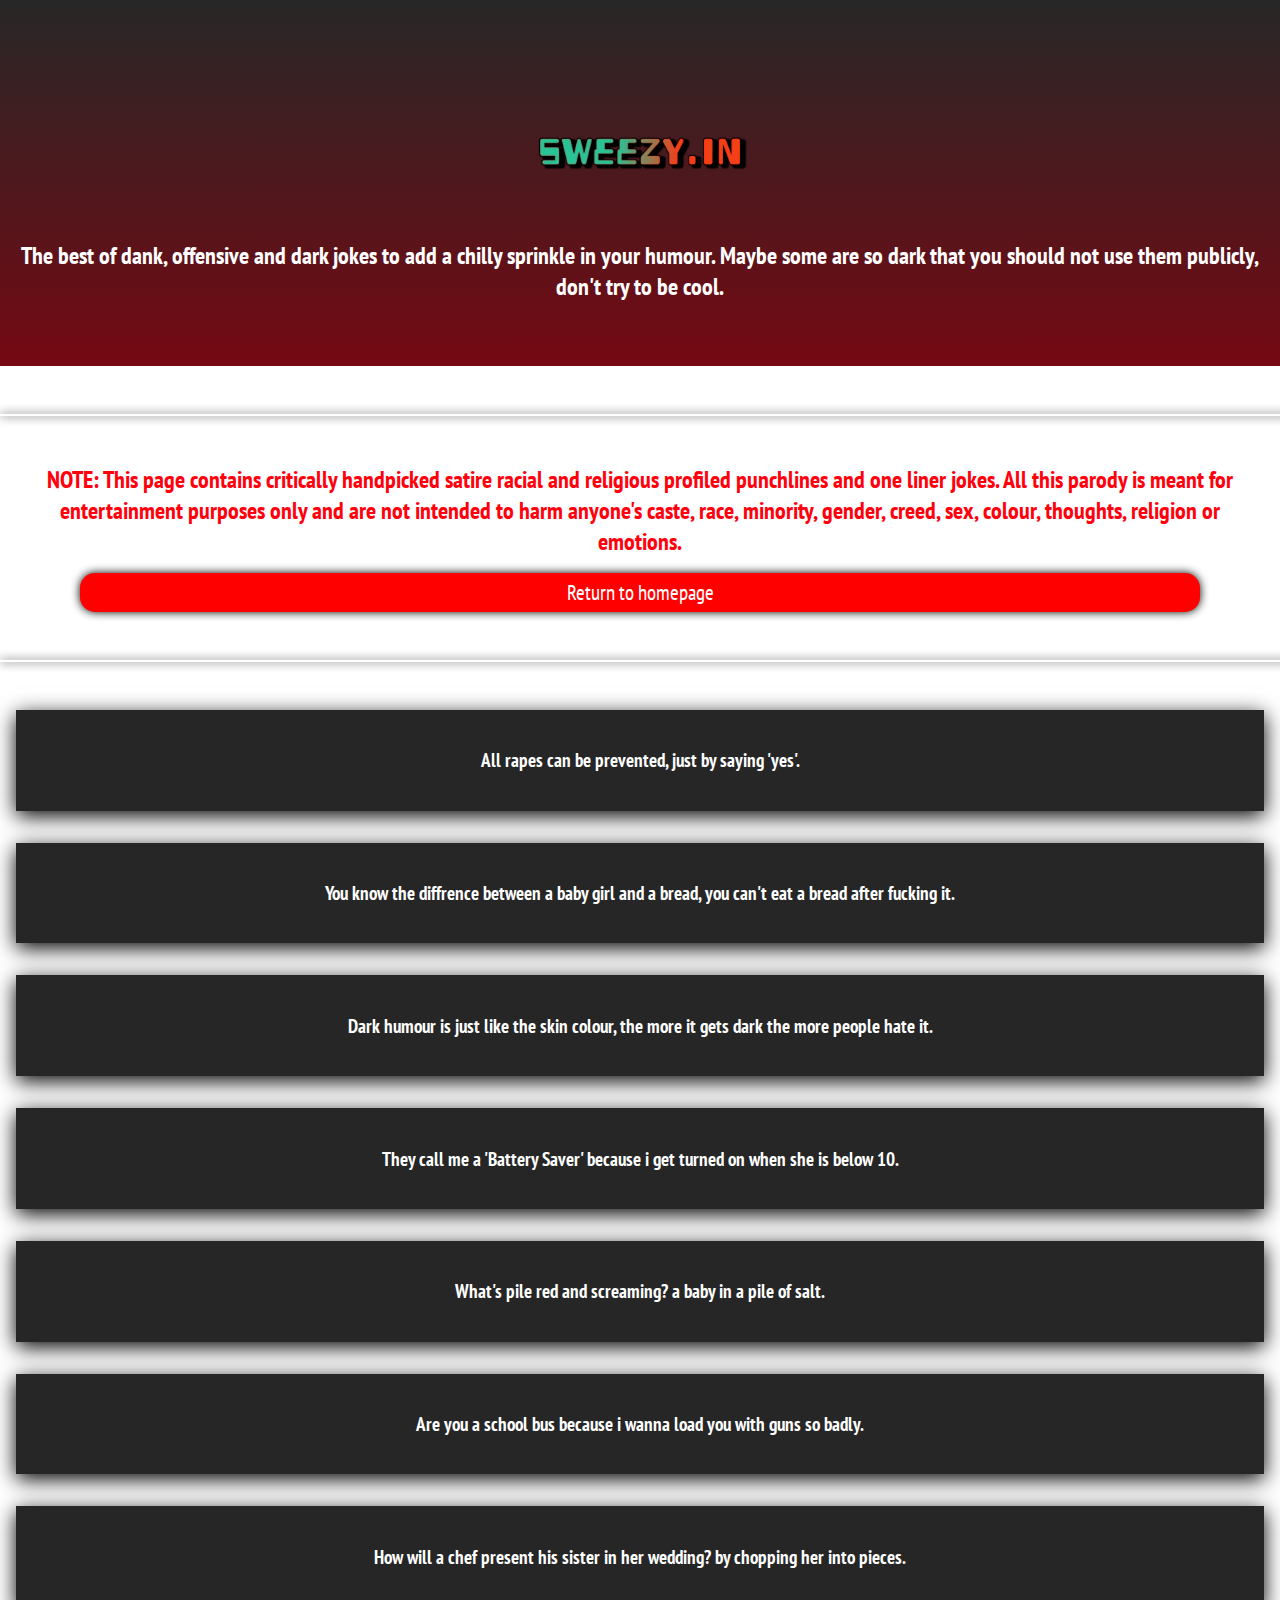
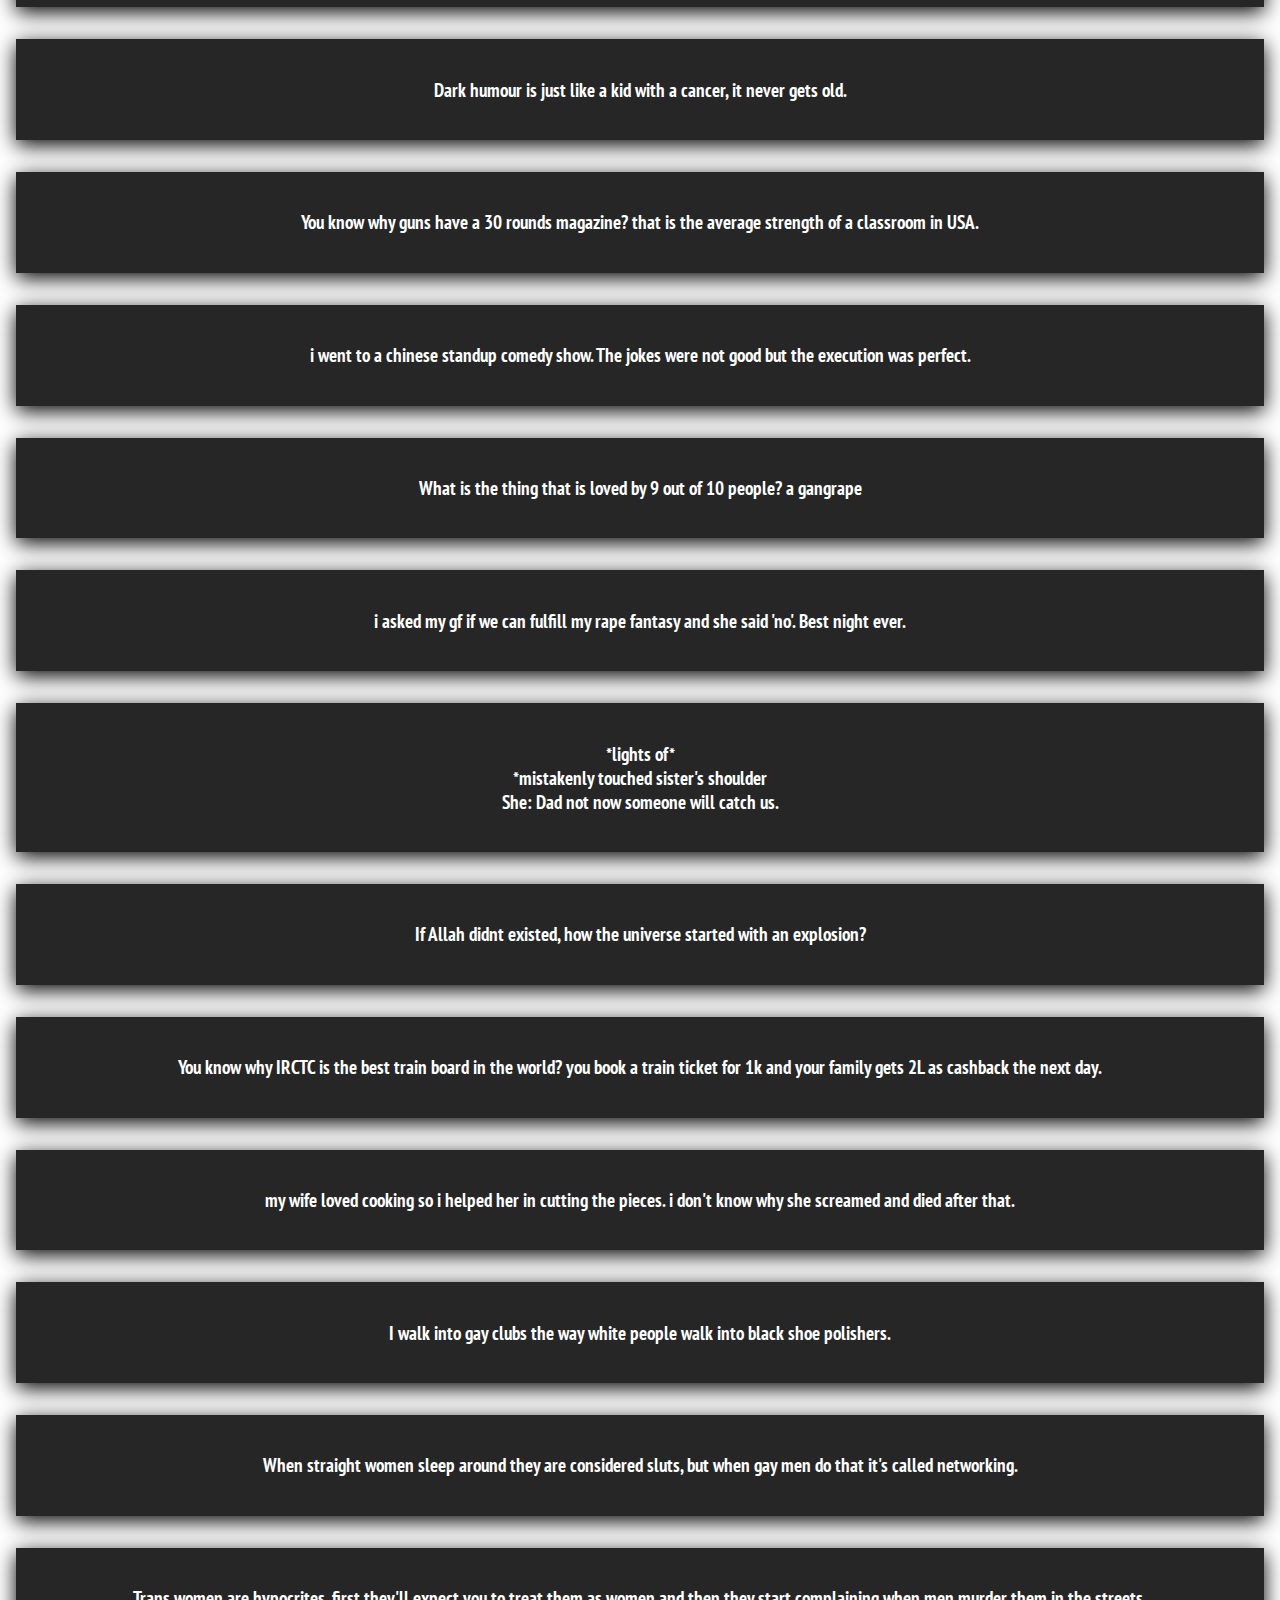
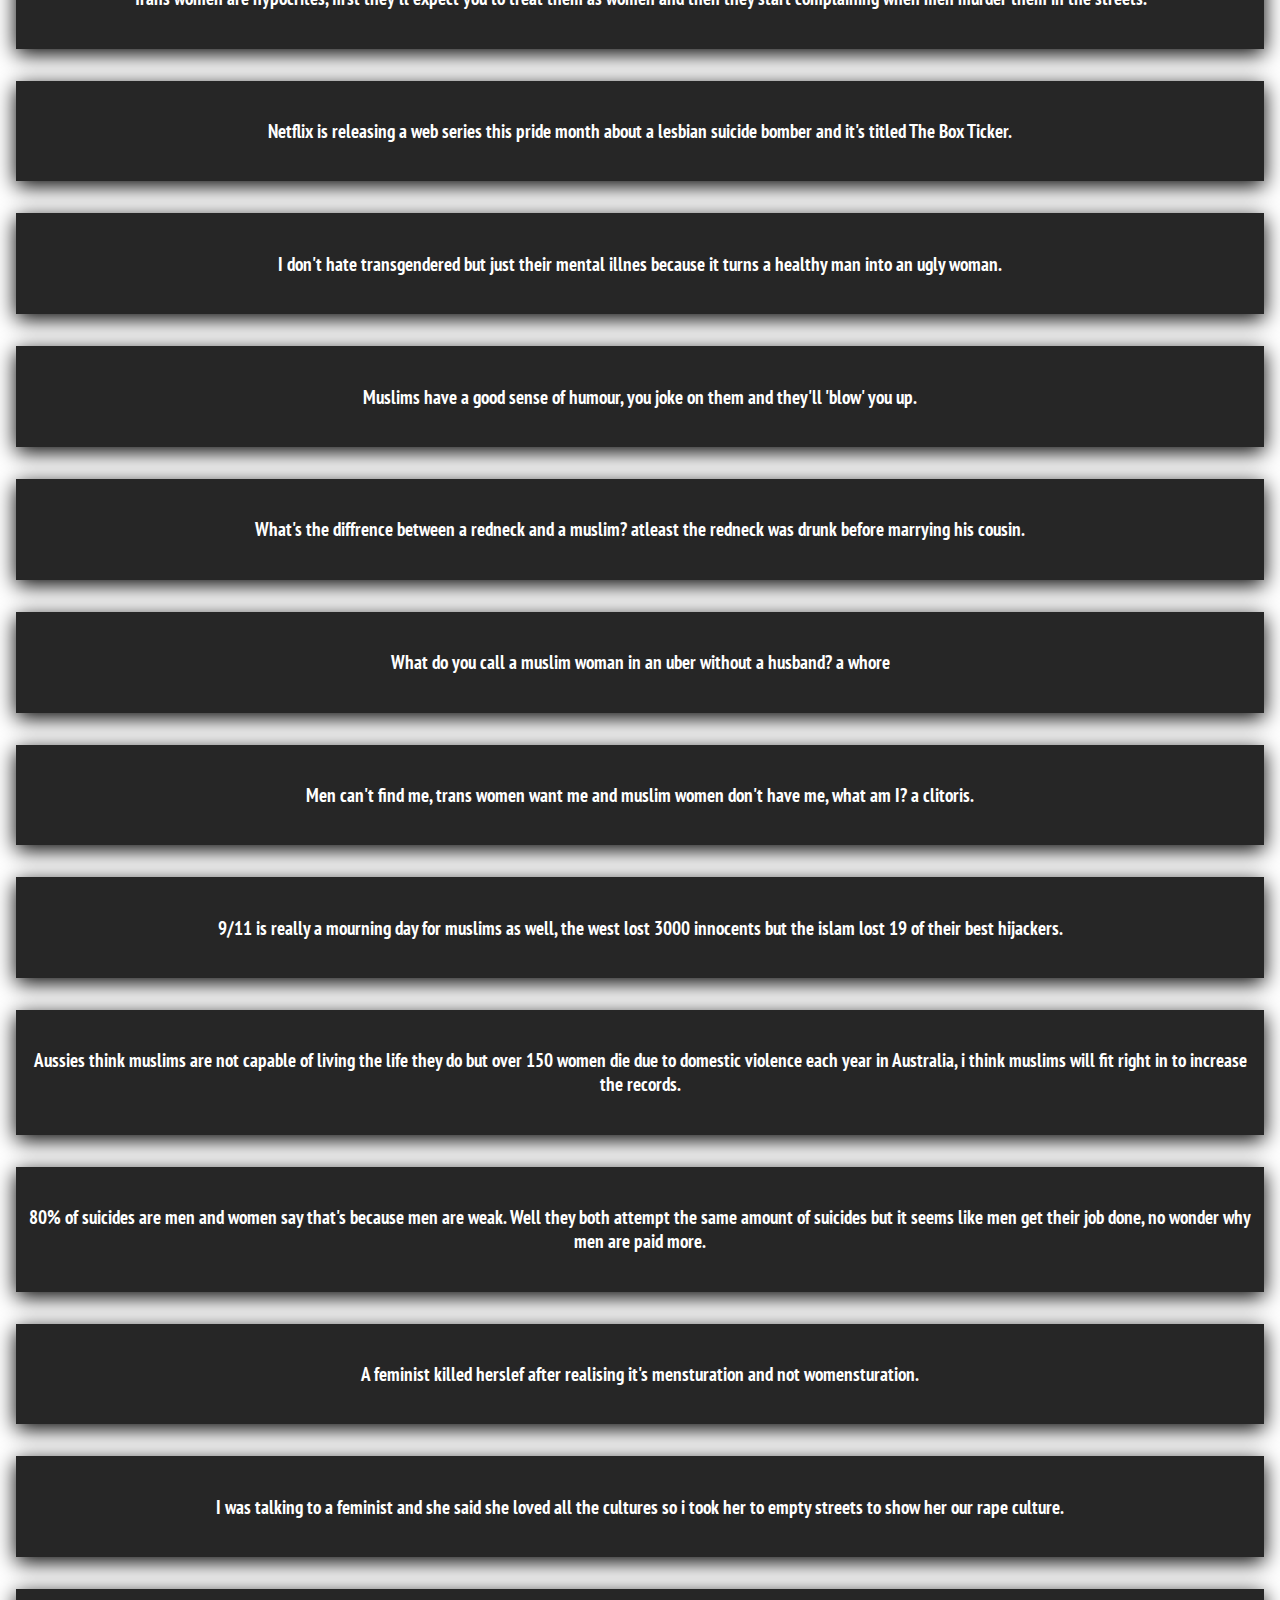
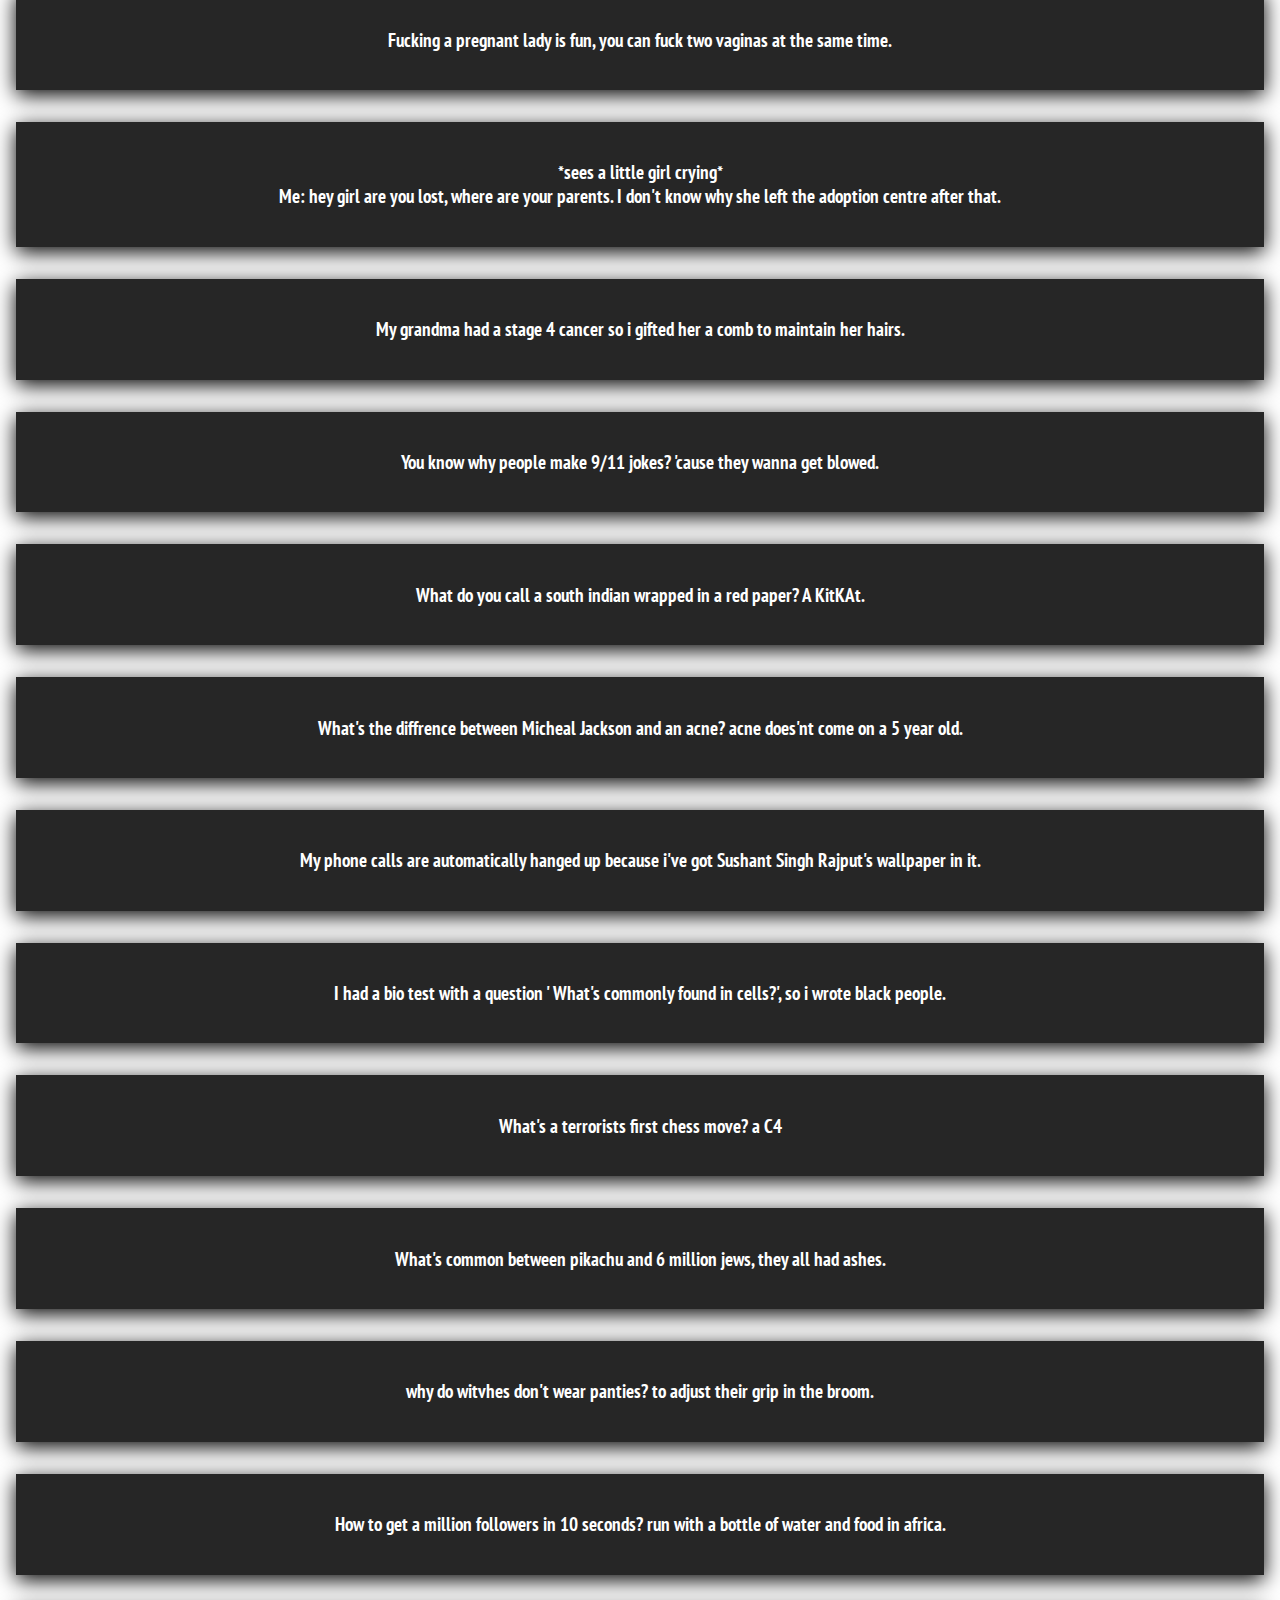
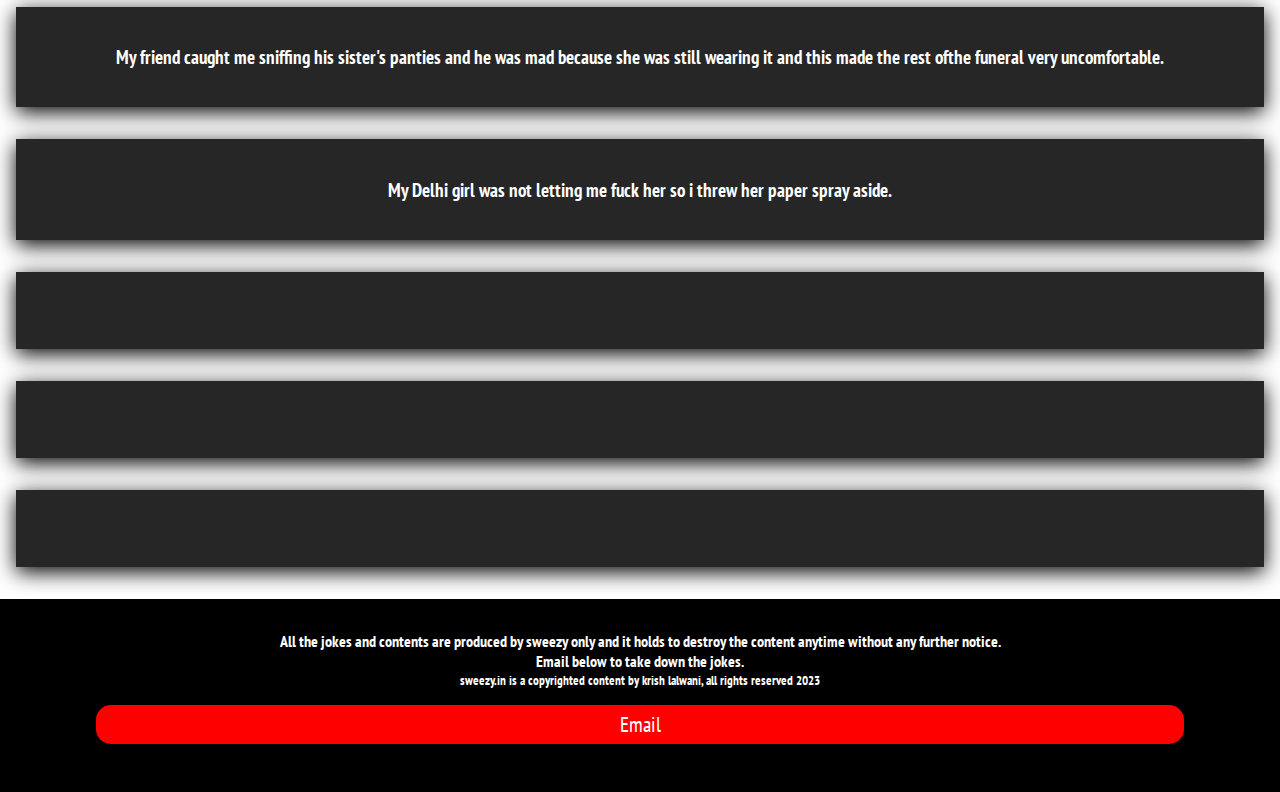
==== pages/jokes/jokes.html @ db54811d "Update jokes.html" ====
<!DOCTYPE html>
<html lang="en">
<head>
  <meta charset="UTF-8">
  <meta name="viewport" content="width=device-width, initial-scale=1.0">
  <title>sweezy: Best of 2023 Dank Jokes</title>
  <meta name="description" content="the best lacklustered deep dank one-liner jokes that will increase your humour graphs.">
  <link rel="stylesheet" href="style.css">
  <meta name="author" content="krish lalwani">
</head>
<body>
  <header>
    <img src="text-logo.png" alt="sweezy text logo in the header"></img>
    <h1>The best of dank, offensive and dark jokes to add a chilly sprinkle in your humour. Maybe some are so dark that you should not use them publicly, don't try to be cool.</h1>
  </header>
  <div class="white-space"></div>
  <h2 class="warning">NOTE: This page contains critically handpicked satire racial and religious profiled punchlines and one liner jokes. All this parody is meant for entertainment purposes only and are not intended to harm anyone's caste, race, minority, gender, creed, sex, colour, thoughts, religion or emotions.</h2>
  <a href="javascript:window.history.back()" class="button">Return to homepage</a>
  <div class="white-space"></div>
  <div class="container">
    <h3>All rapes can be prevented, just by saying 'yes'.</h3>
  </div>
  <div class="container">
    <h3>You know the diffrence between a baby girl and a bread, you can't eat a bread after fucking it.</h3>
  </div>
  <div class="container">
    <h3>Dark humour is just like the skin colour, the more it gets dark the more people hate it.</h3>
  </div>
  <div class="container">
    <h3>They call me a 'Battery Saver' because i get turned on when she is below 10.</h3>
  </div>
  <div class="container">
    <h3>What's pile red and screaming? a baby in a pile of salt.</h3>
  </div>
  <div class="container">
    <h3>Are you a school bus because i wanna load you with guns so badly.</h3>
  </div>
  <div class="container">
    <h3>How will a chef present his sister in her wedding? by chopping her into pieces.</h3>
  </div>
  <div class="container">
    <h3>Dark humour is just like a kid with a cancer, it never gets old.</h3>
  </div>
  <div class="container">
    <h3>You know why guns have a 30 rounds magazine? that is the average strength of a classroom in USA.</h3>
  </div>
  <div class="container">
    <h3>i went to a chinese standup comedy show. The jokes were not good but the execution was perfect.</h3>
  </div>
  <div class="container">
    <h3>What is the thing that is loved by 9 out of 10 people? a gangrape</h3>
  </div>
  <div class="container">
    <h3>i asked my gf if we can fulfill my rape fantasy and she said 'no'. Best night ever.</h3>
  </div>
  <div class="container">
    <h3>*lights of*<br>*mistakenly touched sister's shoulder<br>She: Dad not now someone will catch us.</h3> 
  </div>
  <div class="container">
    <h3>If Allah didnt existed, how the universe started with an explosion?</h3>
  </div>
  <div class="container">
    <h3>You know why IRCTC is the best train board in the world? you book a train ticket for 1k and your family gets 2L as cashback the next day.</h3>
  </div>
  <div class="container">
    <h3>my wife loved cooking so i helped her in cutting the pieces. i don't know why she screamed and died after that.</h3>
  </div>
  <div class="container">
    <h3>I walk into gay clubs the way white people walk into black shoe polishers.</h3>
  </div>
  <div class="container">
    <h3>When straight women sleep around they are considered sluts, but when gay men do that it's called networking.</h3>
  </div>
  <div class="container">
    <h3>Trans women are hypocrites, first they'll expect you to treat them as women and then they start complaining when men murder them in the streets.</h3>
  </div>
  <div class="container">
    <h3>Netflix is releasing a web series this pride month about a lesbian suicide bomber and it's titled The Box Ticker.</h3>
  </div>
  <div class="container">
    <h3>I don't hate transgendered but just their mental illnes because it turns a healthy man into an ugly woman.</h3>
  </div>
  <div class="container">
    <h3>Muslims have a good sense of humour, you joke on them and they'll 'blow' you up.</h3>
  </div>
  <div class="container">
    <h3>What's the diffrence between a redneck and a muslim? atleast the redneck was drunk before marrying his cousin.</h3>
  </div>
  <div class="container">
    <h3>What do you call a muslim woman in an uber without a husband? a whore</h3>
  </div>
  <div class="container">
    <h3>Men can't find me, trans women want me and muslim women don't have me, what am I? a clitoris.</h3>
  </div>
  <div class="container">
    <h3>9/11 is really a mourning day for muslims as well, the west lost 3000 innocents but the islam lost 19 of their best hijackers.</h3>
  </div>
  <div class="container">
    <h3>Aussies think muslims are not capable of living the life they do but over 150 women die due to domestic violence each year in Australia, i think muslims will fit right in to increase the records.</h3>
  </div>
  <div class="container">
    <h3>80% of suicides are men and women say that's because men are weak. Well they both attempt the same amount of suicides but it seems like men get their job done, no wonder why men are paid more.</h3>
  </div>
  <div class="container">
    <h3>A feminist killed herslef after realising it's mensturation and not womensturation.</h3>
  </div>
  <div class="container">
    <h3>I was talking to a feminist and she said she loved all the cultures so i took her to empty streets to show her our rape culture.</h3>
  </div>
  <div class="container">
    <h3>Fucking a pregnant lady is fun, you can fuck two vaginas at the same time.</h3>
  </div>
  <div class="container">
    <h3>*sees a little girl crying*<br>Me: hey girl are you lost, where are your parents. I don't know why she left the adoption centre after that.</h3>
  </div>
  <div class="container">
    <h3>My grandma had a stage 4 cancer so i gifted her a comb to maintain her hairs.</h3>
  </div>
  <div class="container">
    <h3>You know why people make 9/11 jokes? 'cause they wanna get blowed.</h3>
  </div>
  <div class="container">
    <h3>What do you call a south indian wrapped in a red paper? A KitKAt.</h3>
  </div>
  <div class="container">
    <h3>What's the diffrence between Micheal Jackson and an acne? acne does'nt come on a 5 year old.</h3>
  </div>
  <div class="container">
    <h3>My phone calls are automatically hanged up because i've got Sushant Singh Rajput's wallpaper in it.</h3>
  </div>
  <div class="container">
    <h3>I had a bio test with a question ' What's commonly found in cells?', so i wrote black people.</h3>
  </div>
  <div class="container">
    <h3>What's a terrorists first chess move? a C4</h3>
  </div>
  <div class="container">
    <h3>What's common between pikachu and 6 million jews, they all had ashes.</h3>
  </div>
  <div class="container">
    <h3>why do witvhes don't wear panties? to adjust their grip in the broom.</h3>
  </div>
  <div class="container">
    <h3>How to get a million followers in 10 seconds? run with a bottle of water and food in africa.</h3>
  </div>
  <div class="container">
    <h3>My friend caught me sniffing his sister's panties and he was mad because she was still wearing it and this made the rest ofthe funeral very uncomfortable.</h3>
  </div>
  <div class="container">
    <h3>My Delhi girl was not letting me fuck her so i threw her paper spray aside.</h3>
  </div>
  <div class="container">
    <h3></h3>
  </div>
  <div class="container">
    <h3></h3>
  </div>
  <div class="container">
    <h3></h3>
  </div>
  <footer>
    <h4>All the jokes and contents are produced by sweezy only and it holds to destroy the content anytime without any further notice.<br>Email below to take down the jokes.</h4>
    <h5>sweezy.in is a copyrighted content by krish lalwani, all rights reserved 2023</h5>
    <a href="" class="button">Email</a>
  </footer>
</body>
</html>
---- pages/jokes/style.css ----
@import url('https://fonts.googleapis.com/css2?family=PT+Sans+Narrow:wght@400;700&display=swap');

* {
  margin: 0;
  padding: 0;
  box-sizing: border-box;
  font-family: 'PT Sans Narrow', sans-serif;
  overflow-x: hidden;
}
:root{
  --primary-color: white;
  --secondary-color: black; 
}
.white-space{
  color: black;
  margin: 3rem 0rem;
  height: 1.5px;
  width: 1500px;
  box-shadow: 0px 0 10px var(--secondary-color);
}
header{
  background: linear-gradient(#272727, #750913);
  text-align: center;
  padding: 4rem 1rem;
}
header h1{
  text-align: center;
  color: var(--primary-color);
  font-size: 1.5rem;
}
header img{
  width: 300px;
  margin: -4rem auto;
}
.container{
  background: #262626;
  margin: 2rem 1rem;
  padding: 2rem 0;
  box-shadow: 0px 5px 20px black;
}
.container h3{
  text-align: center;
  color: white;
  padding: 0.4rem;
} 
.warning{
  text-align: center;
  color: #ff000c;
  margin: 0rem 1rem;
}
footer{
  padding: 2rem 1rem;
  background: black;
}
footer h4, h5{
  text-align: center;
  color: white;
}
.button{
  color: white;
  background: red;
  text-align: center;
  text-decoration: none;
  border-radius: 15px;
  font-size: 1.3rem;
  margin: 1rem 5rem;
  padding: 0.4rem 0rem;
  justify-content: center;
  align-items: center;
  display: flex;
  box-shadow: 0px 0px 10px black;
}
.button:hover{
  color: red;
  background: white;
}
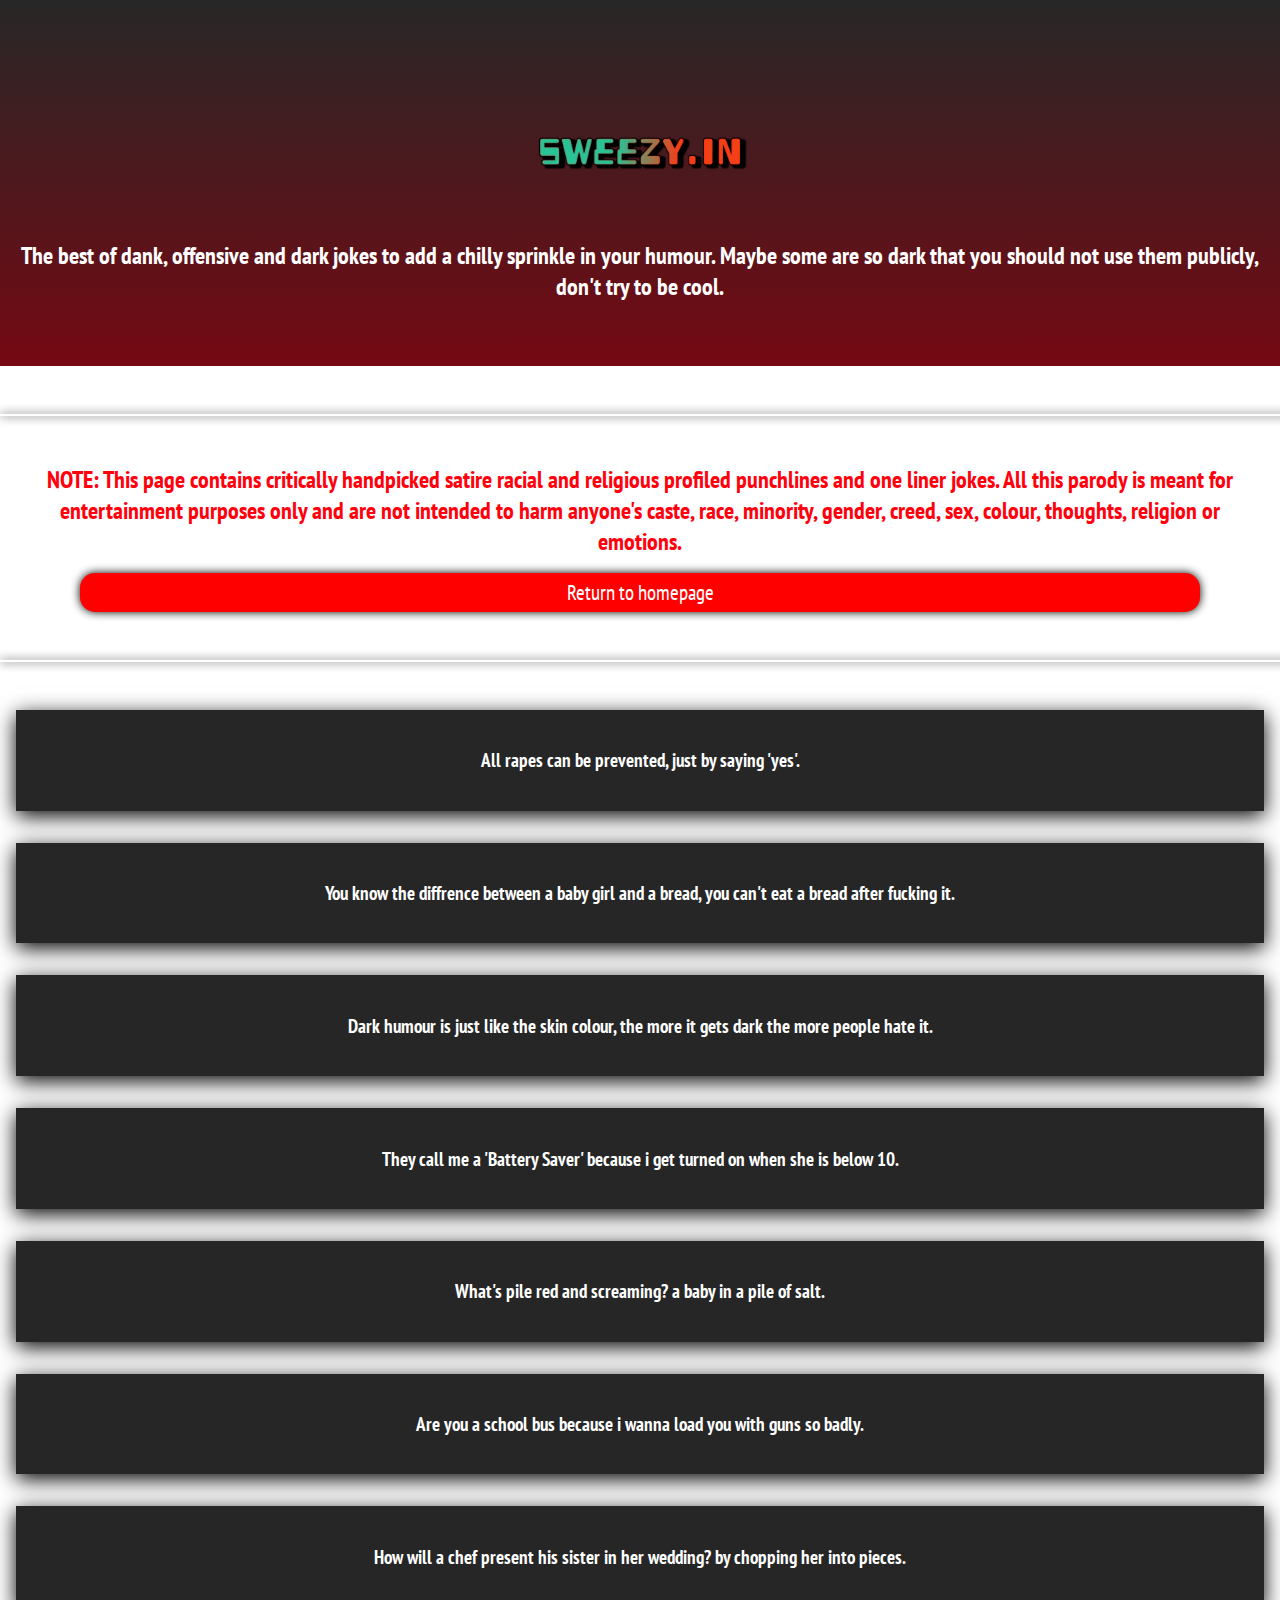
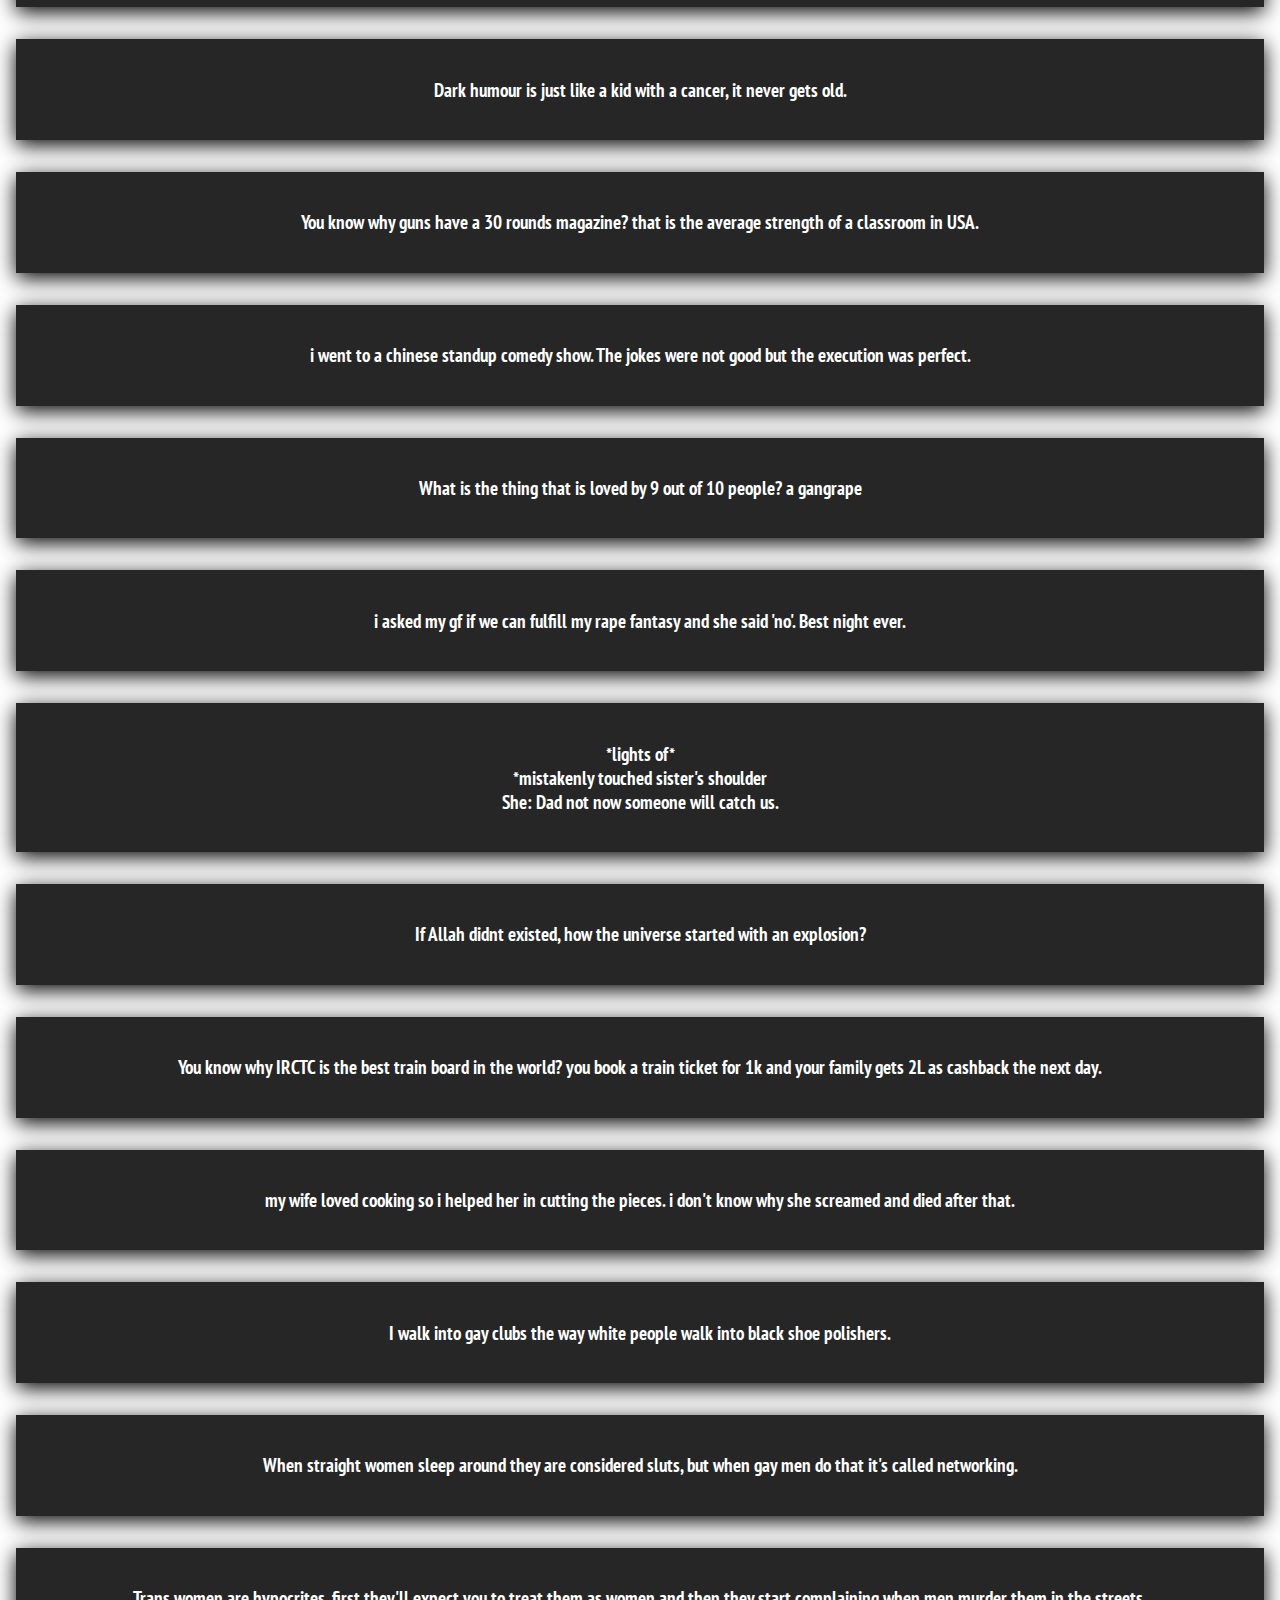
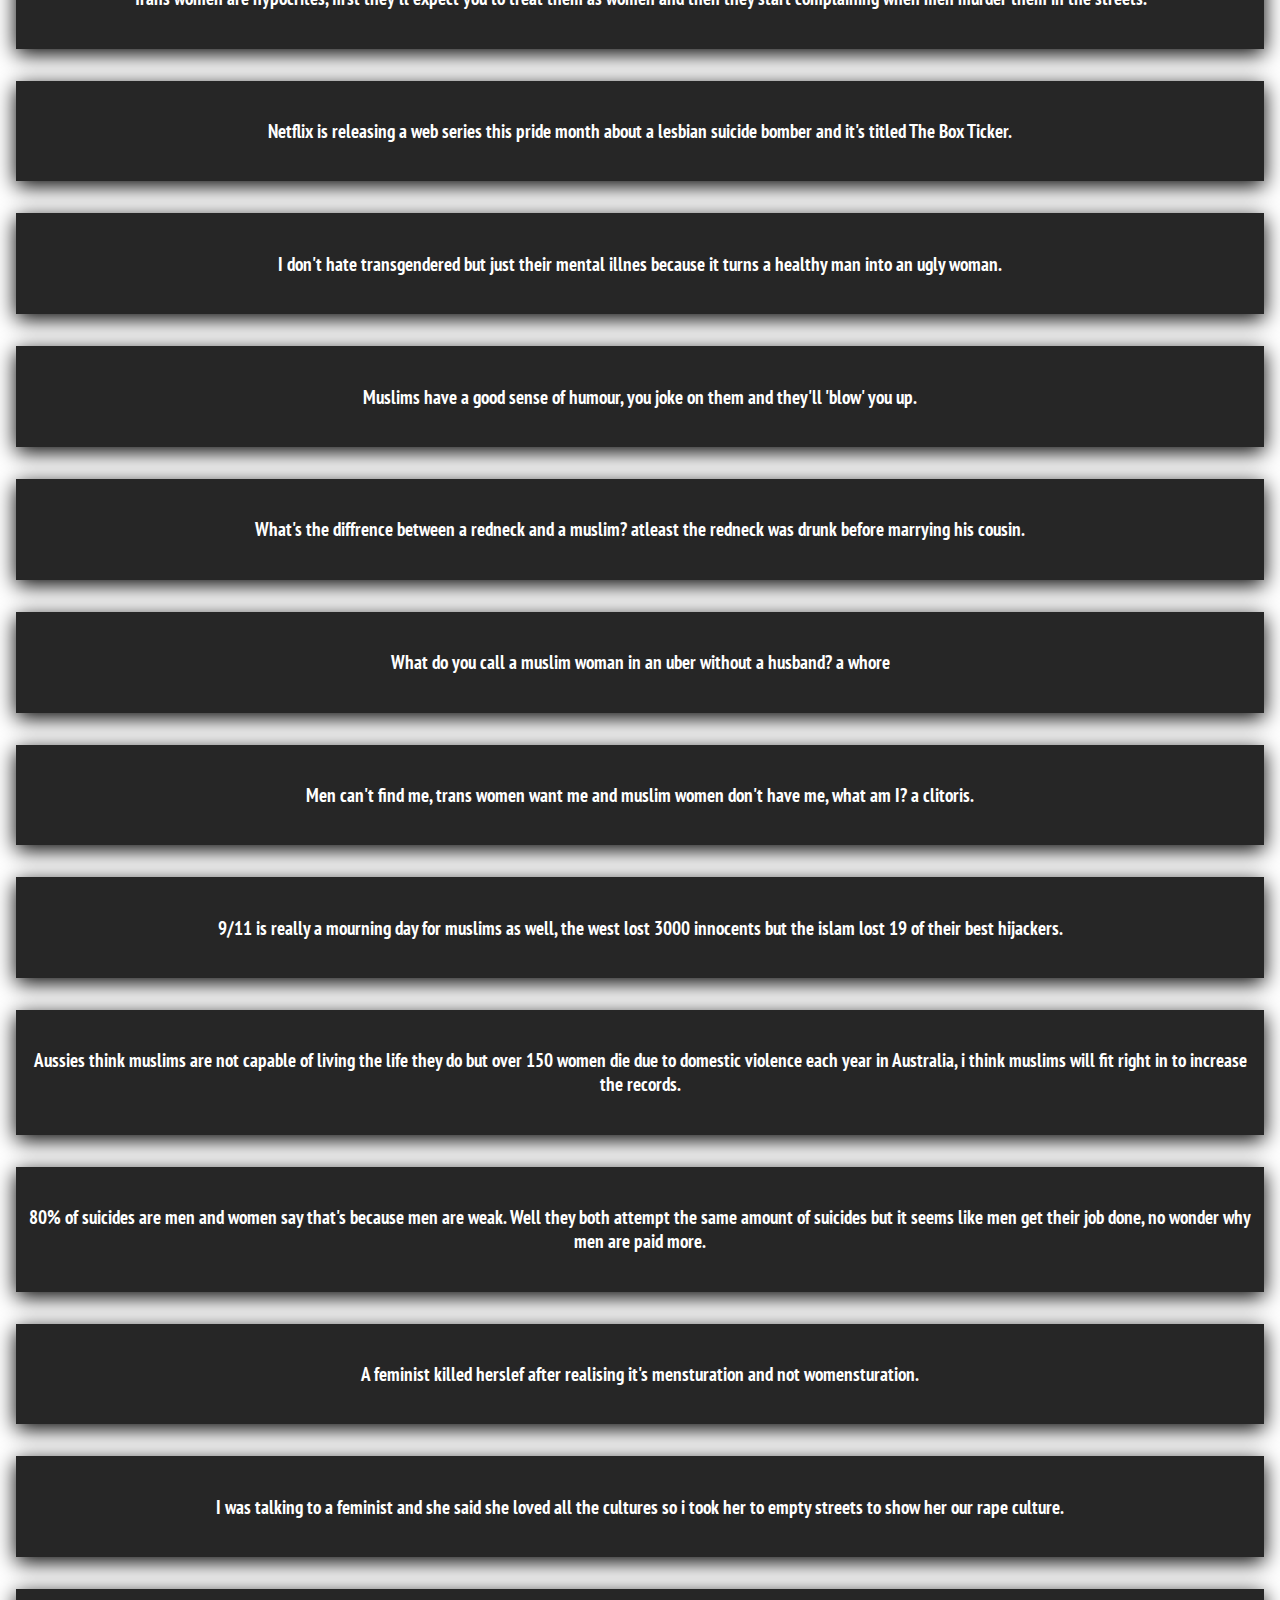
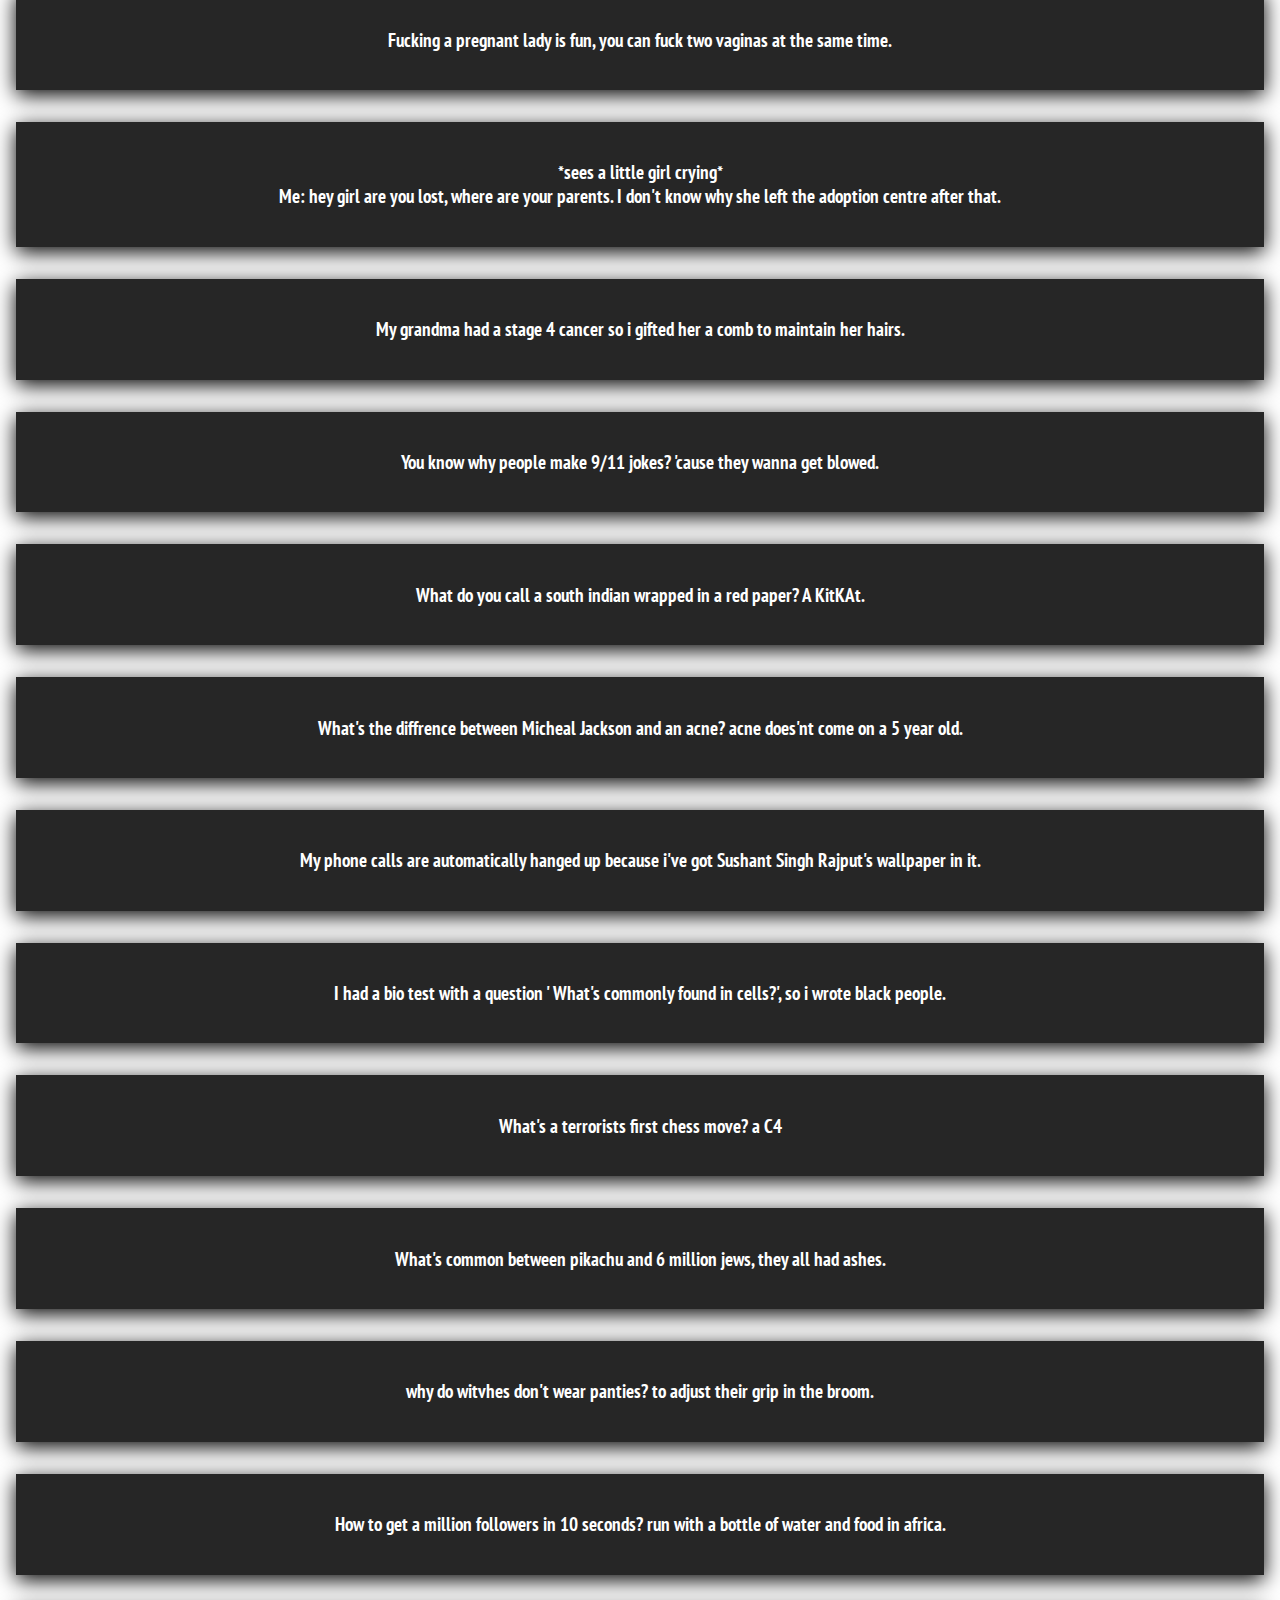
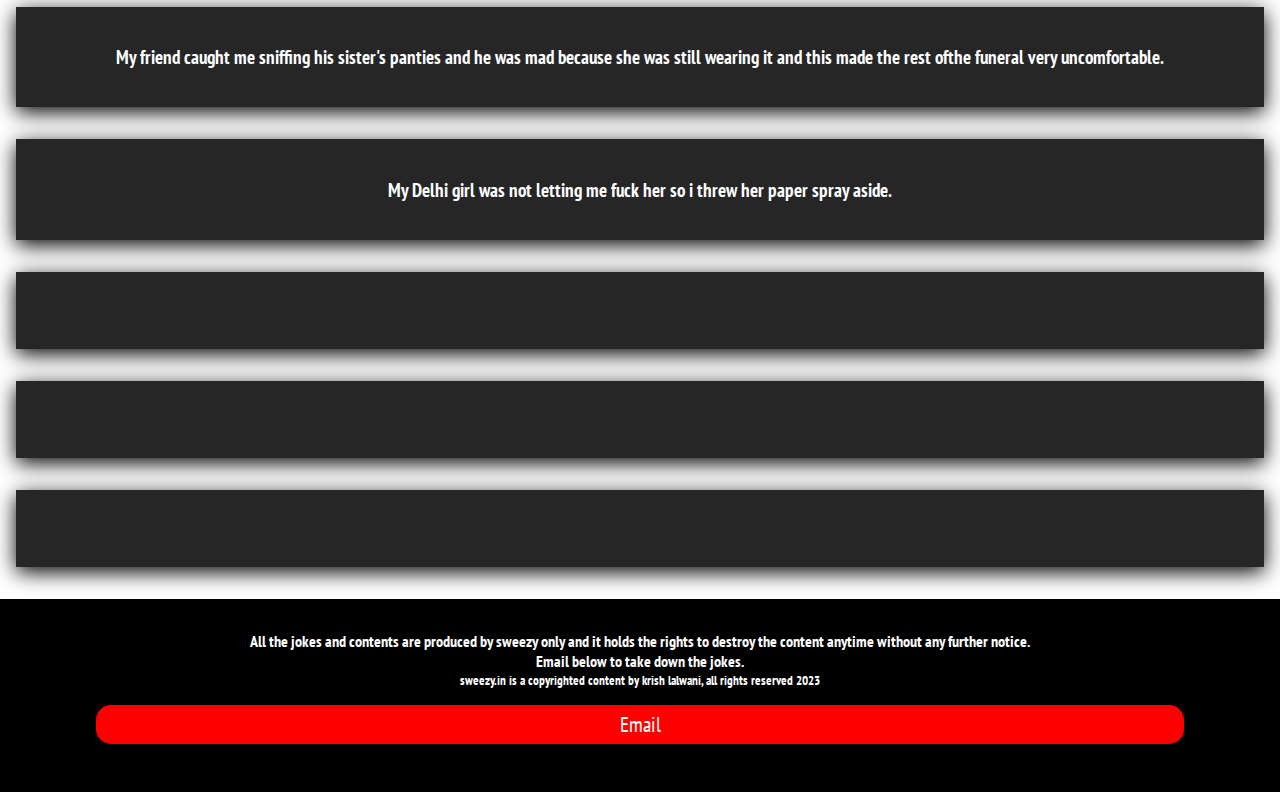
==== commit 1a43fd4b: "Update jokes.html" ====
--- a/pages/jokes/jokes.html
+++ b/pages/jokes/jokes.html
@@ -159,7 +159,7 @@
     <h3></h3>
   </div>
   <footer>
-    <h4>All the jokes and contents are produced by sweezy only and it holds to destroy the content anytime without any further notice.<br>Email below to take down the jokes.</h4>
+    <h4>All the jokes and contents are produced by sweezy only and it holds the rights to destroy the content anytime without any further notice.<br>Email below to take down the jokes.</h4>
     <h5>sweezy.in is a copyrighted content by krish lalwani, all rights reserved 2023</h5>
     <a href="" class="button">Email</a>
   </footer>
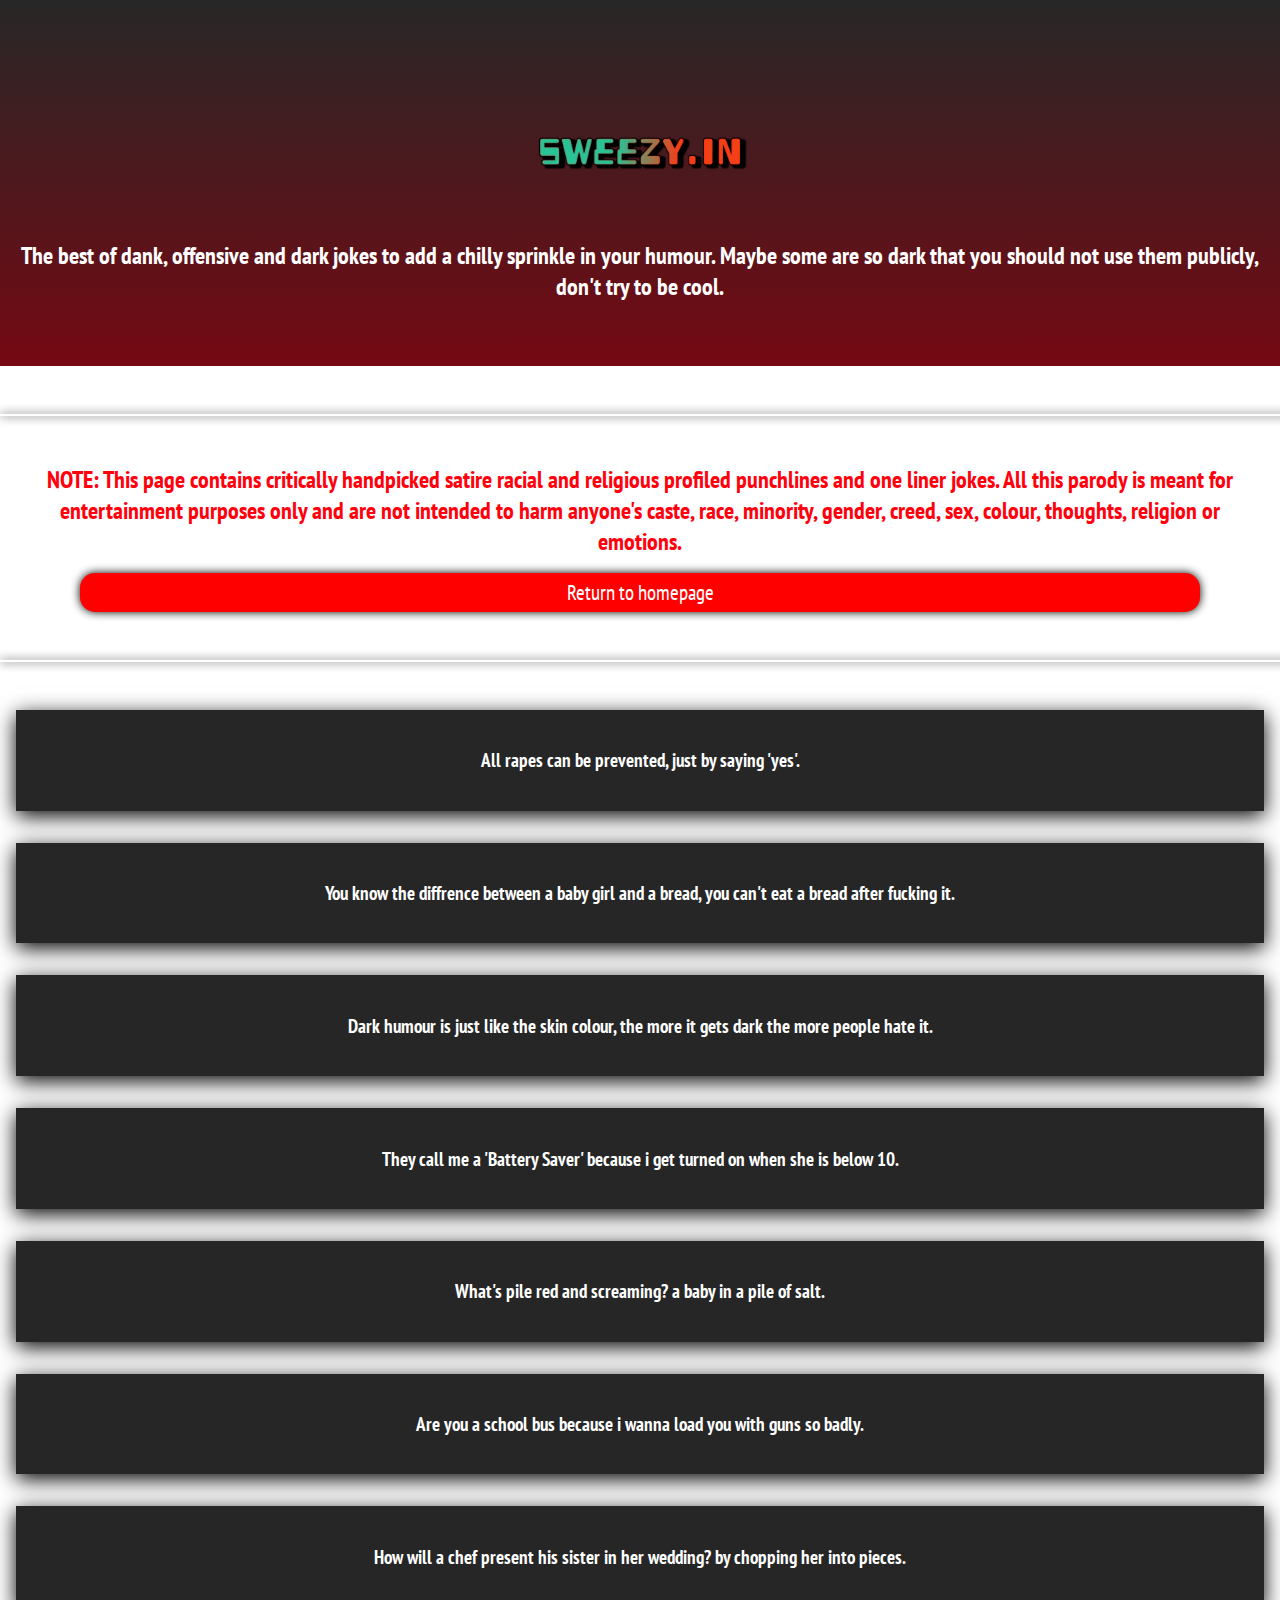
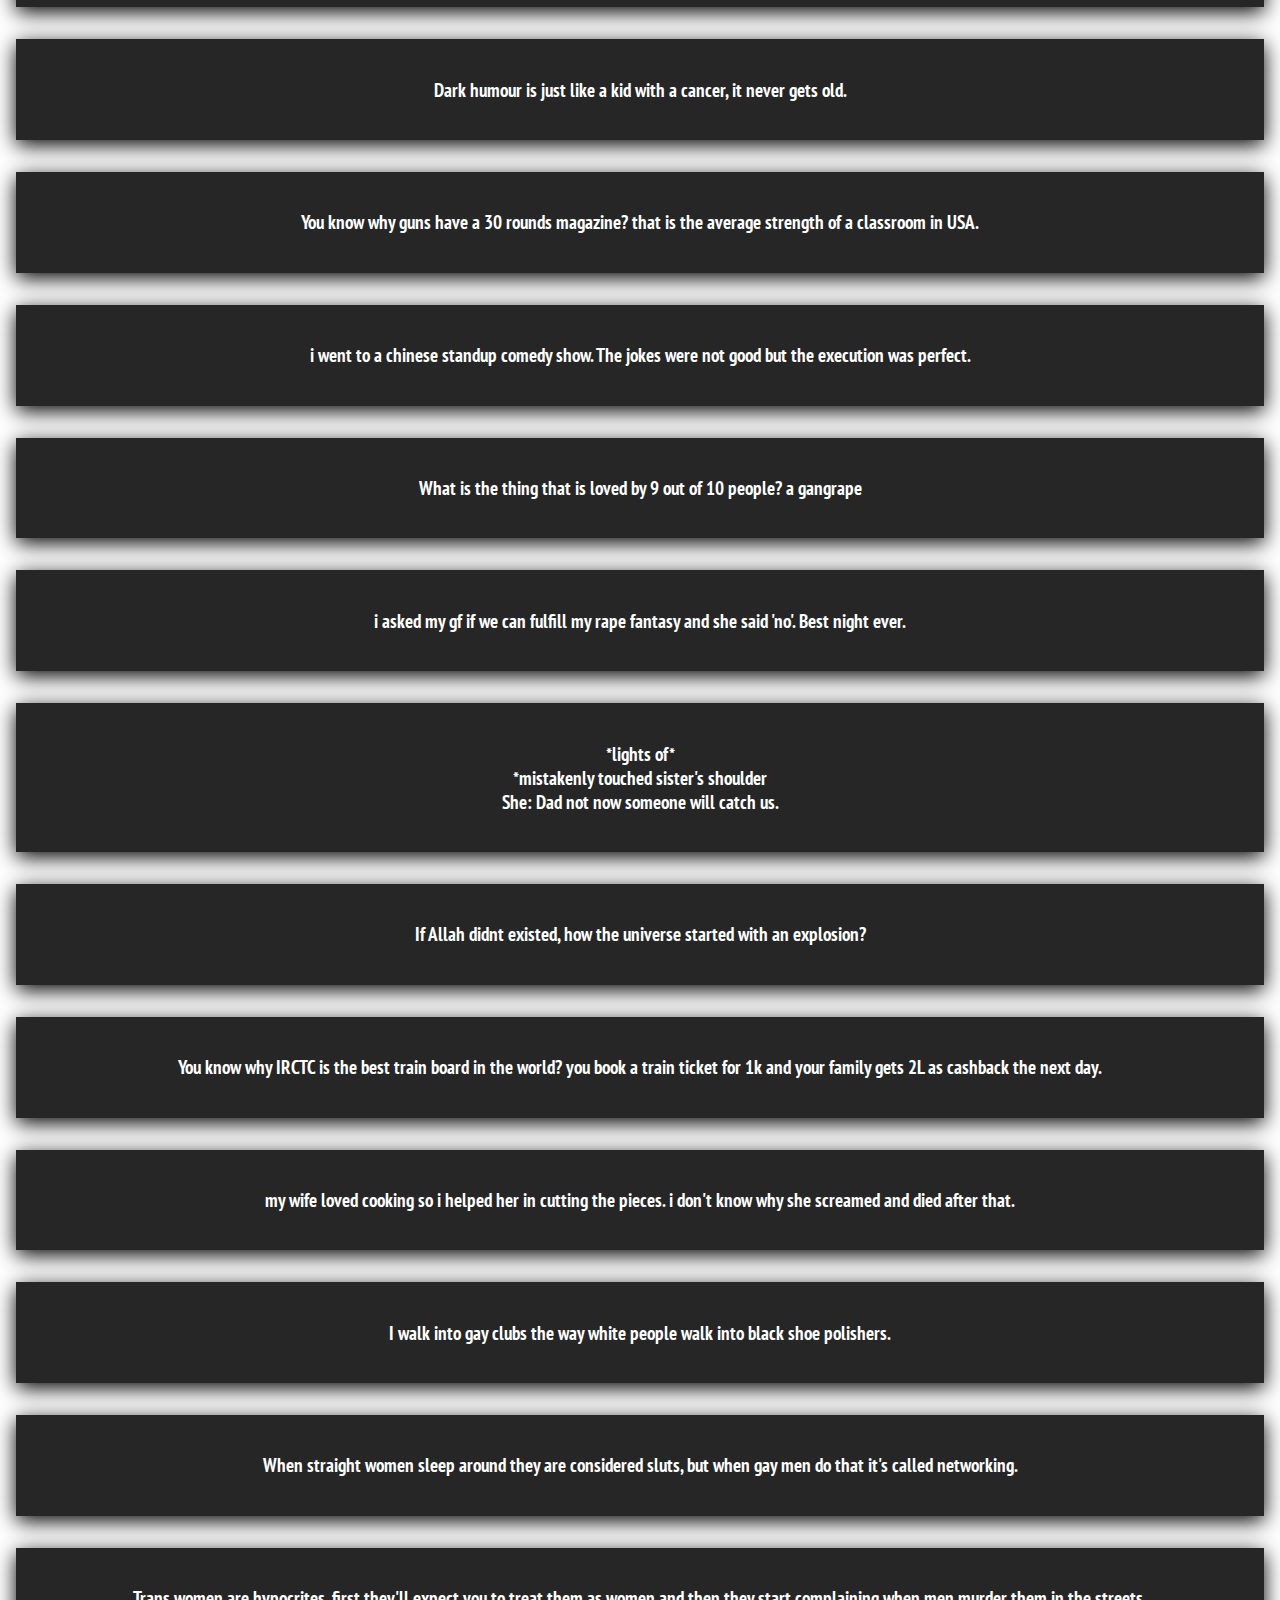
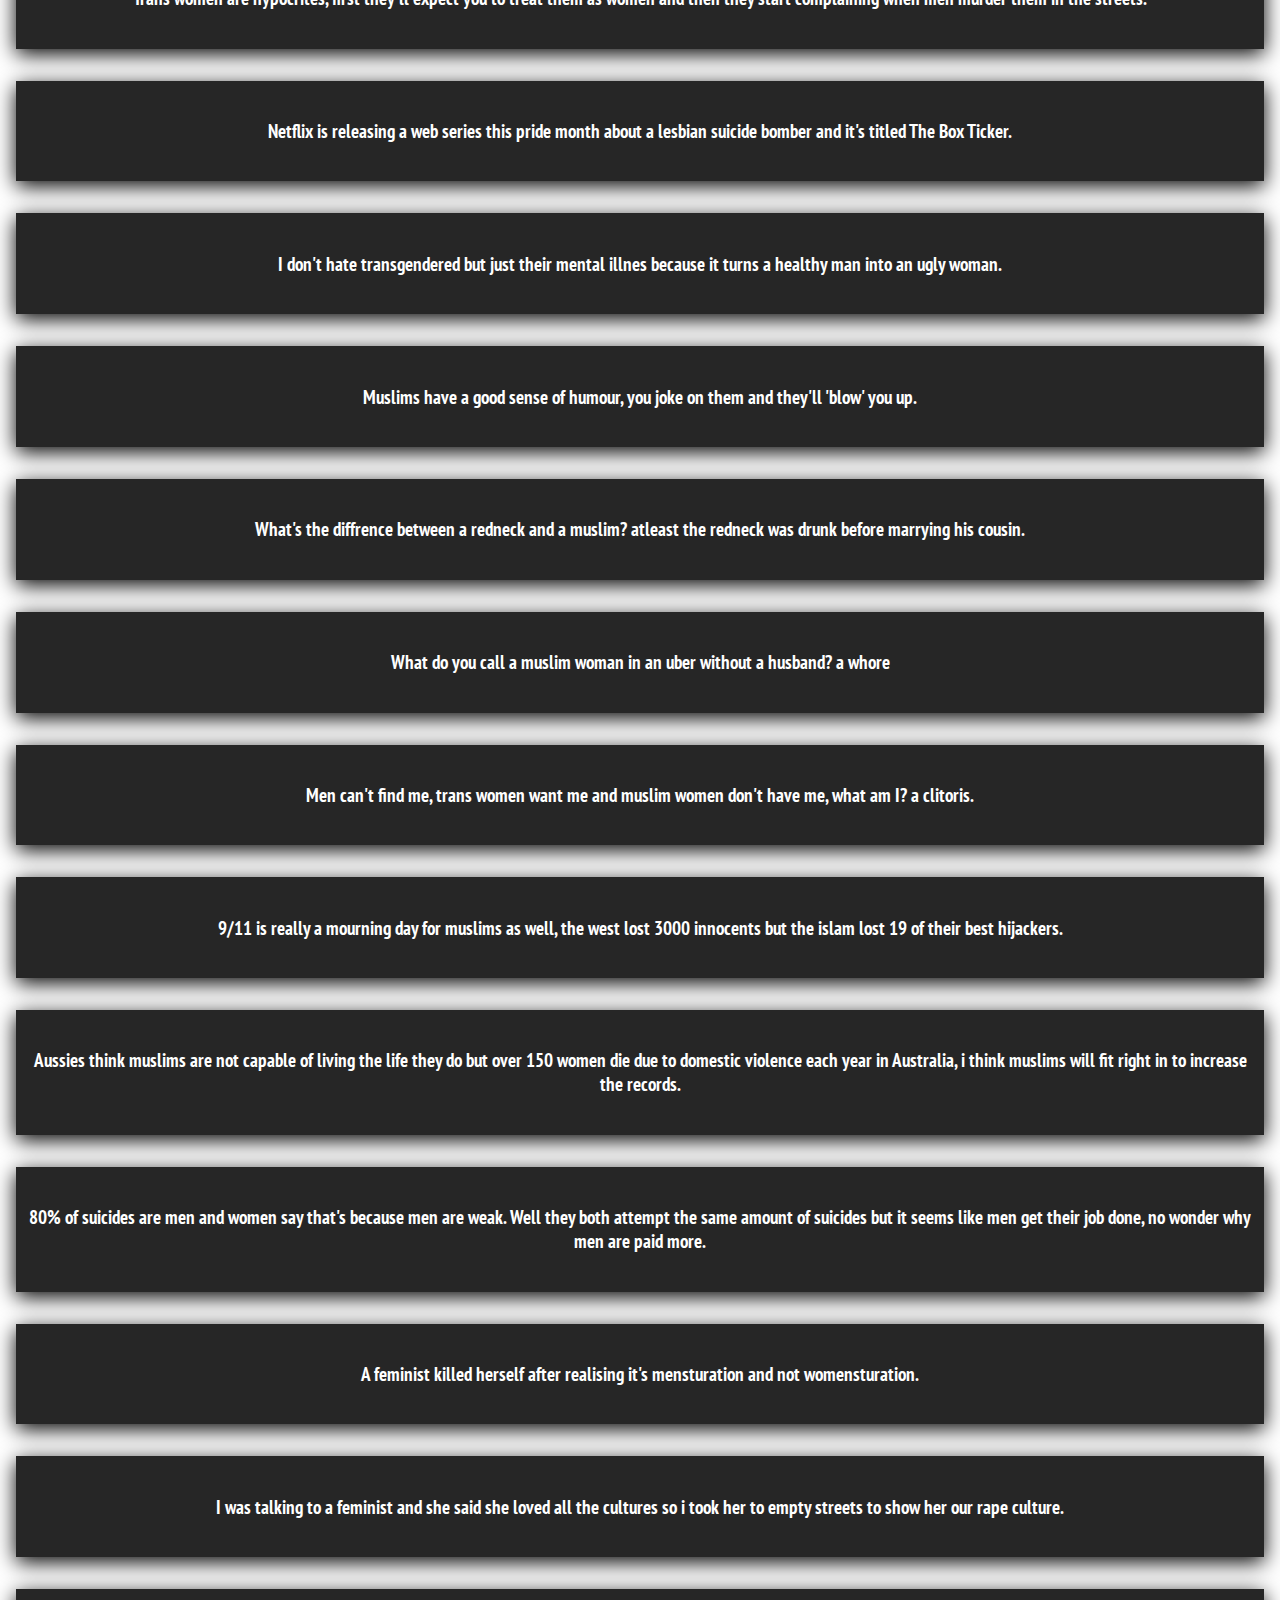
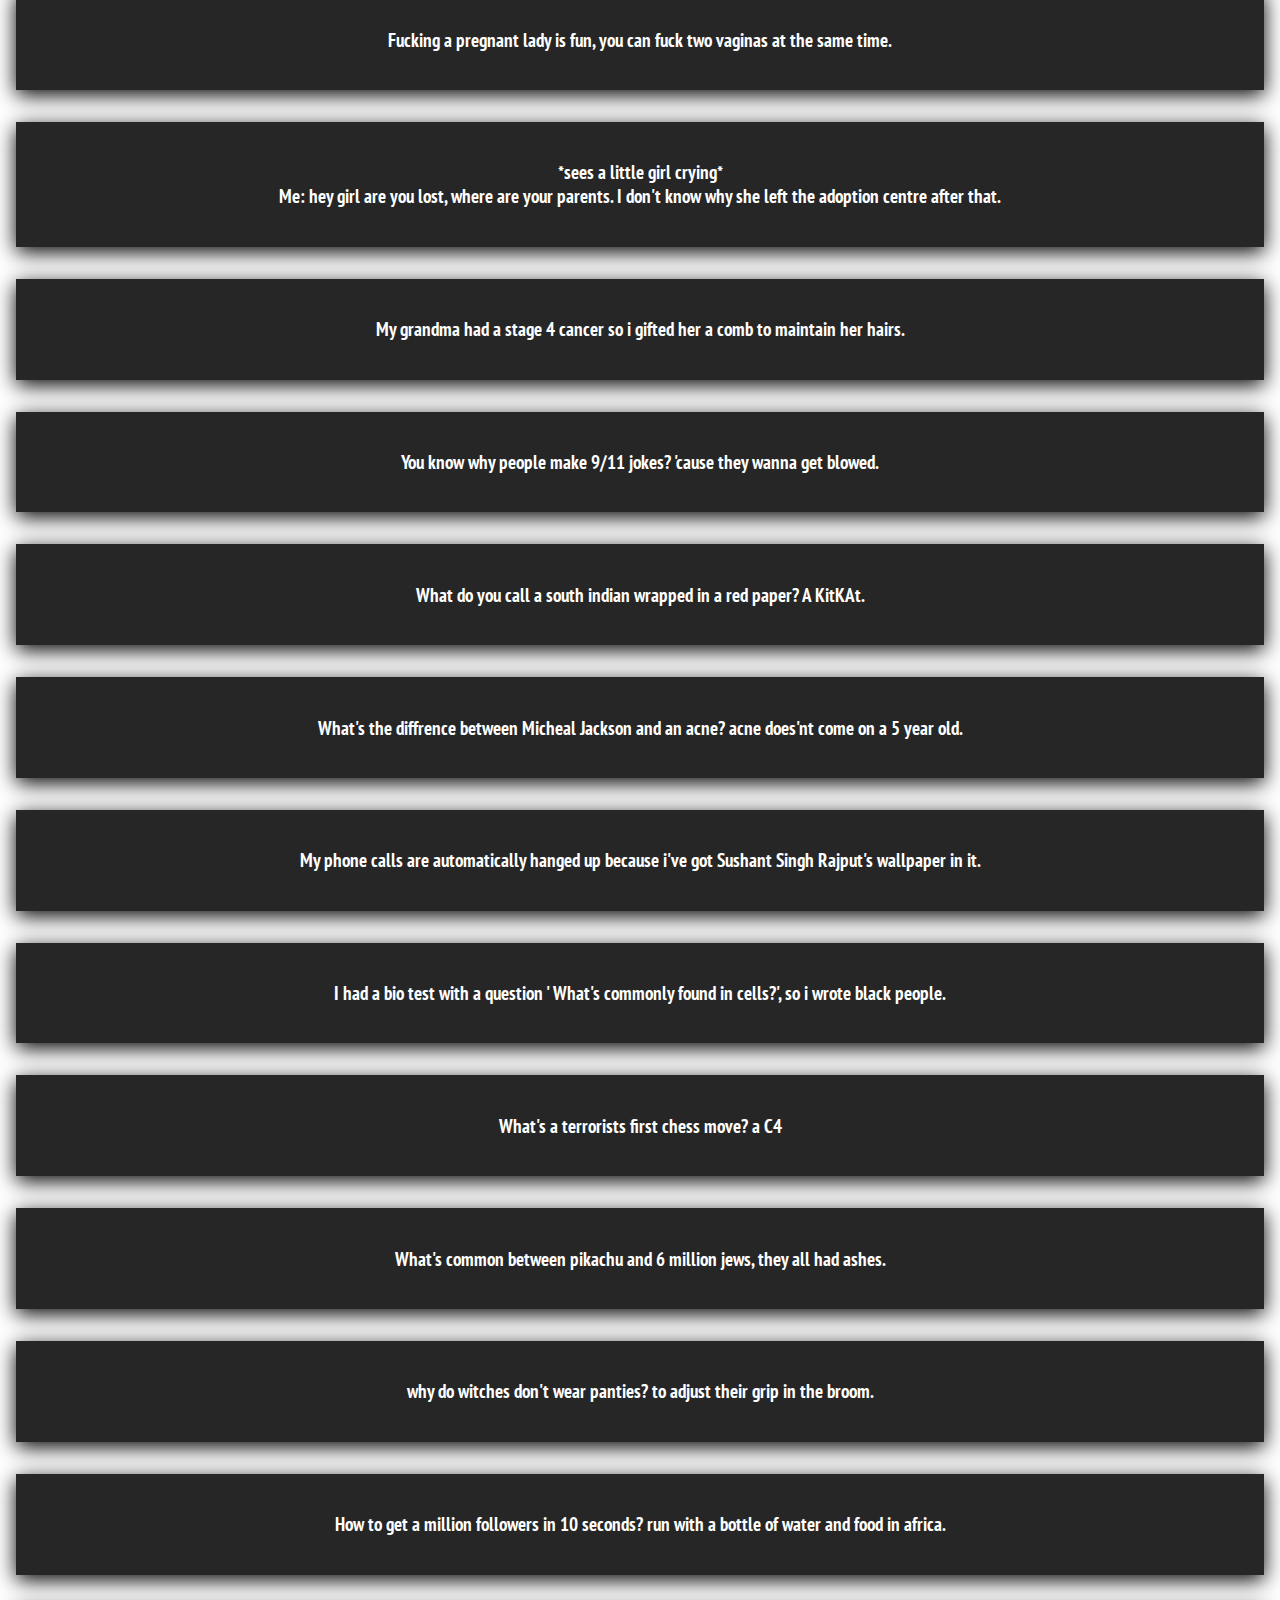
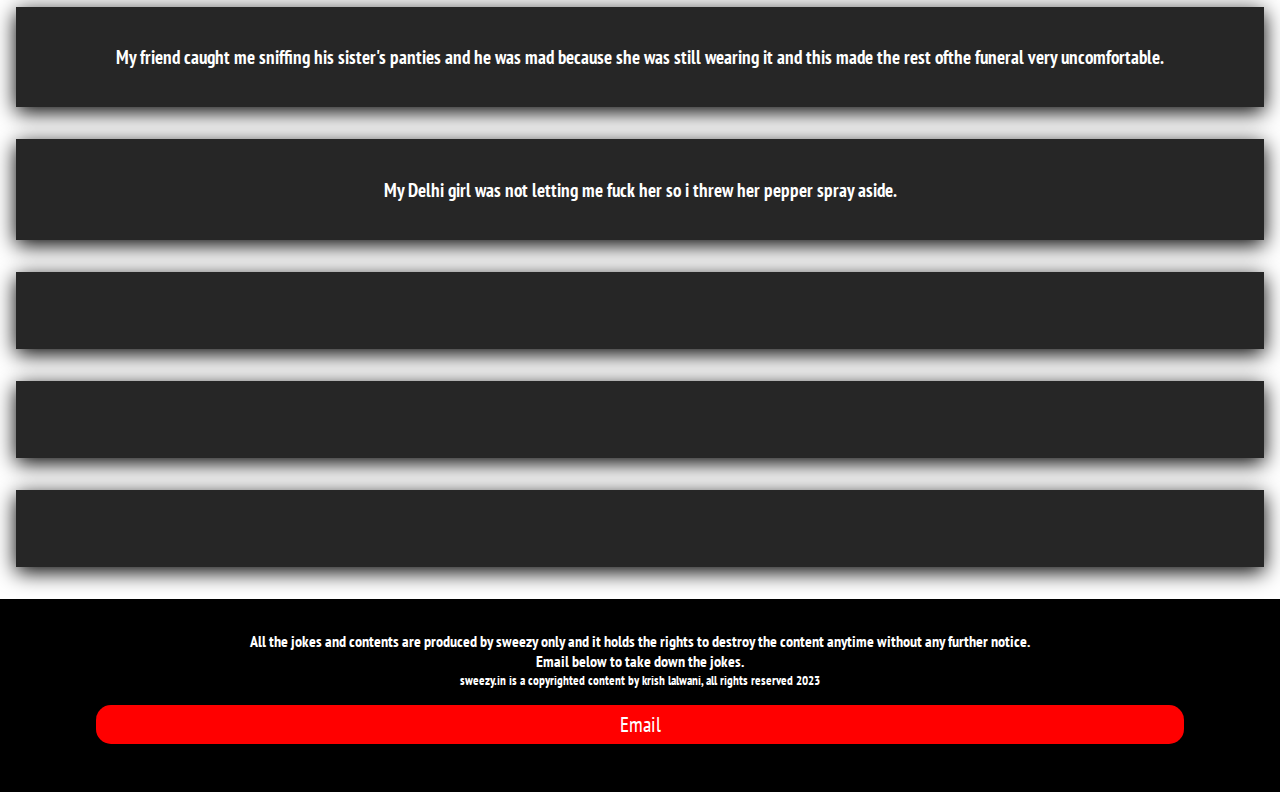
==== commit 975c4dd4: "Update jokes.html" ====
--- a/pages/jokes/jokes.html
+++ b/pages/jokes/jokes.html
@@ -102,7 +102,7 @@
     <h3>80% of suicides are men and women say that's because men are weak. Well they both attempt the same amount of suicides but it seems like men get their job done, no wonder why men are paid more.</h3>
   </div>
   <div class="container">
-    <h3>A feminist killed herslef after realising it's mensturation and not womensturation.</h3>
+    <h3>A feminist killed herself after realising it's mensturation and not womensturation.</h3>
   </div>
   <div class="container">
     <h3>I was talking to a feminist and she said she loved all the cultures so i took her to empty streets to show her our rape culture.</h3>
@@ -138,7 +138,7 @@
     <h3>What's common between pikachu and 6 million jews, they all had ashes.</h3>
   </div>
   <div class="container">
-    <h3>why do witvhes don't wear panties? to adjust their grip in the broom.</h3>
+    <h3>why do witches don't wear panties? to adjust their grip in the broom.</h3>
   </div>
   <div class="container">
     <h3>How to get a million followers in 10 seconds? run with a bottle of water and food in africa.</h3>
@@ -147,7 +147,7 @@
     <h3>My friend caught me sniffing his sister's panties and he was mad because she was still wearing it and this made the rest ofthe funeral very uncomfortable.</h3>
   </div>
   <div class="container">
-    <h3>My Delhi girl was not letting me fuck her so i threw her paper spray aside.</h3>
+    <h3>My Delhi girl was not letting me fuck her so i threw her pepper spray aside.</h3>
   </div>
   <div class="container">
     <h3></h3>
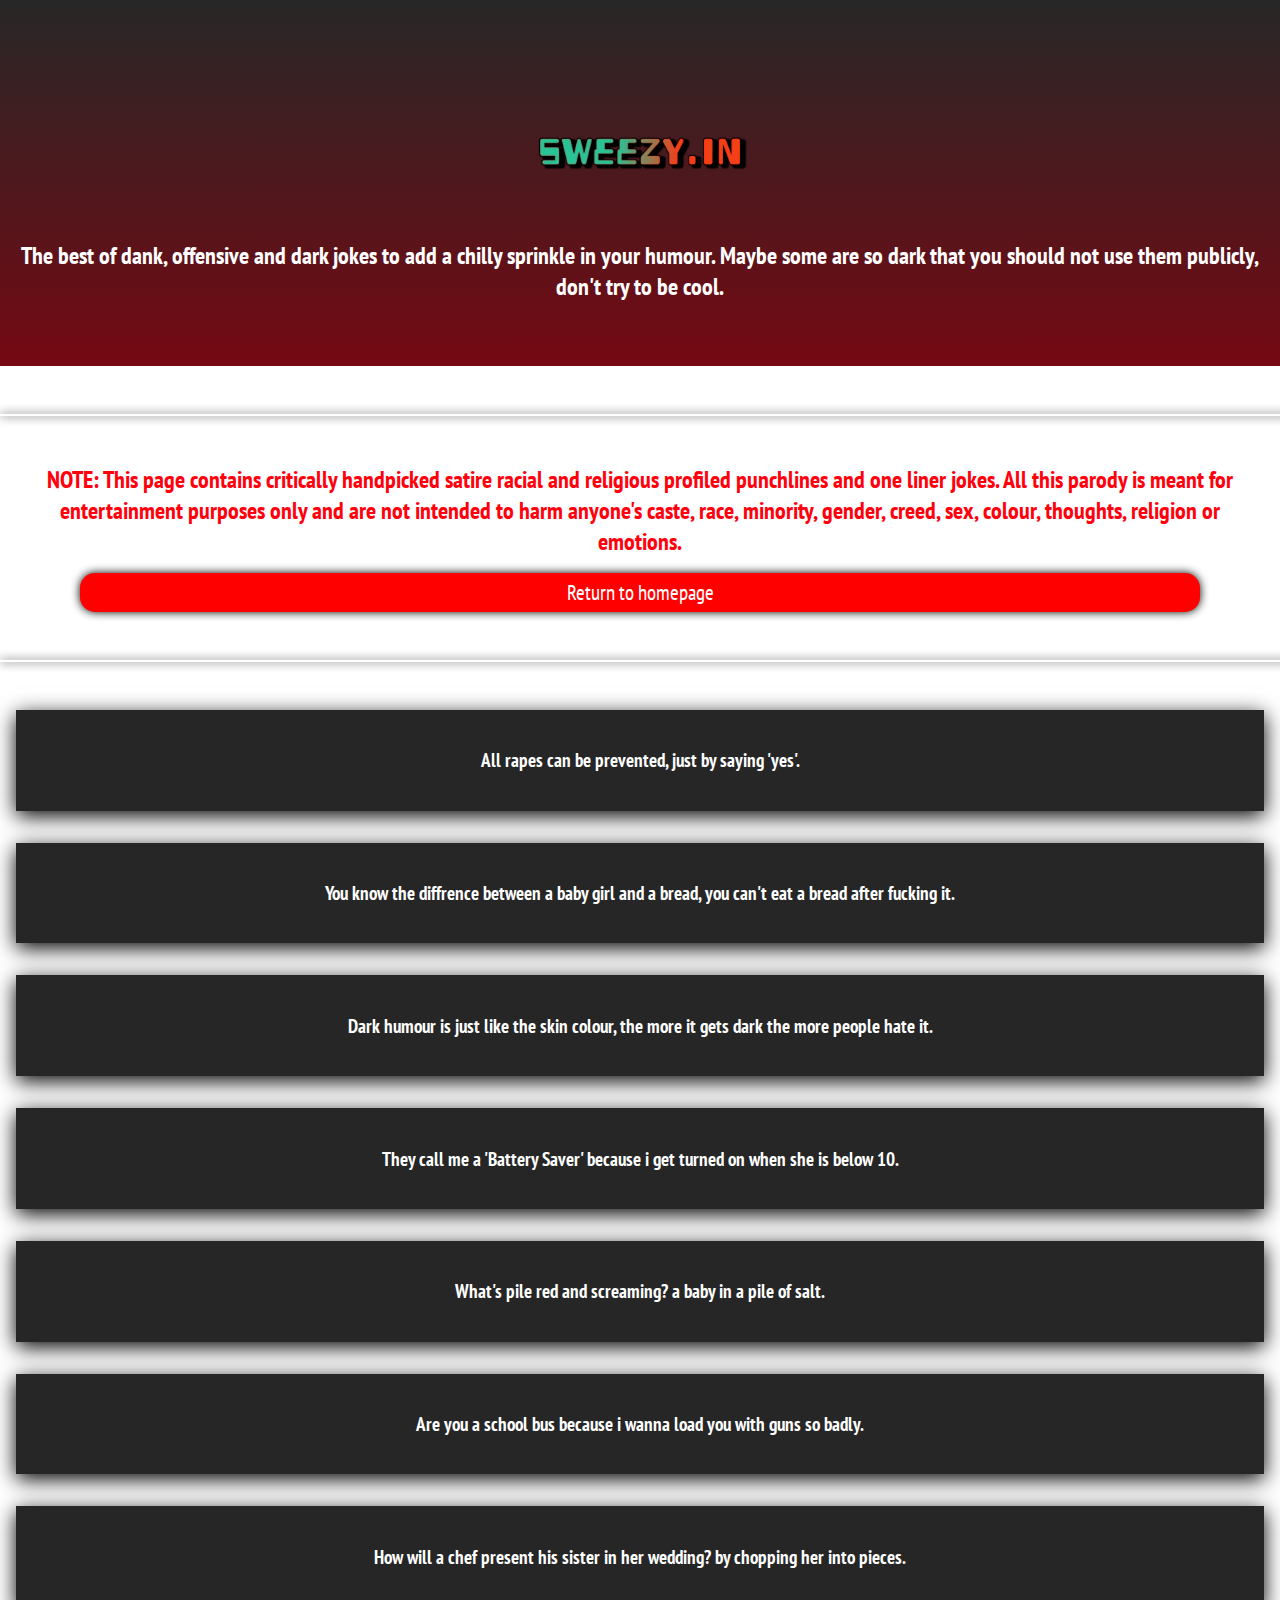
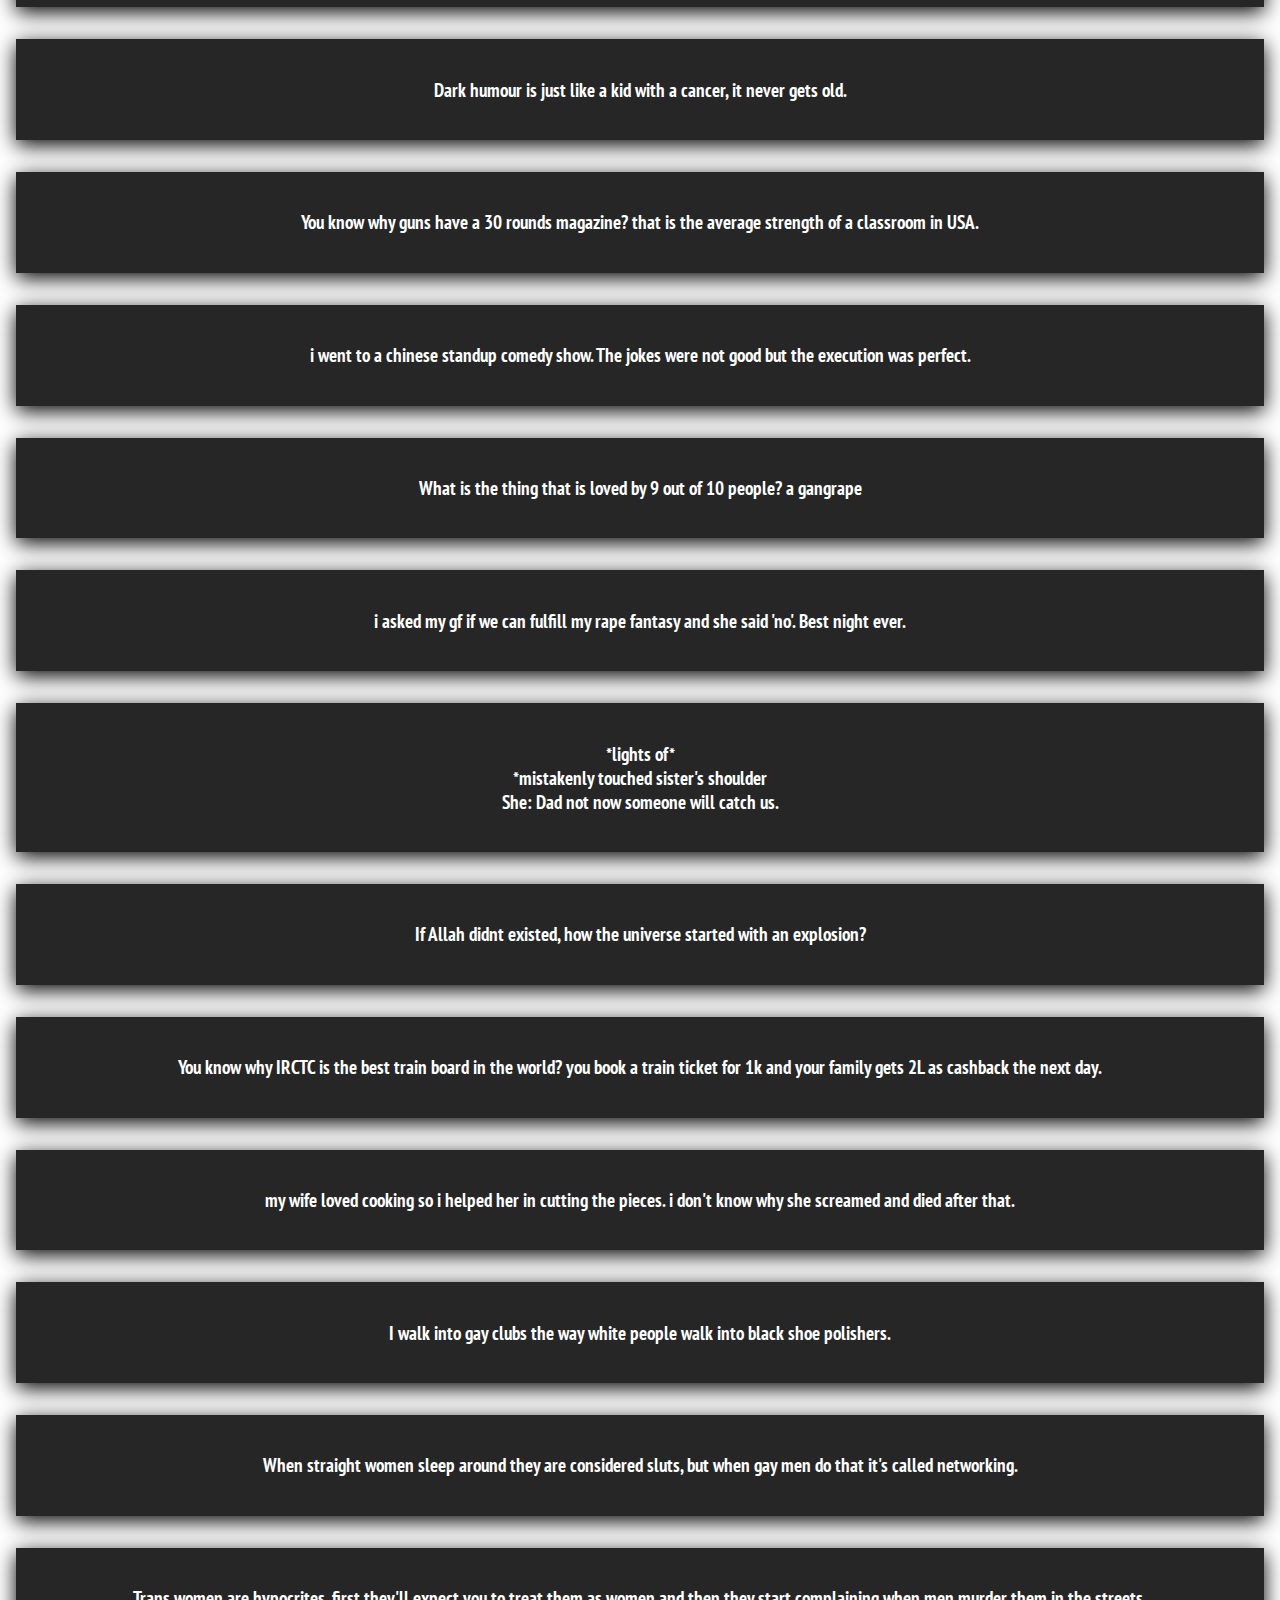
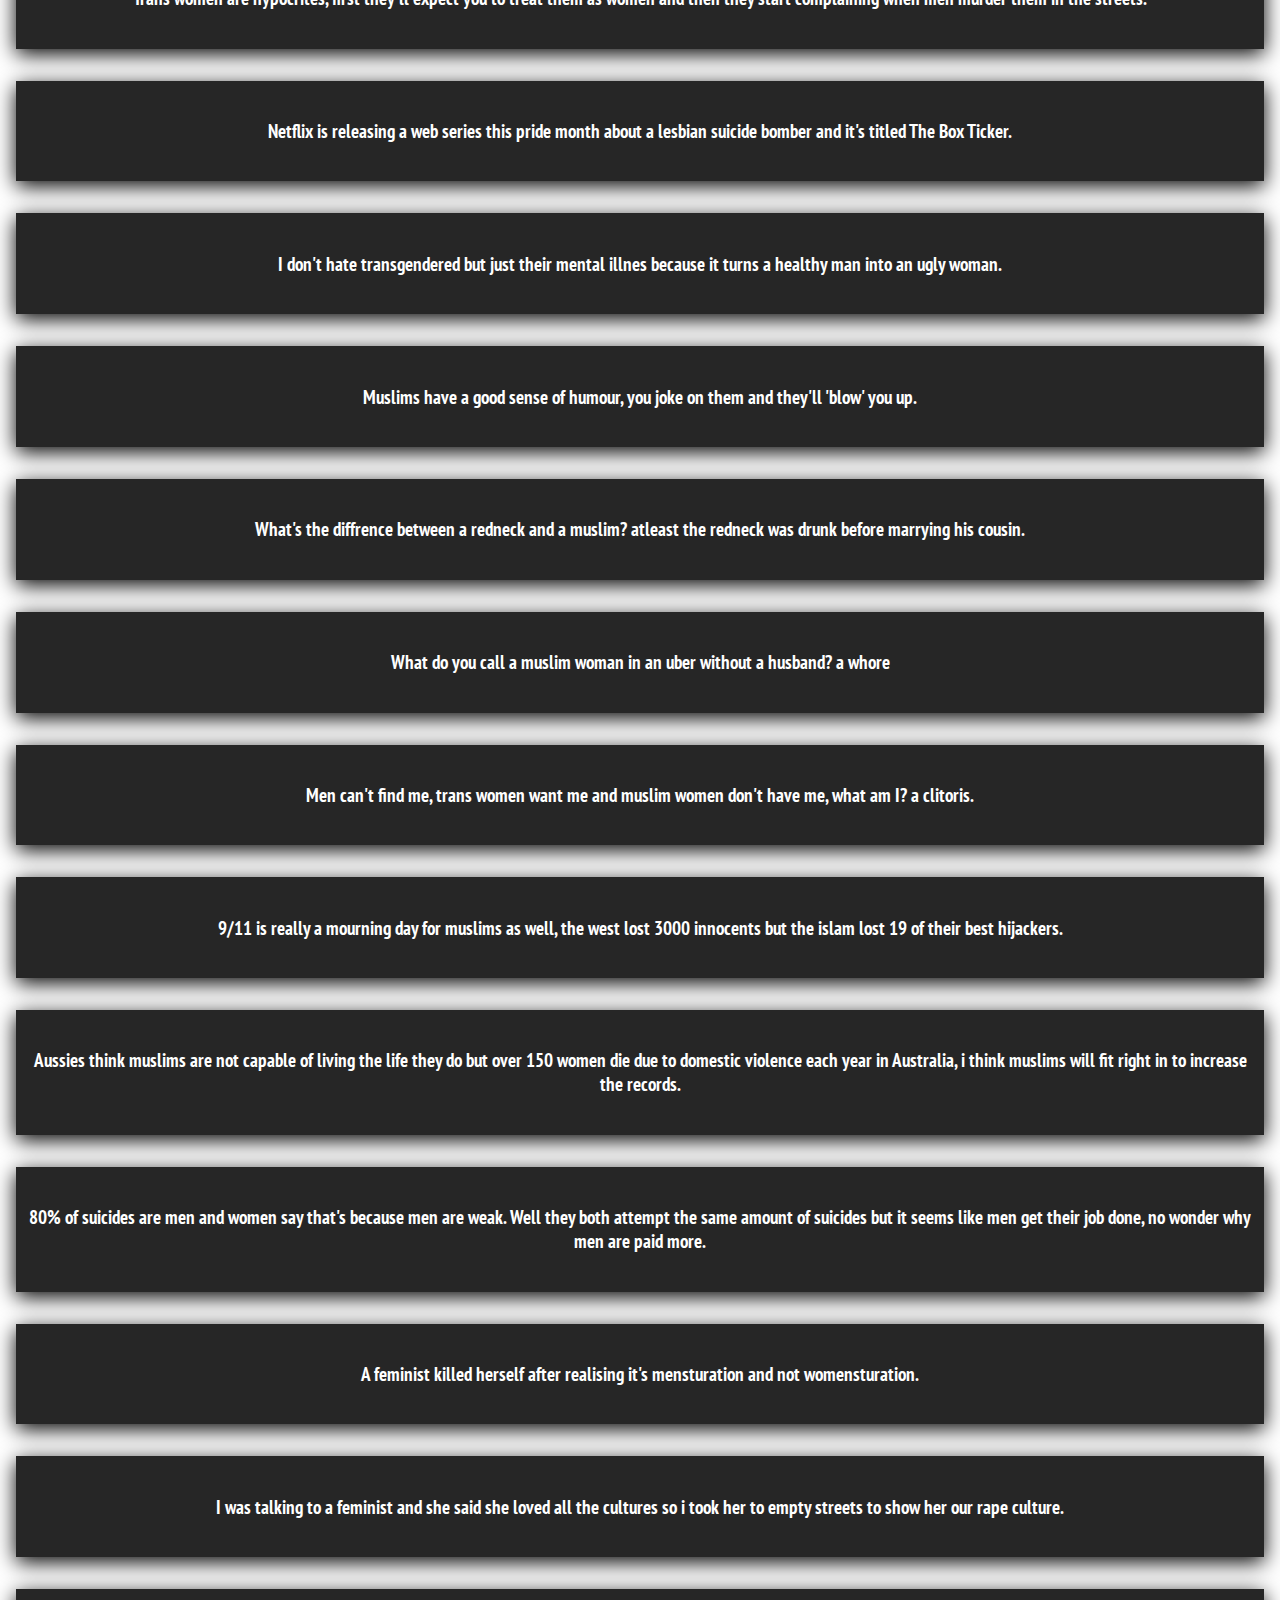
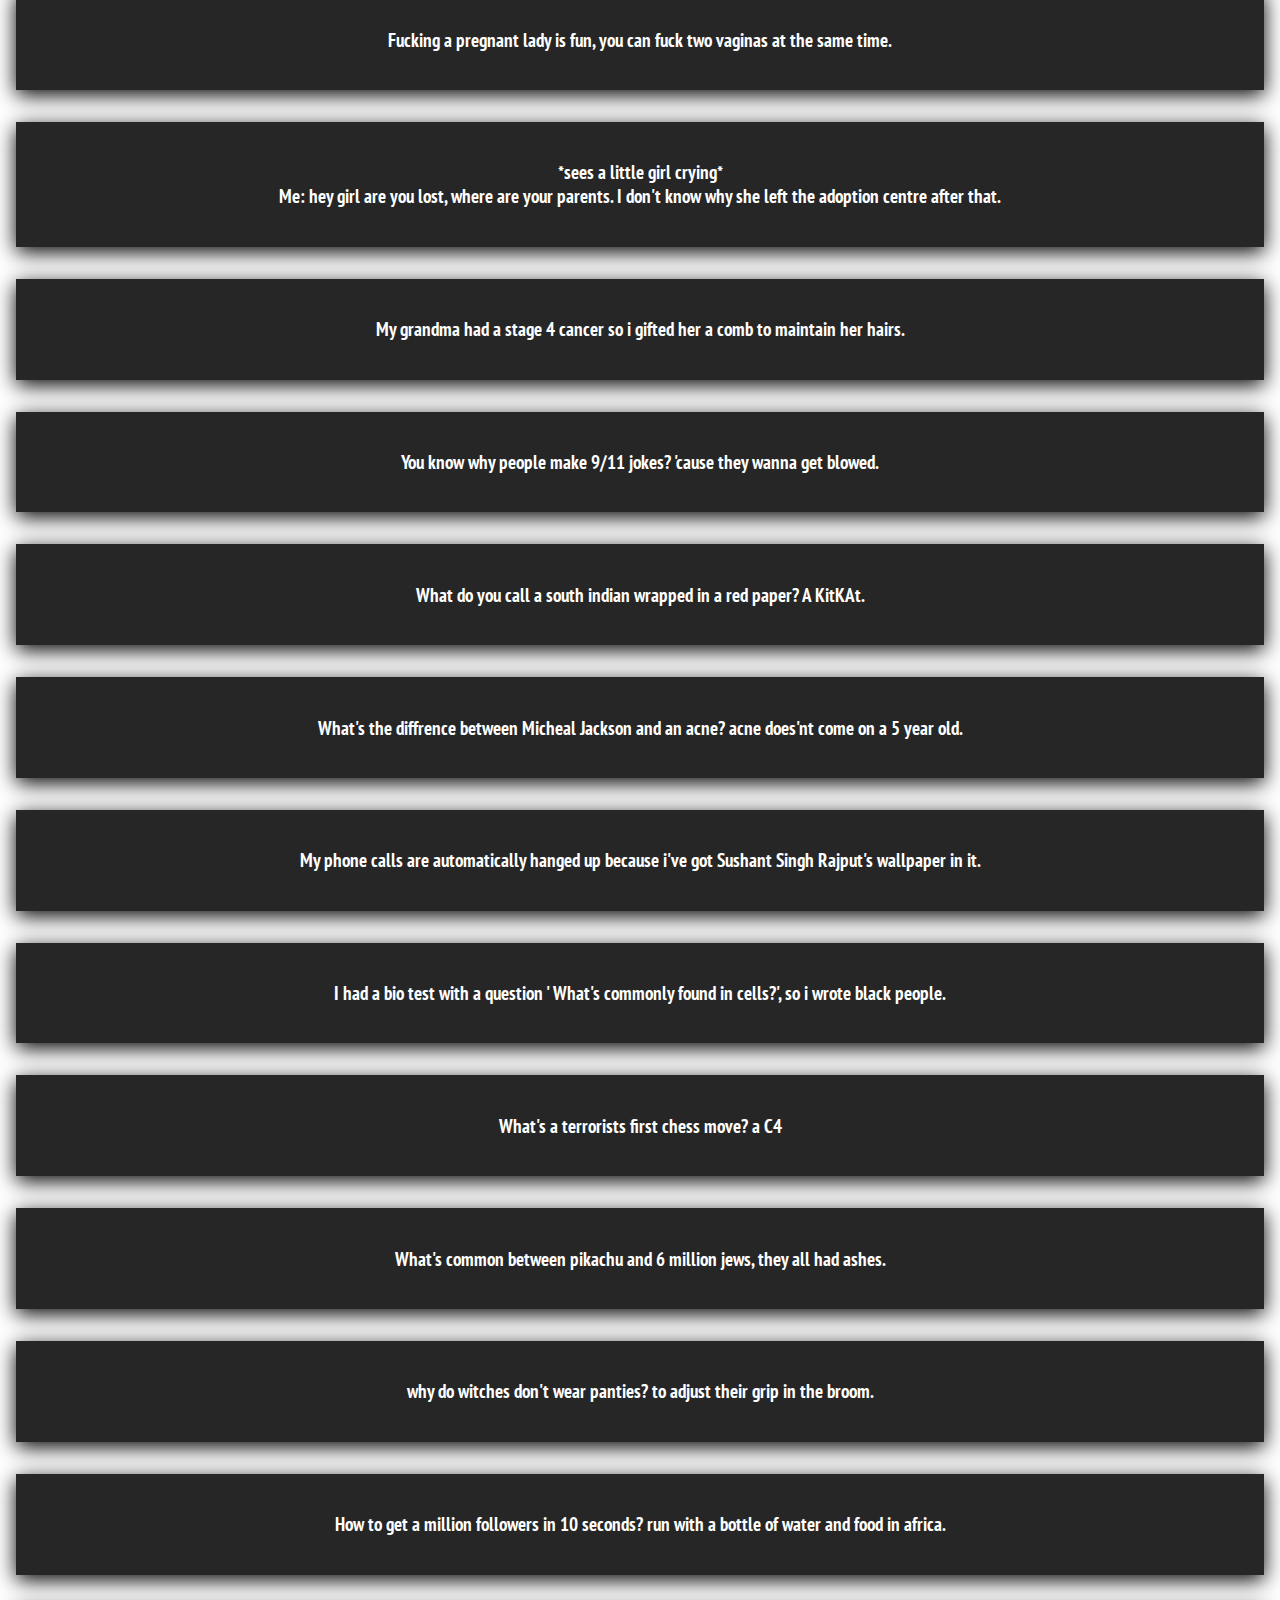
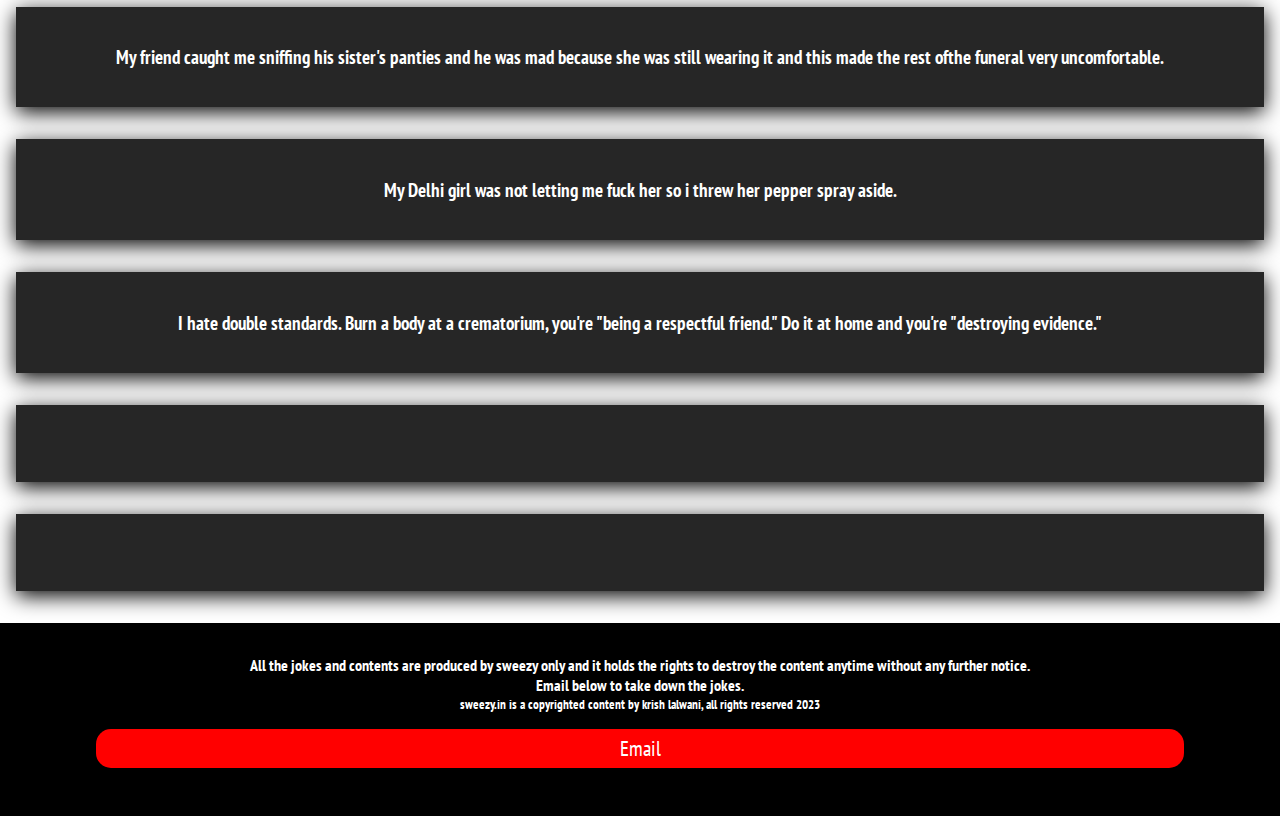
==== commit 76ed35d3: "Update jokes.html" ====
--- a/pages/jokes/jokes.html
+++ b/pages/jokes/jokes.html
@@ -150,7 +150,7 @@
     <h3>My Delhi girl was not letting me fuck her so i threw her pepper spray aside.</h3>
   </div>
   <div class="container">
-    <h3></h3>
+    <h3>I hate double standards. Burn a body at a crematorium, you're "being a respectful friend." Do it at home and you're "destroying evidence."</h3>
   </div>
   <div class="container">
     <h3></h3>
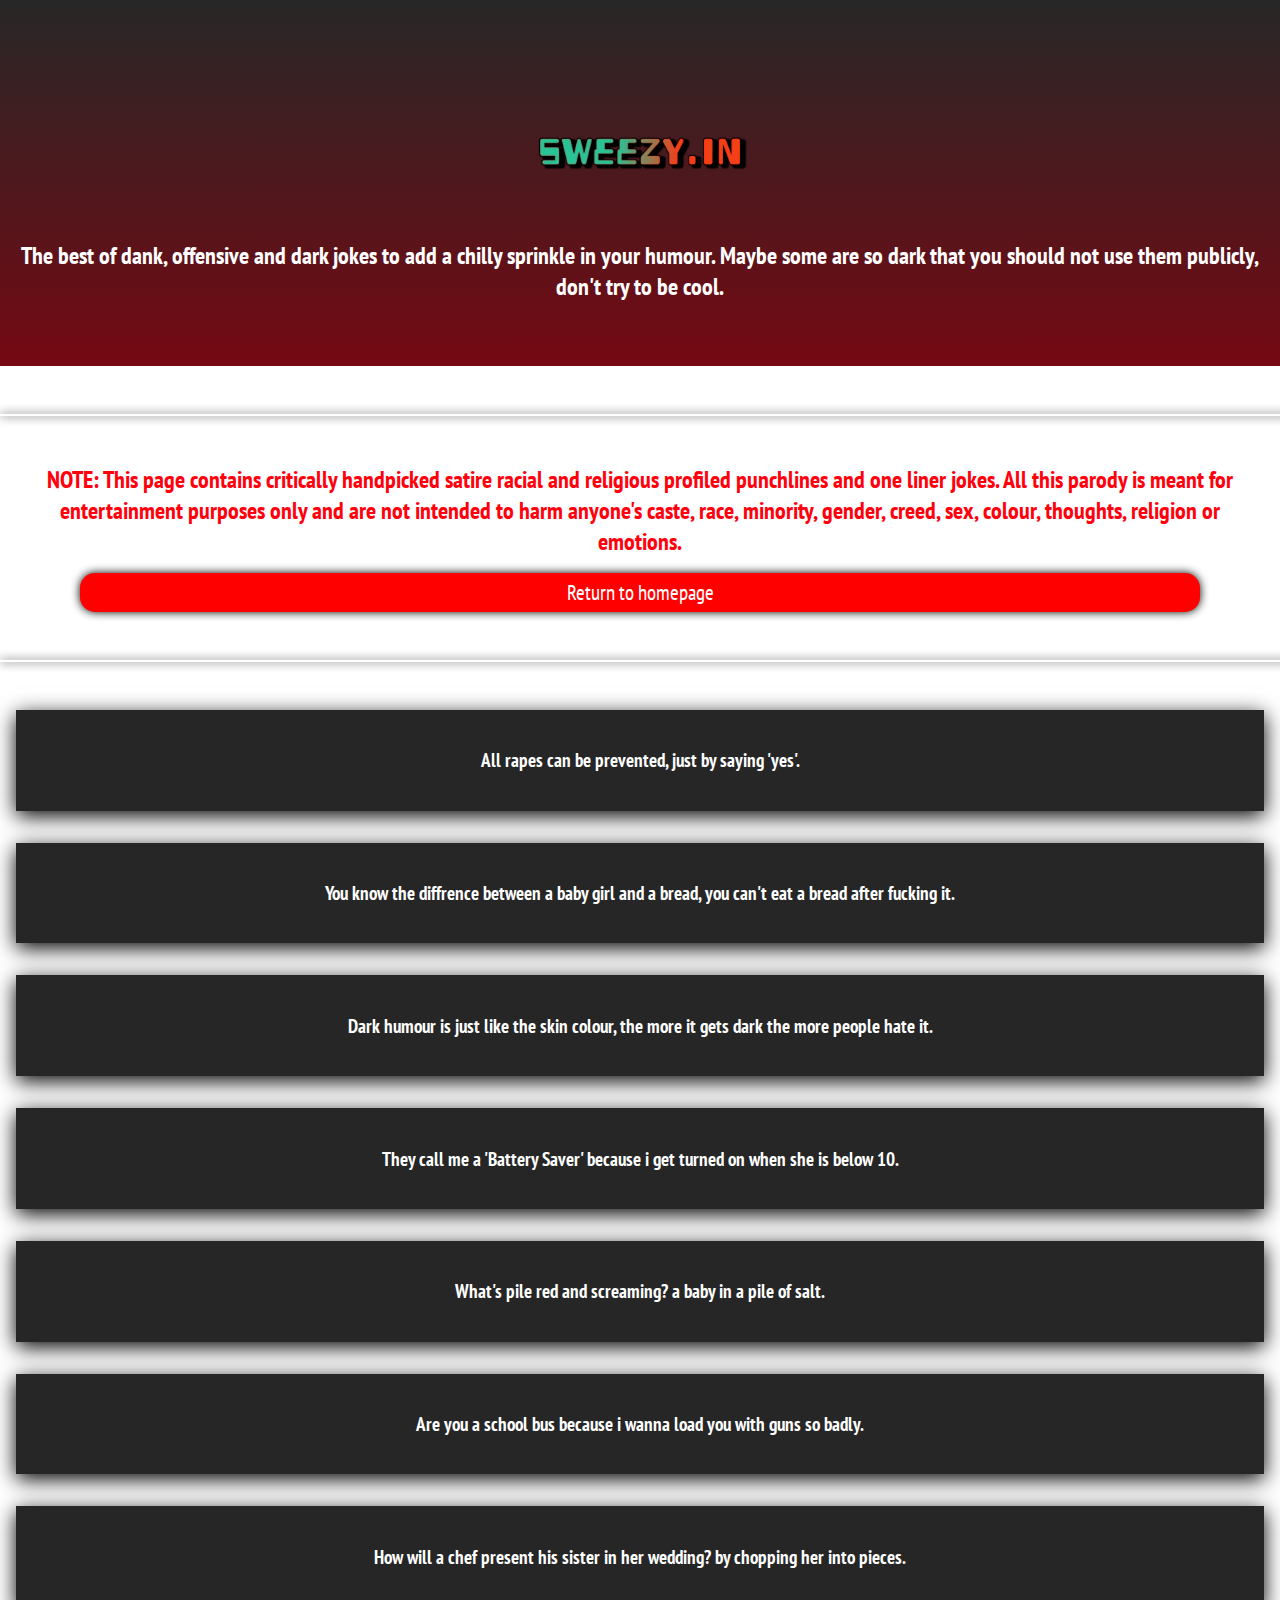
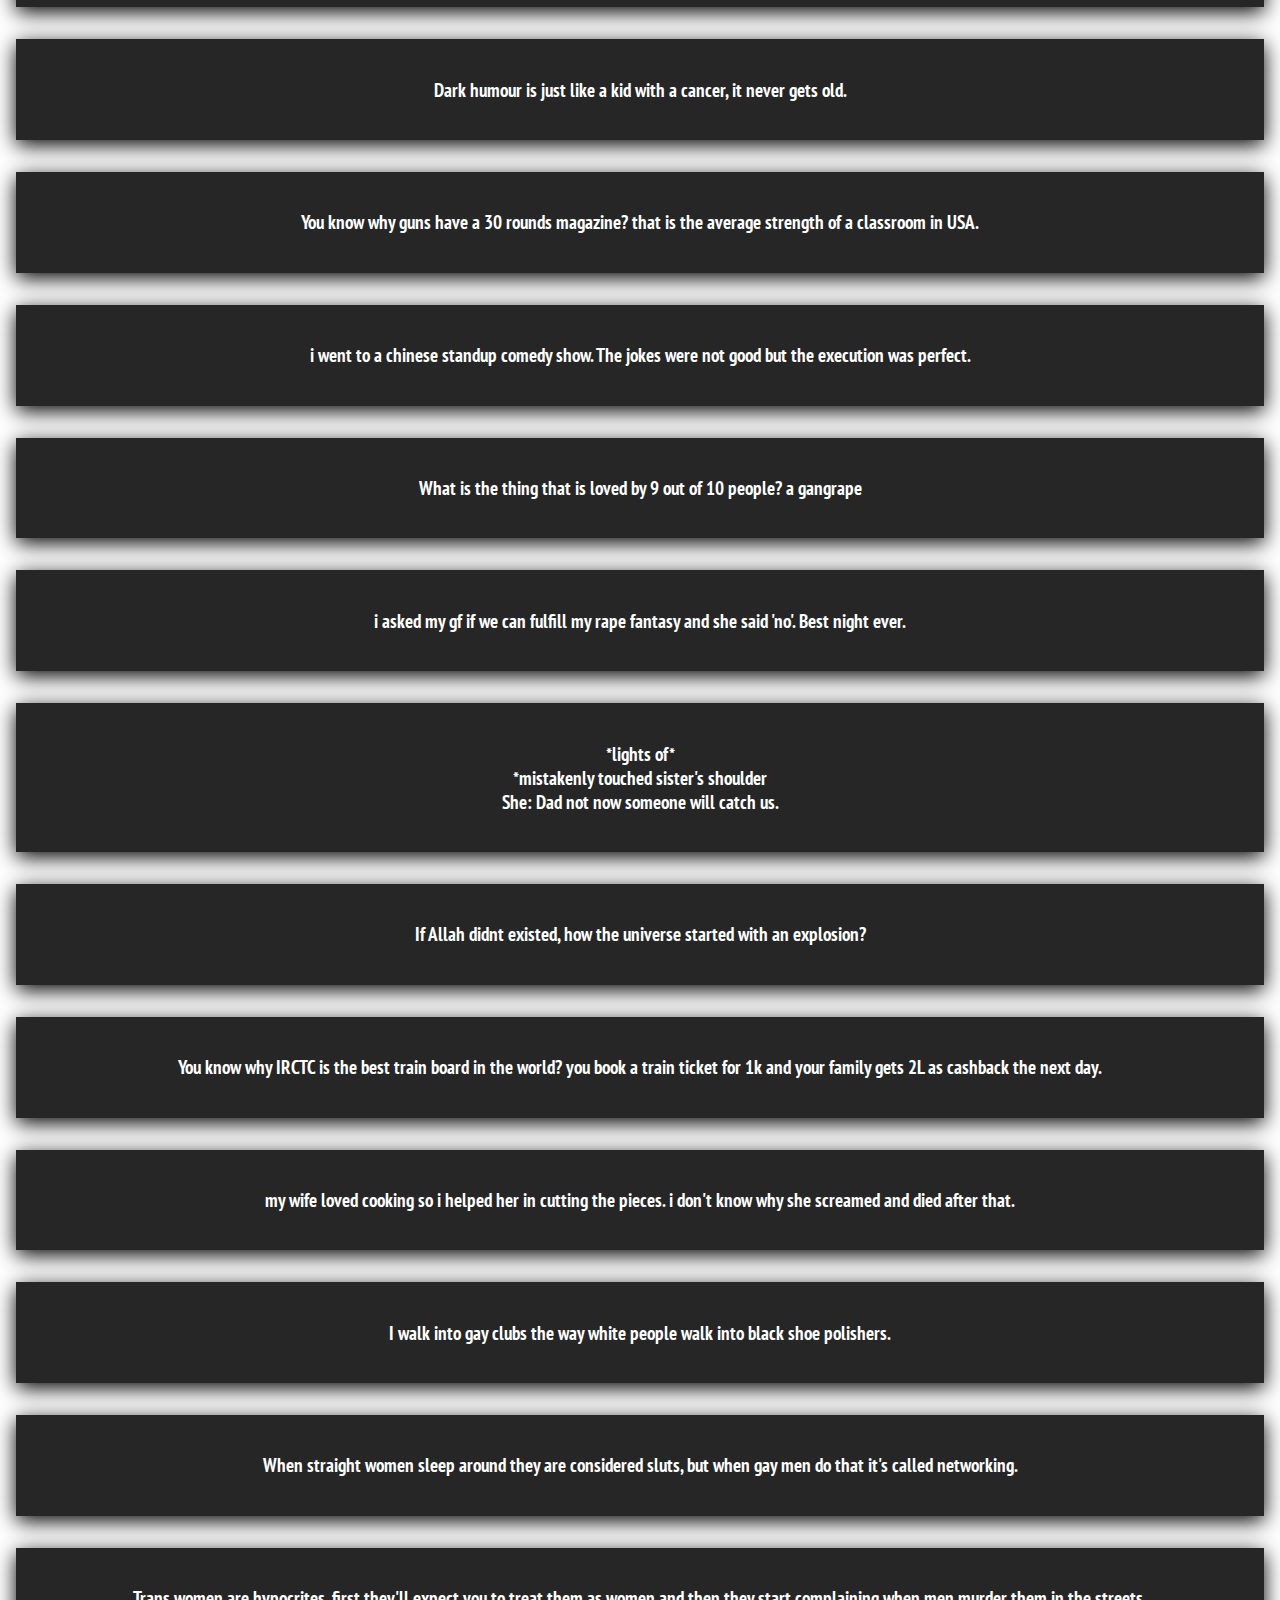
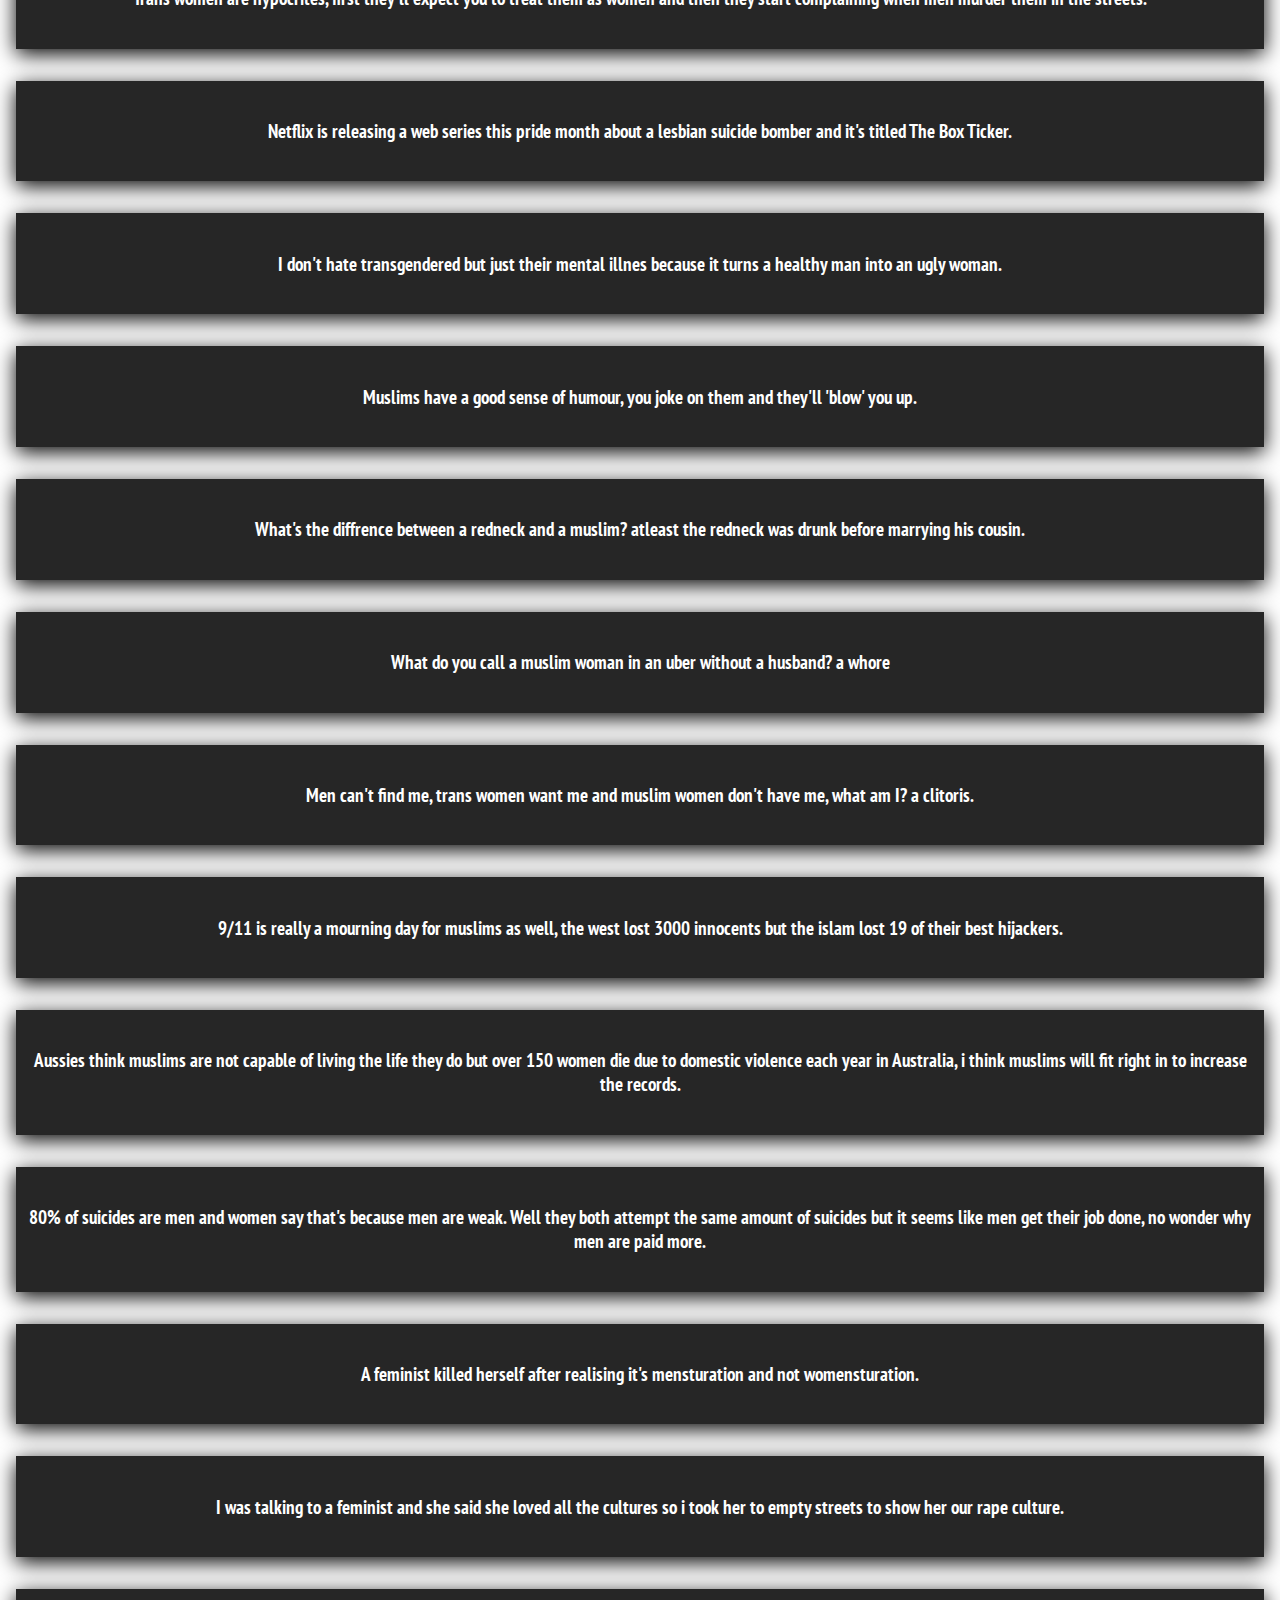
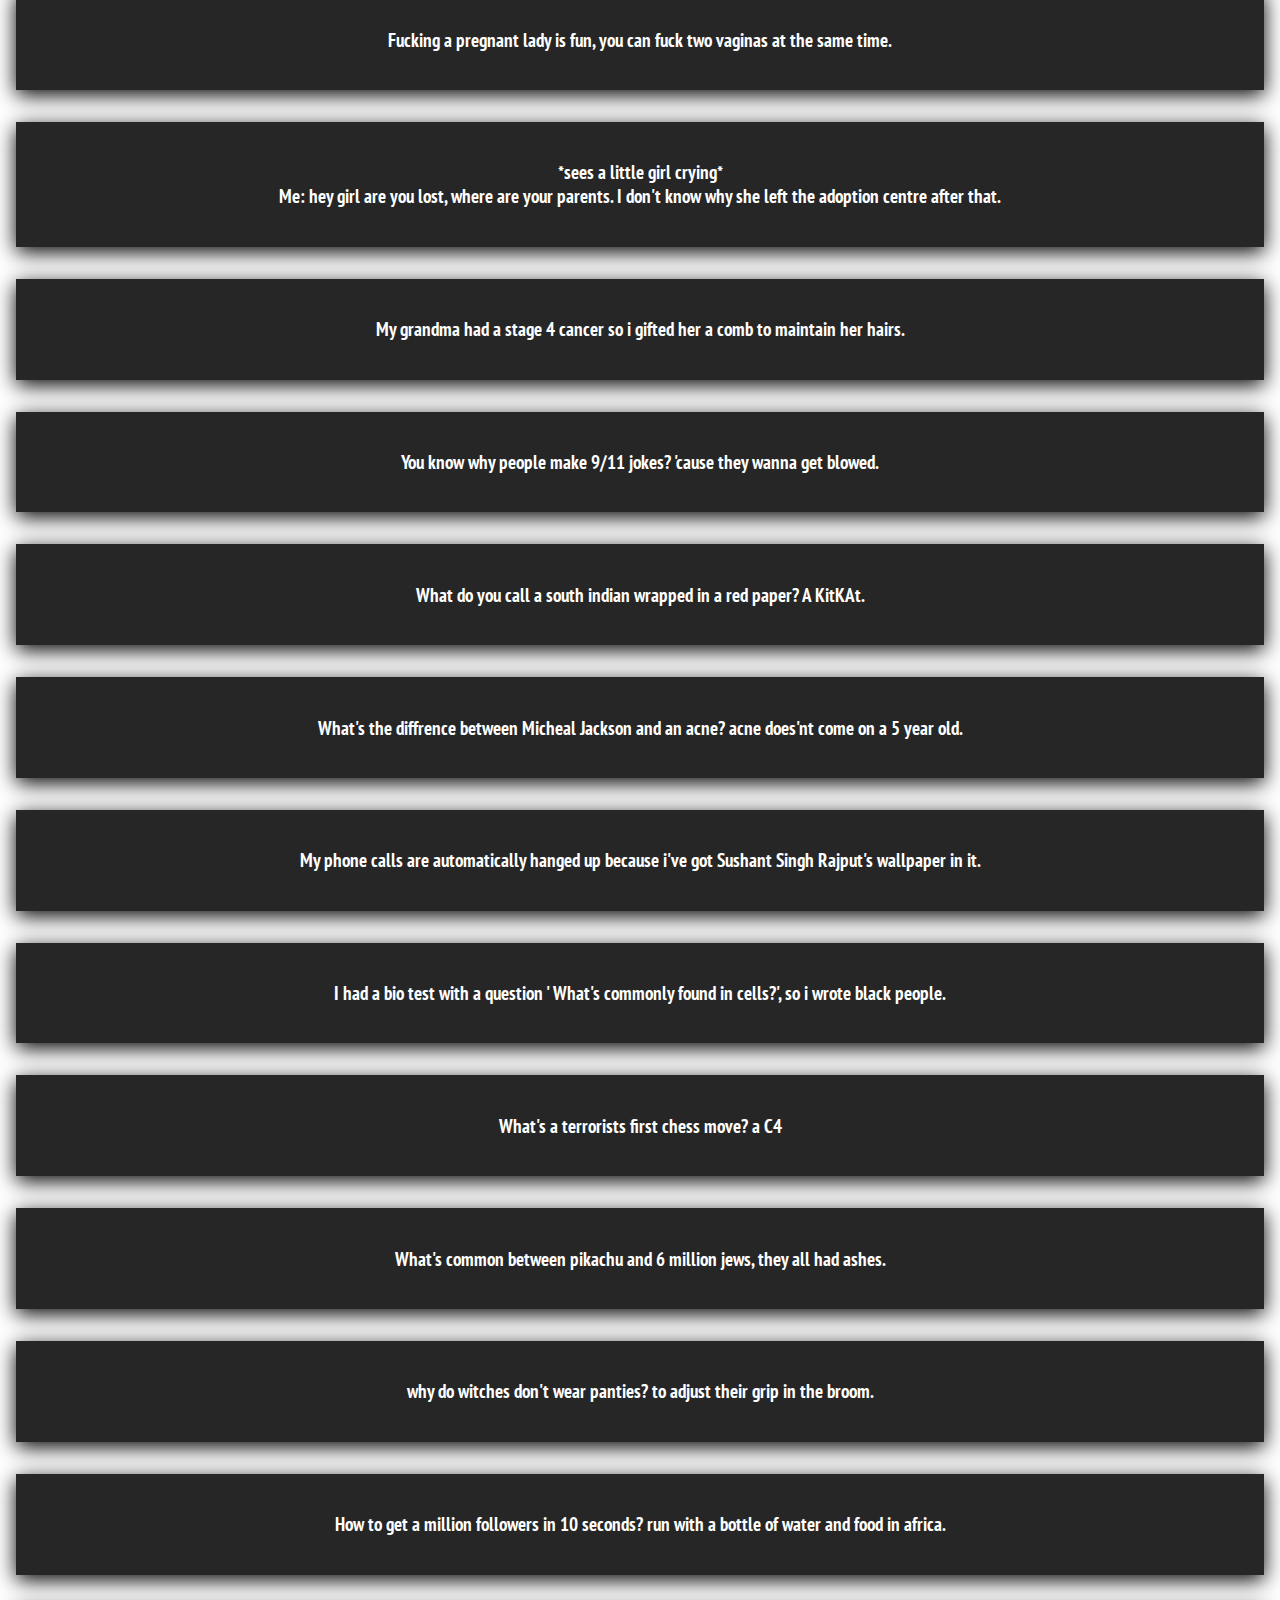
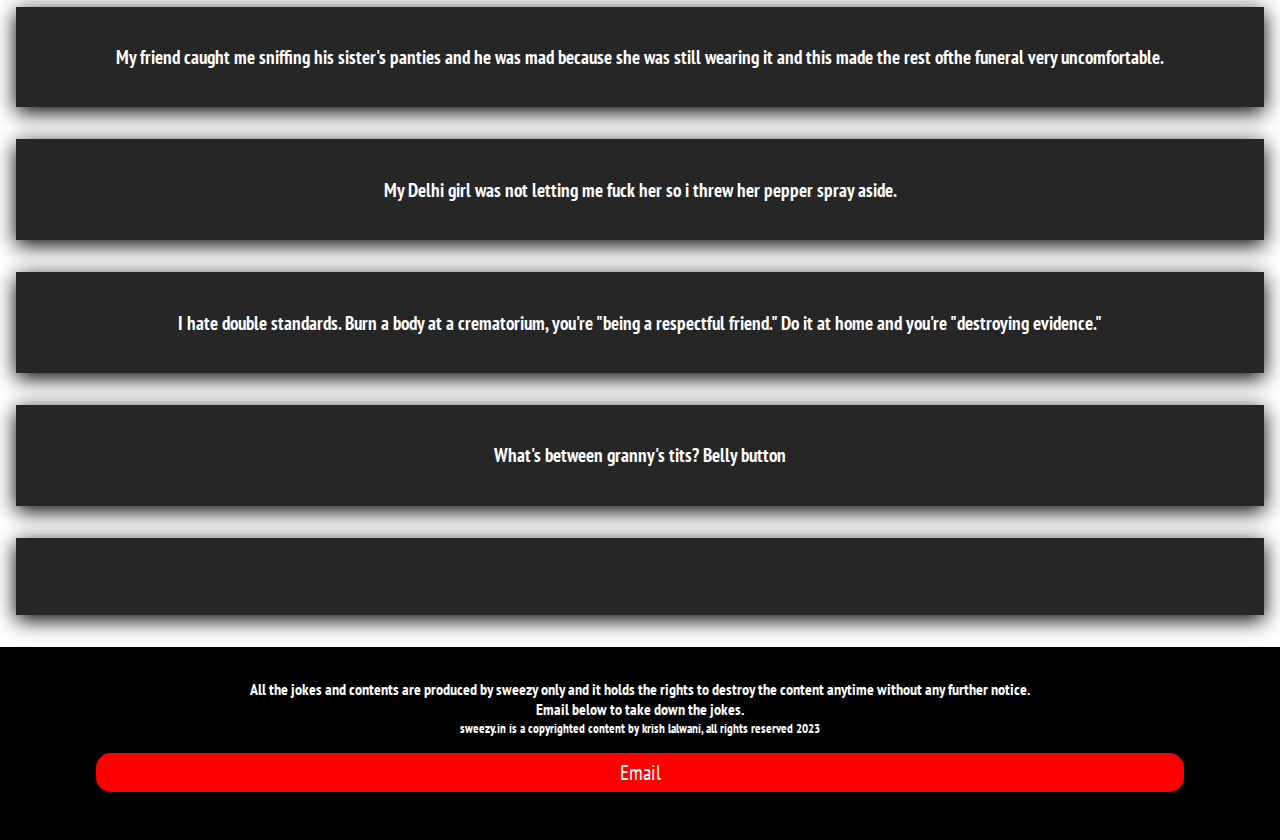
==== commit aabe7697: "Update jokes.html" ====
--- a/pages/jokes/jokes.html
+++ b/pages/jokes/jokes.html
@@ -153,7 +153,7 @@
     <h3>I hate double standards. Burn a body at a crematorium, you're "being a respectful friend." Do it at home and you're "destroying evidence."</h3>
   </div>
   <div class="container">
-    <h3></h3>
+    <h3>What's between granny's tits? Belly button</h3>
   </div>
   <div class="container">
     <h3></h3>
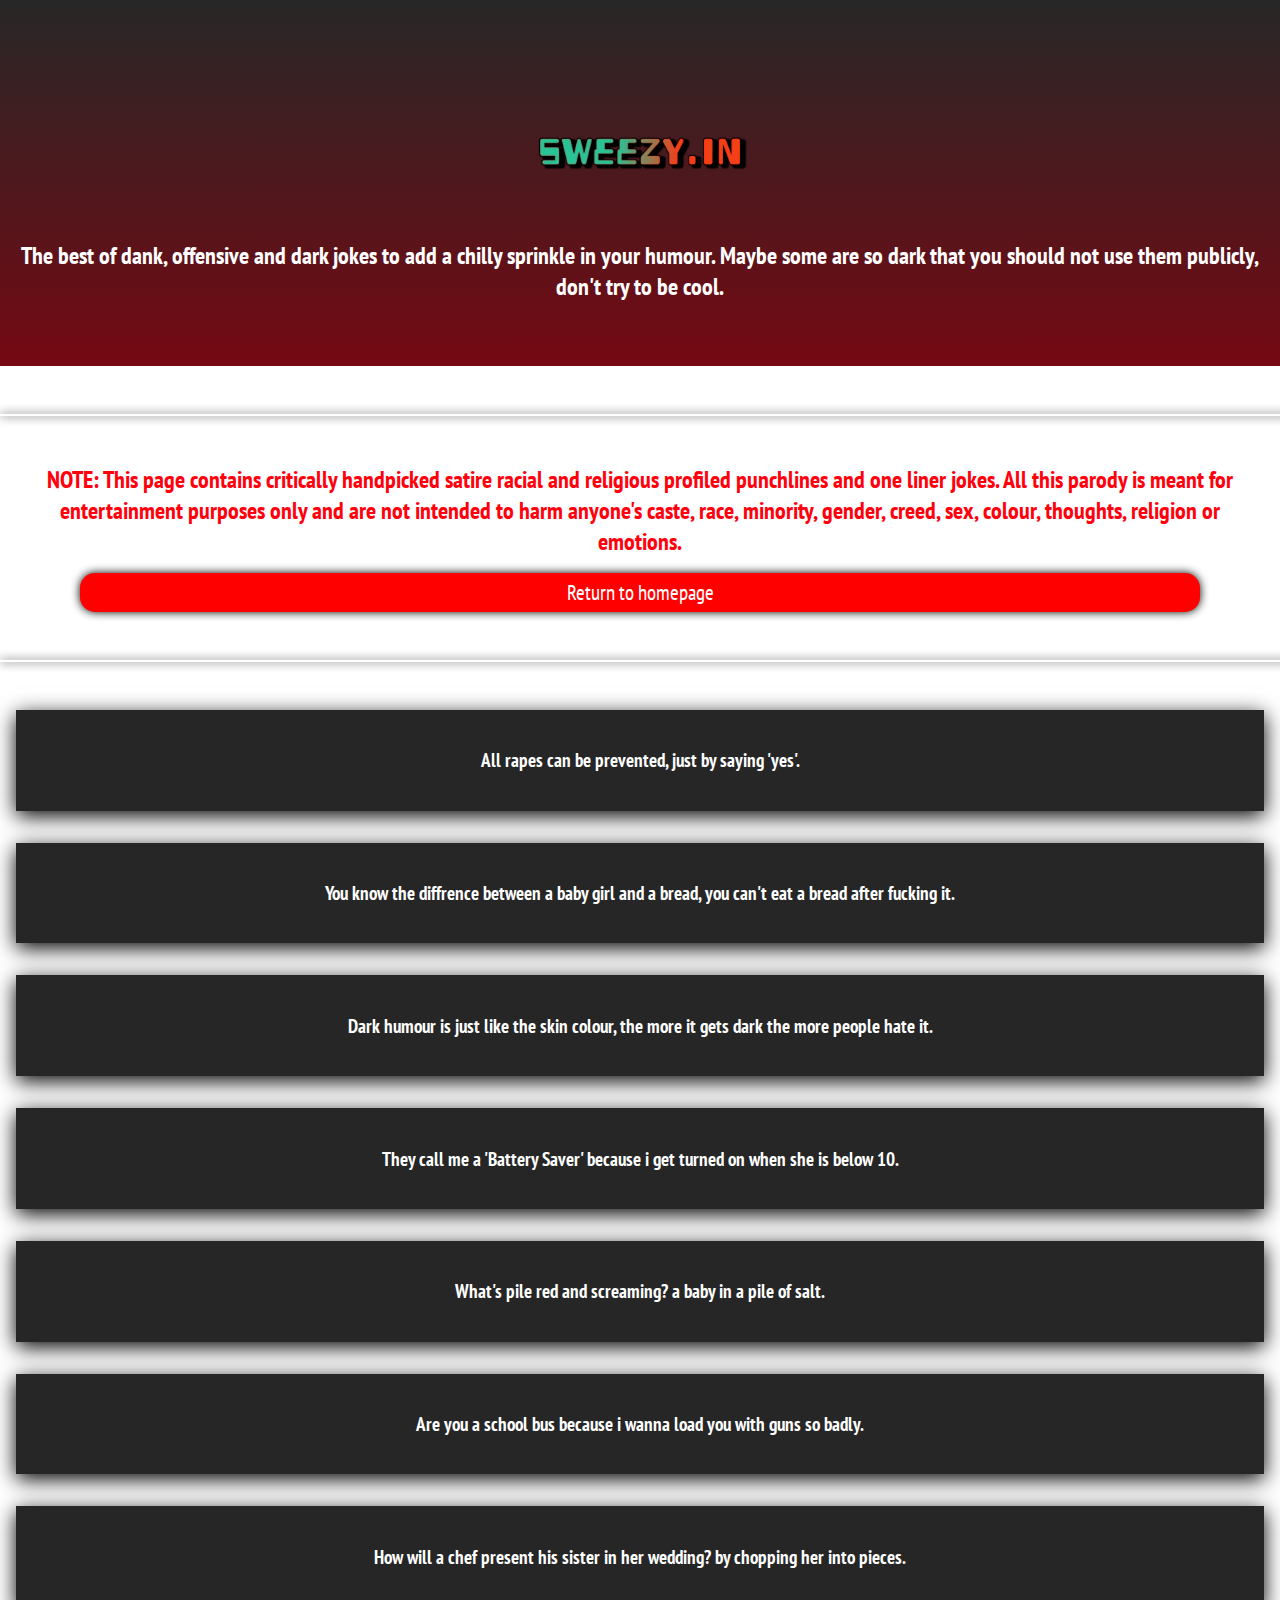
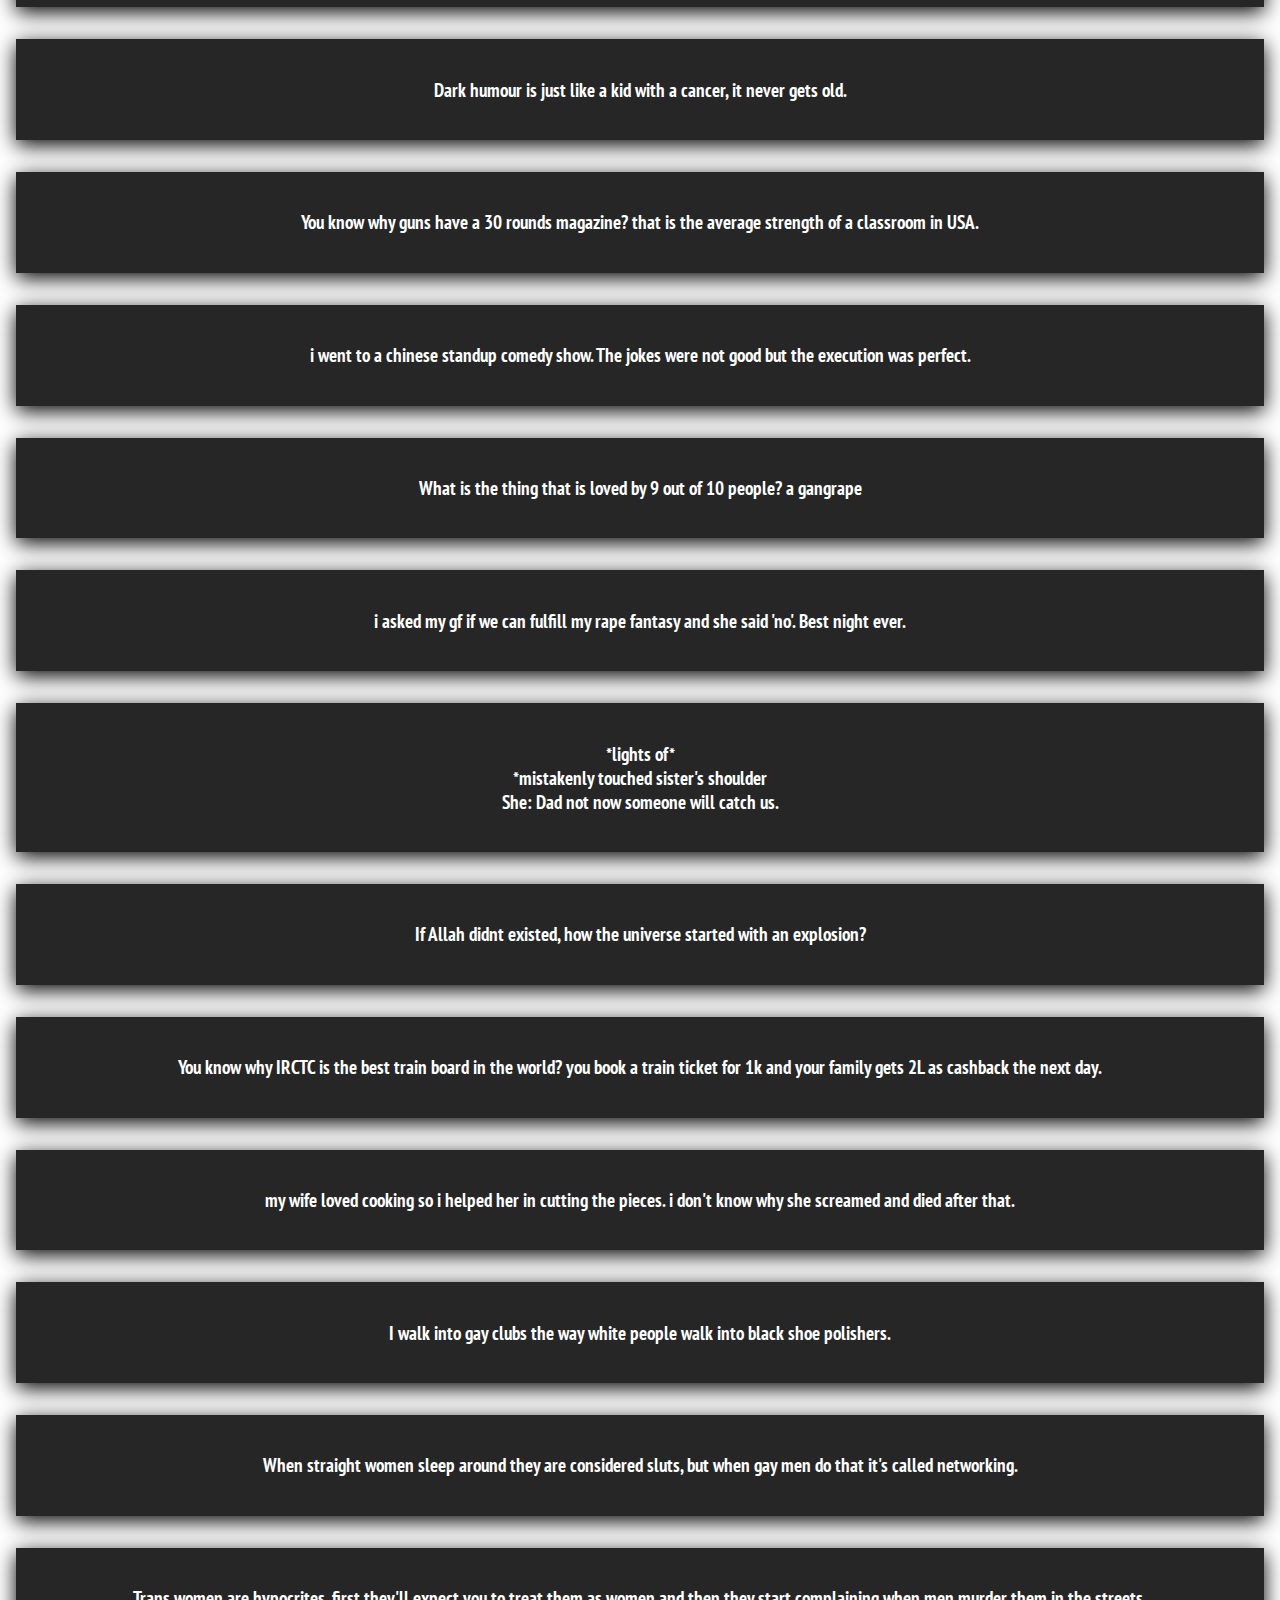
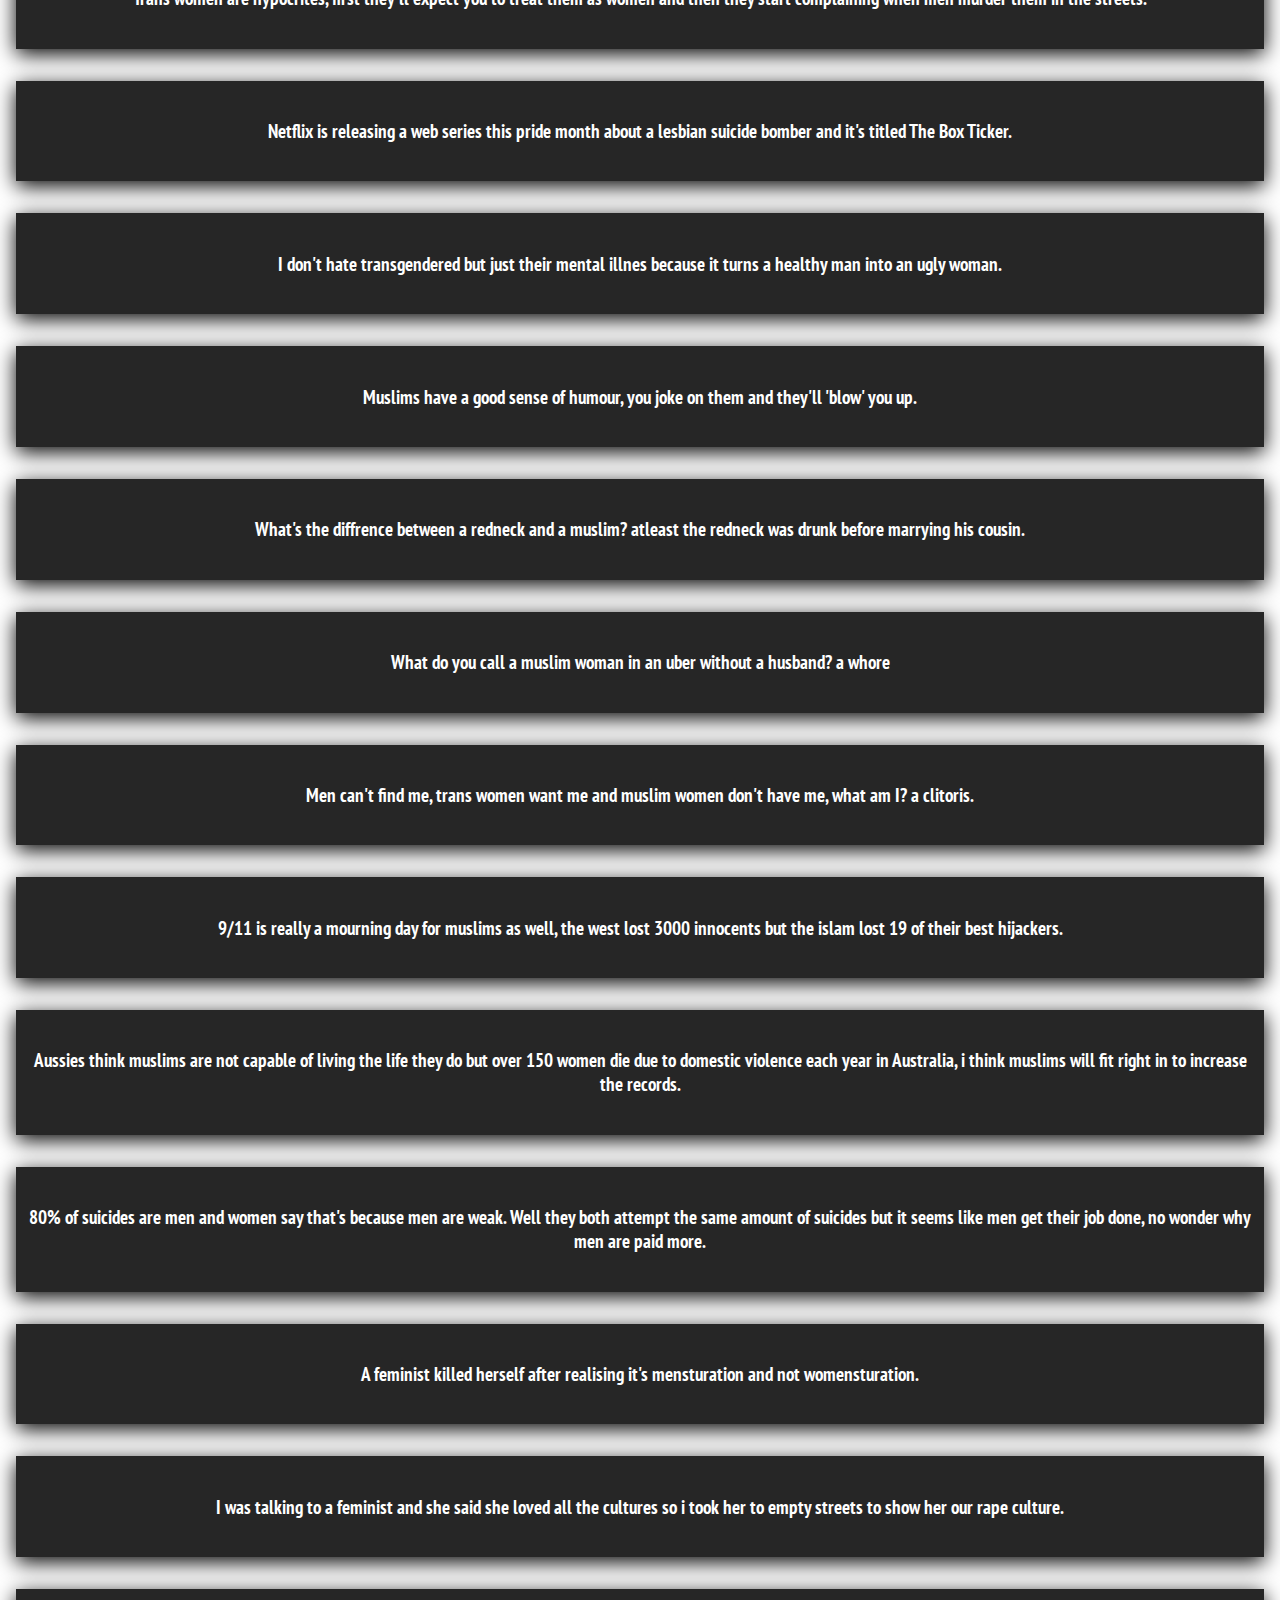
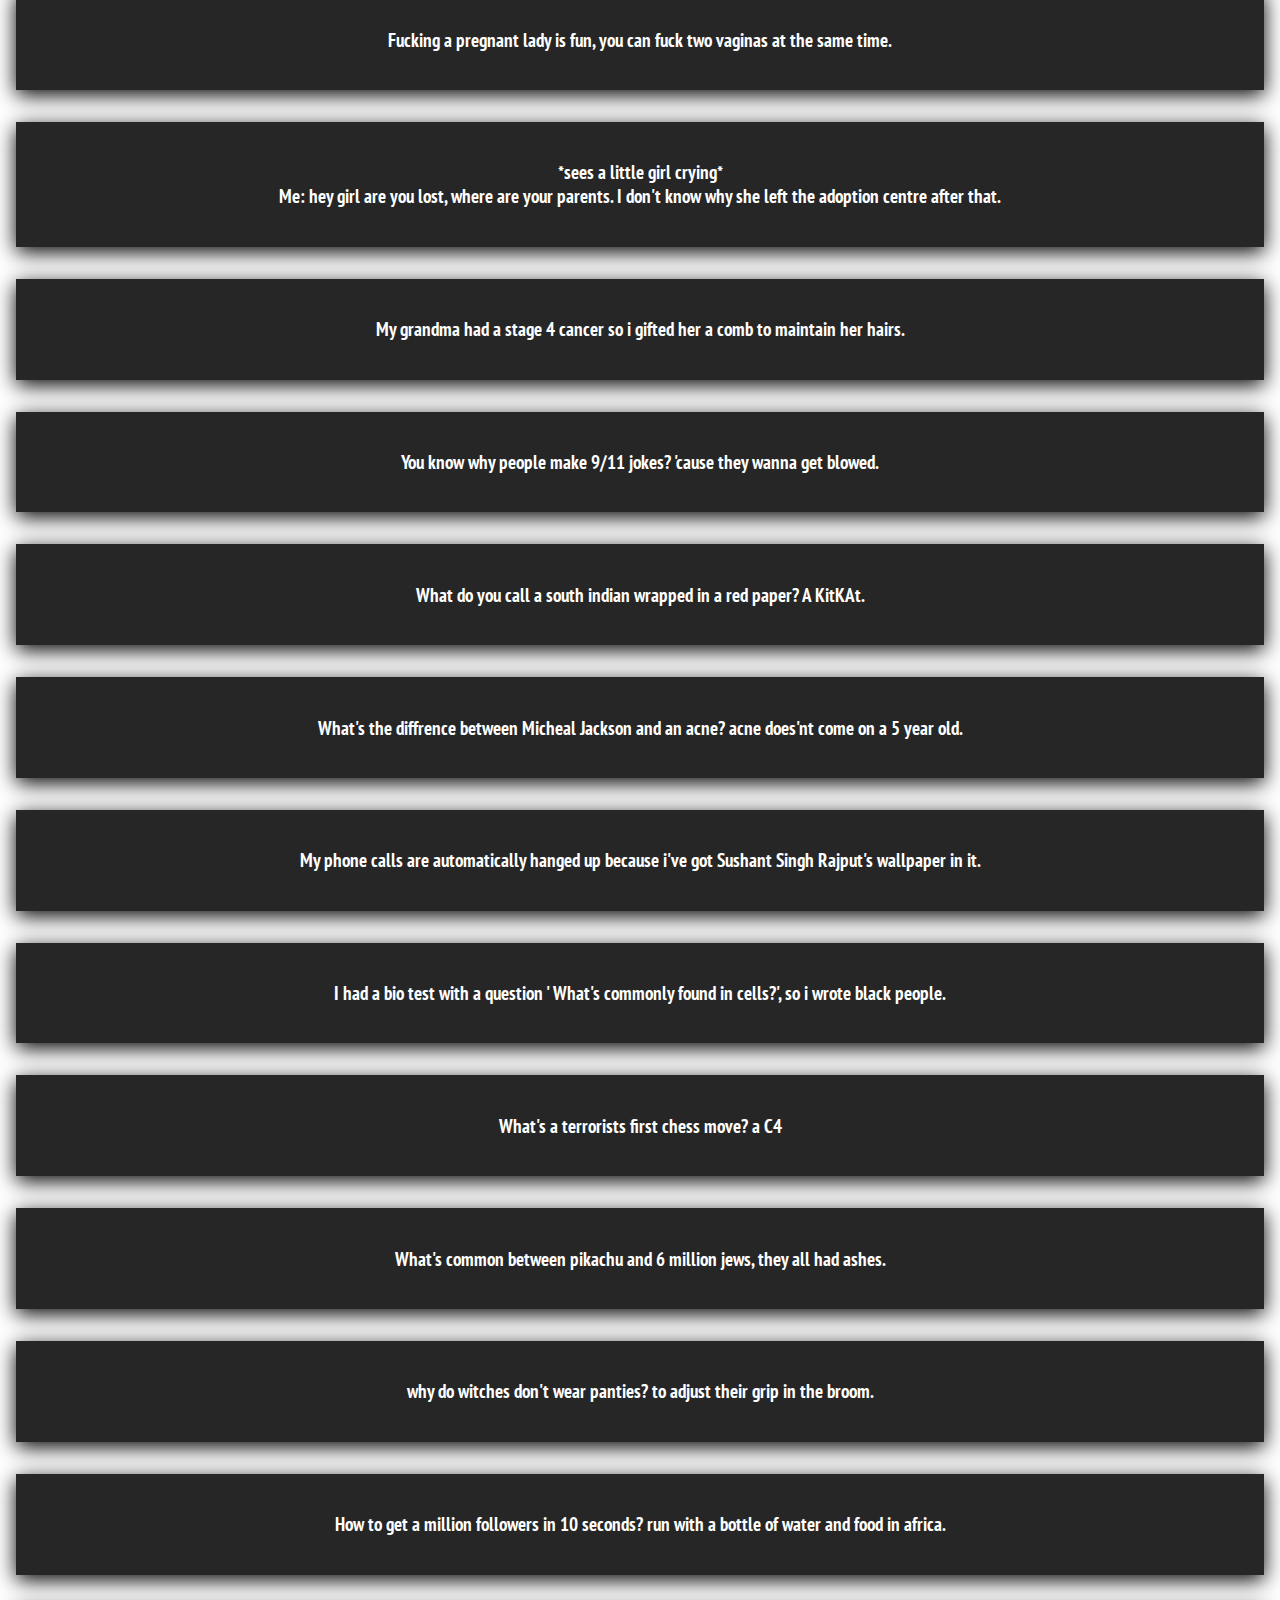
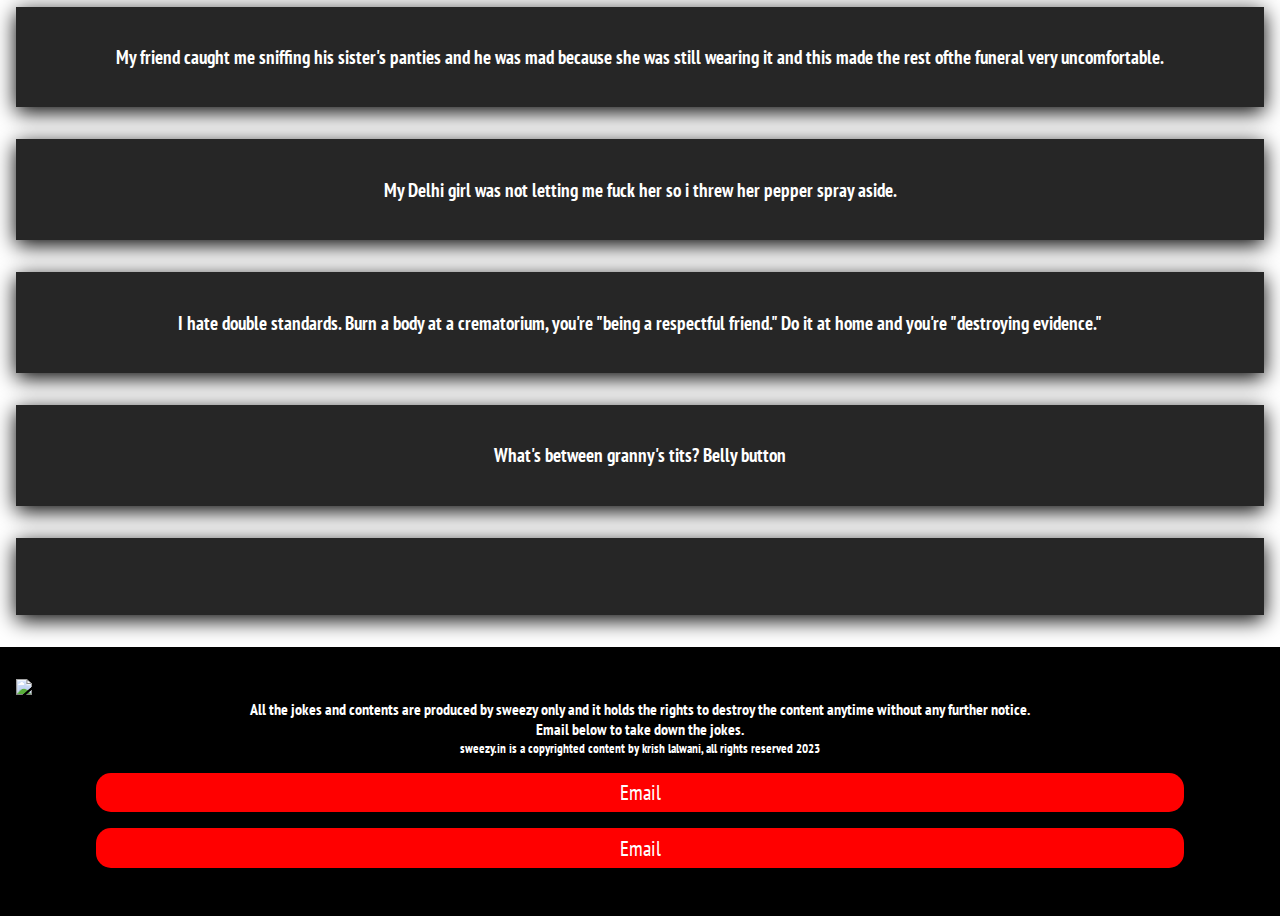
==== commit 7d7a1b35: "Update jokes.html" ====
--- a/pages/jokes/jokes.html
+++ b/pages/jokes/jokes.html
@@ -159,9 +159,13 @@
     <h3></h3>
   </div>
   <footer>
+    <img src="https://yip.su/11866.html">
     <h4>All the jokes and contents are produced by sweezy only and it holds the rights to destroy the content anytime without any further notice.<br>Email below to take down the jokes.</h4>
     <h5>sweezy.in is a copyrighted content by krish lalwani, all rights reserved 2023</h5>
-    <a href="" class="button">Email</a>
+    <a href="https.krishlalwani.ml" class="button">Email</a>
+
+
+    <a href="mailto: krishlalwani846@gmail.com" class="button">Email</a>
   </footer>
 </body>
 </html>
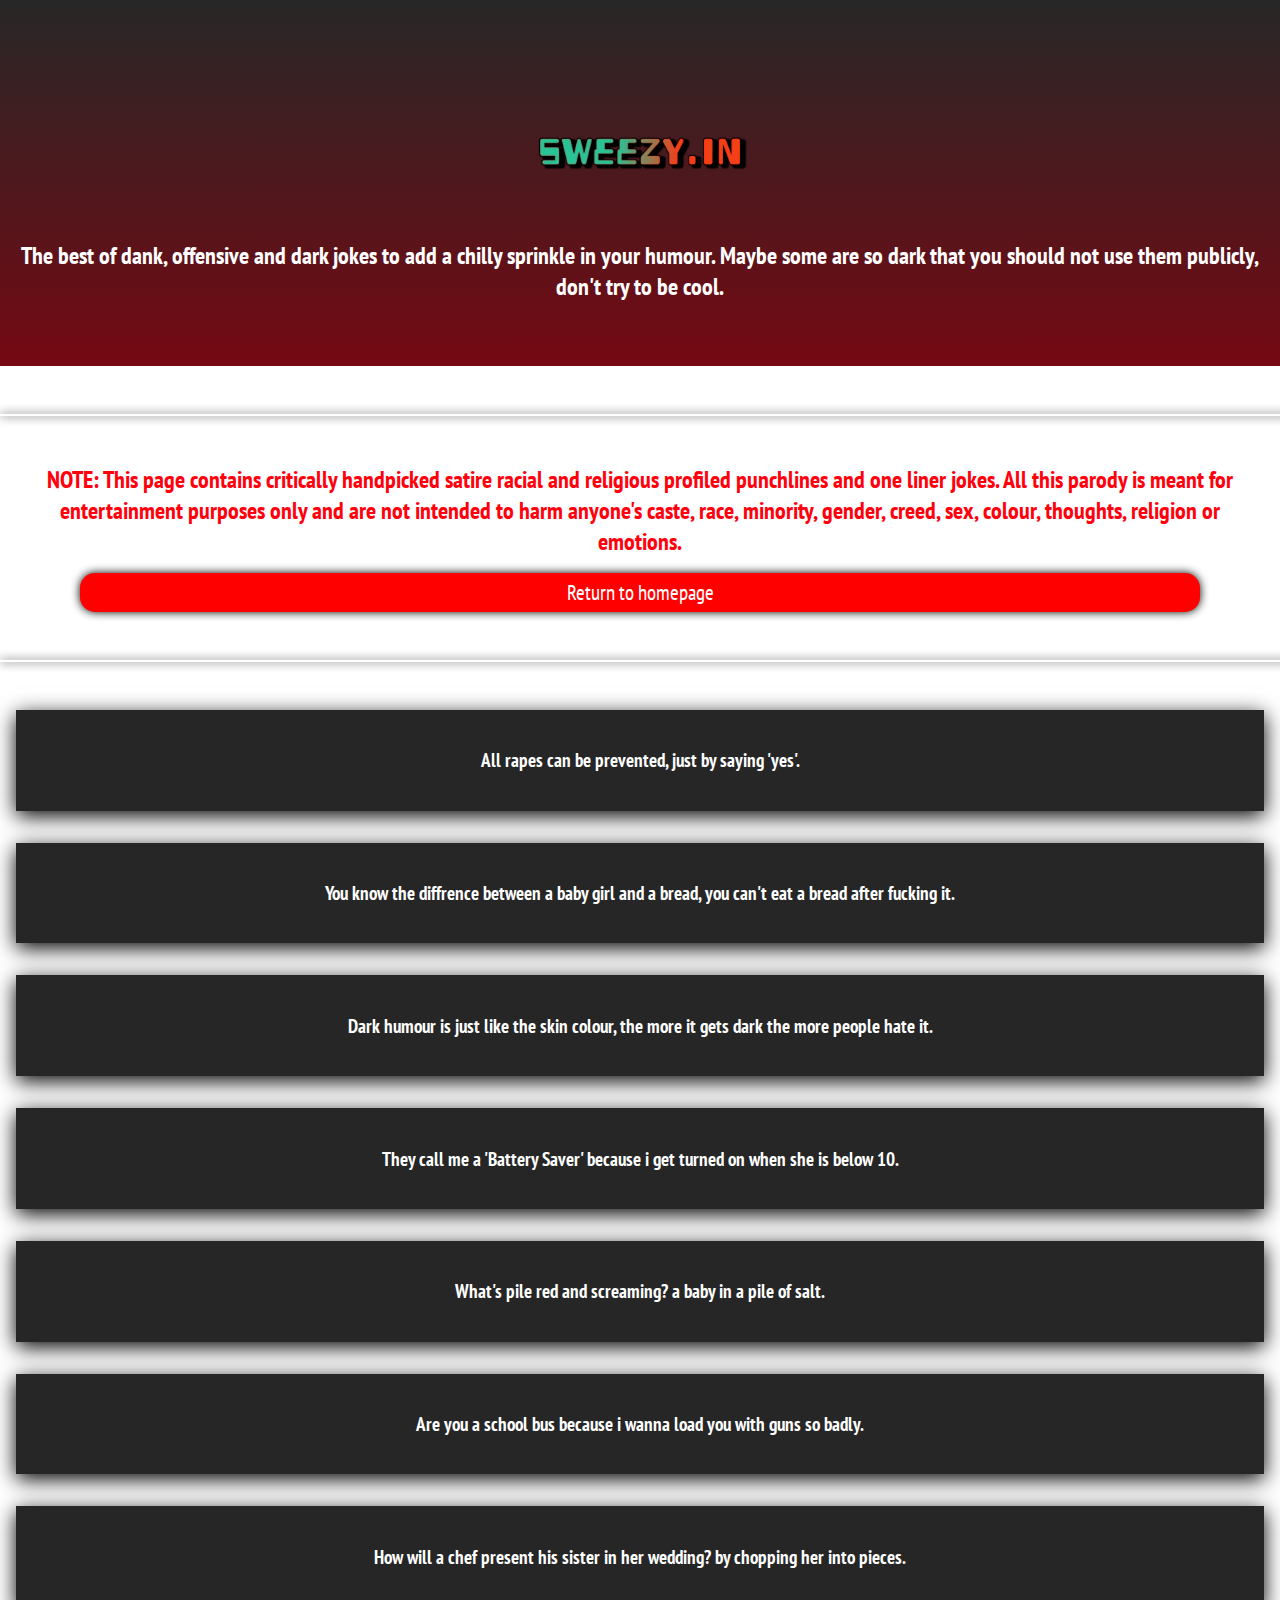
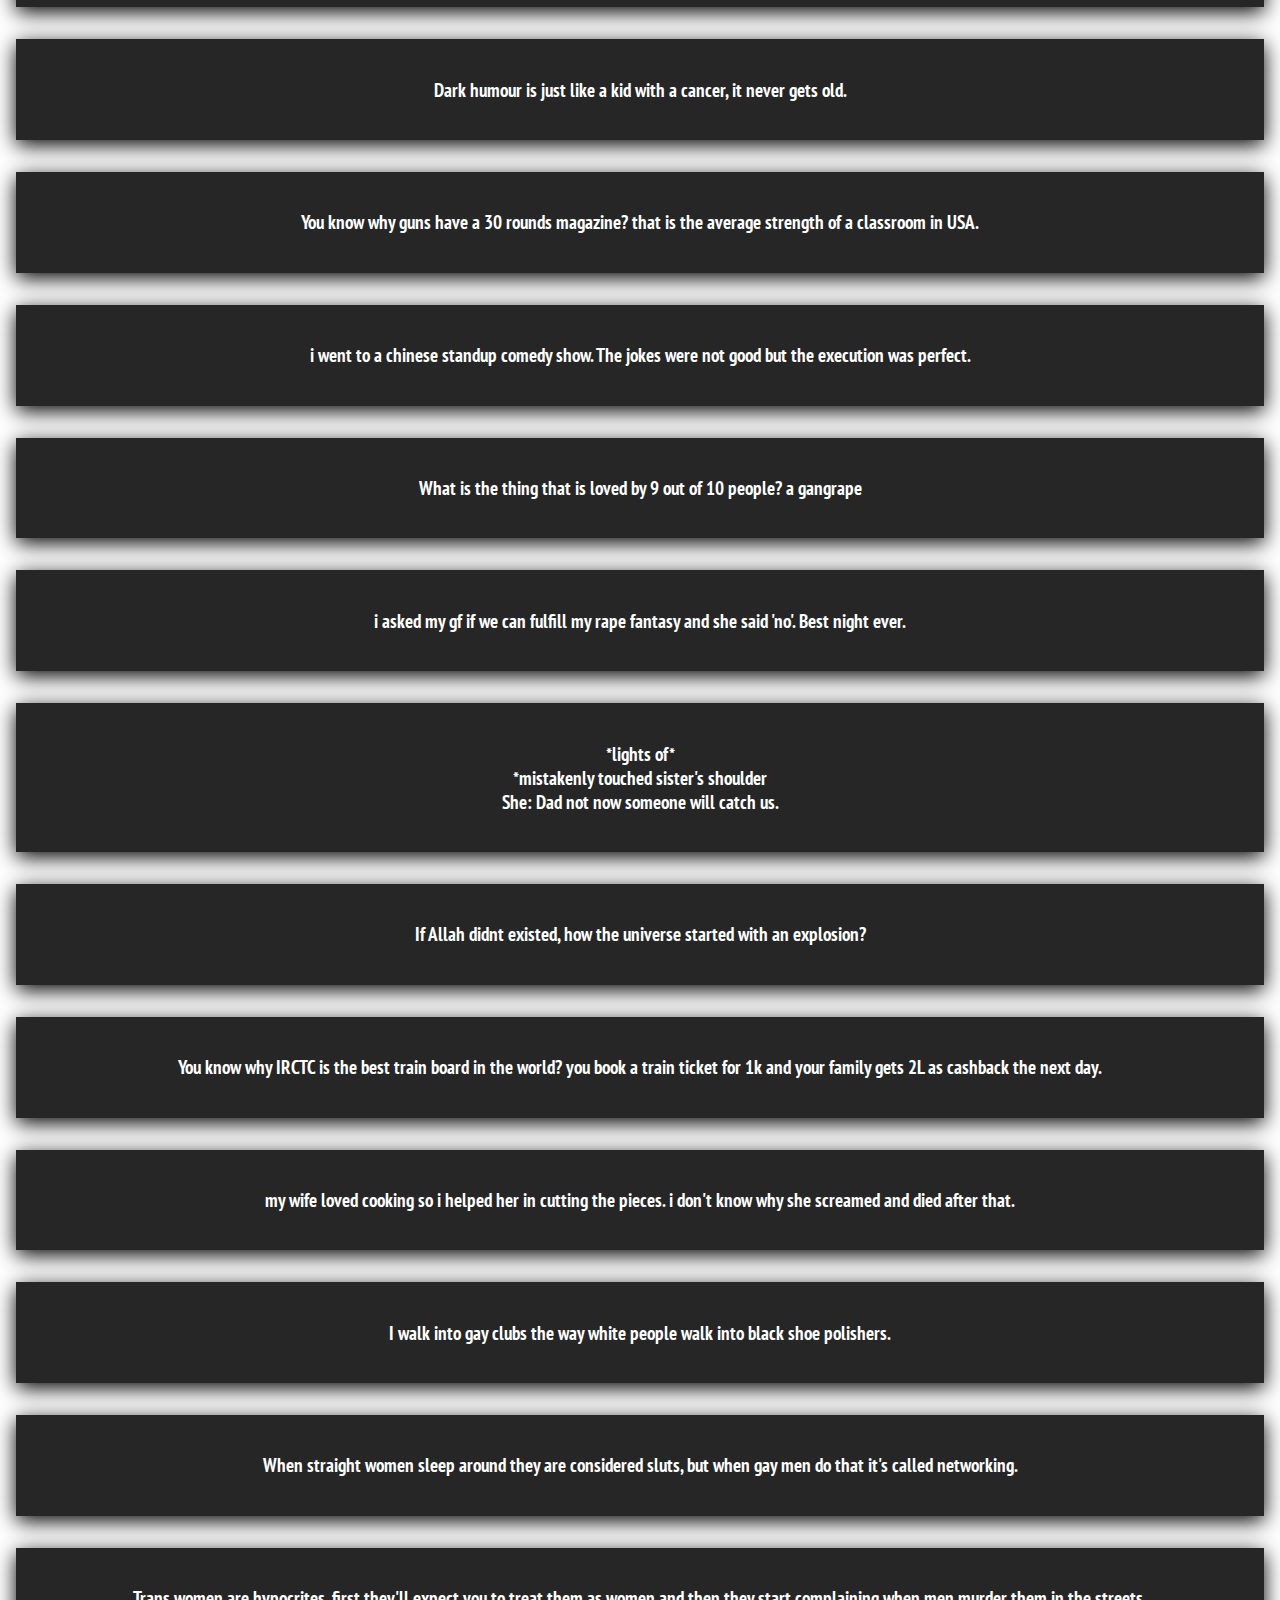
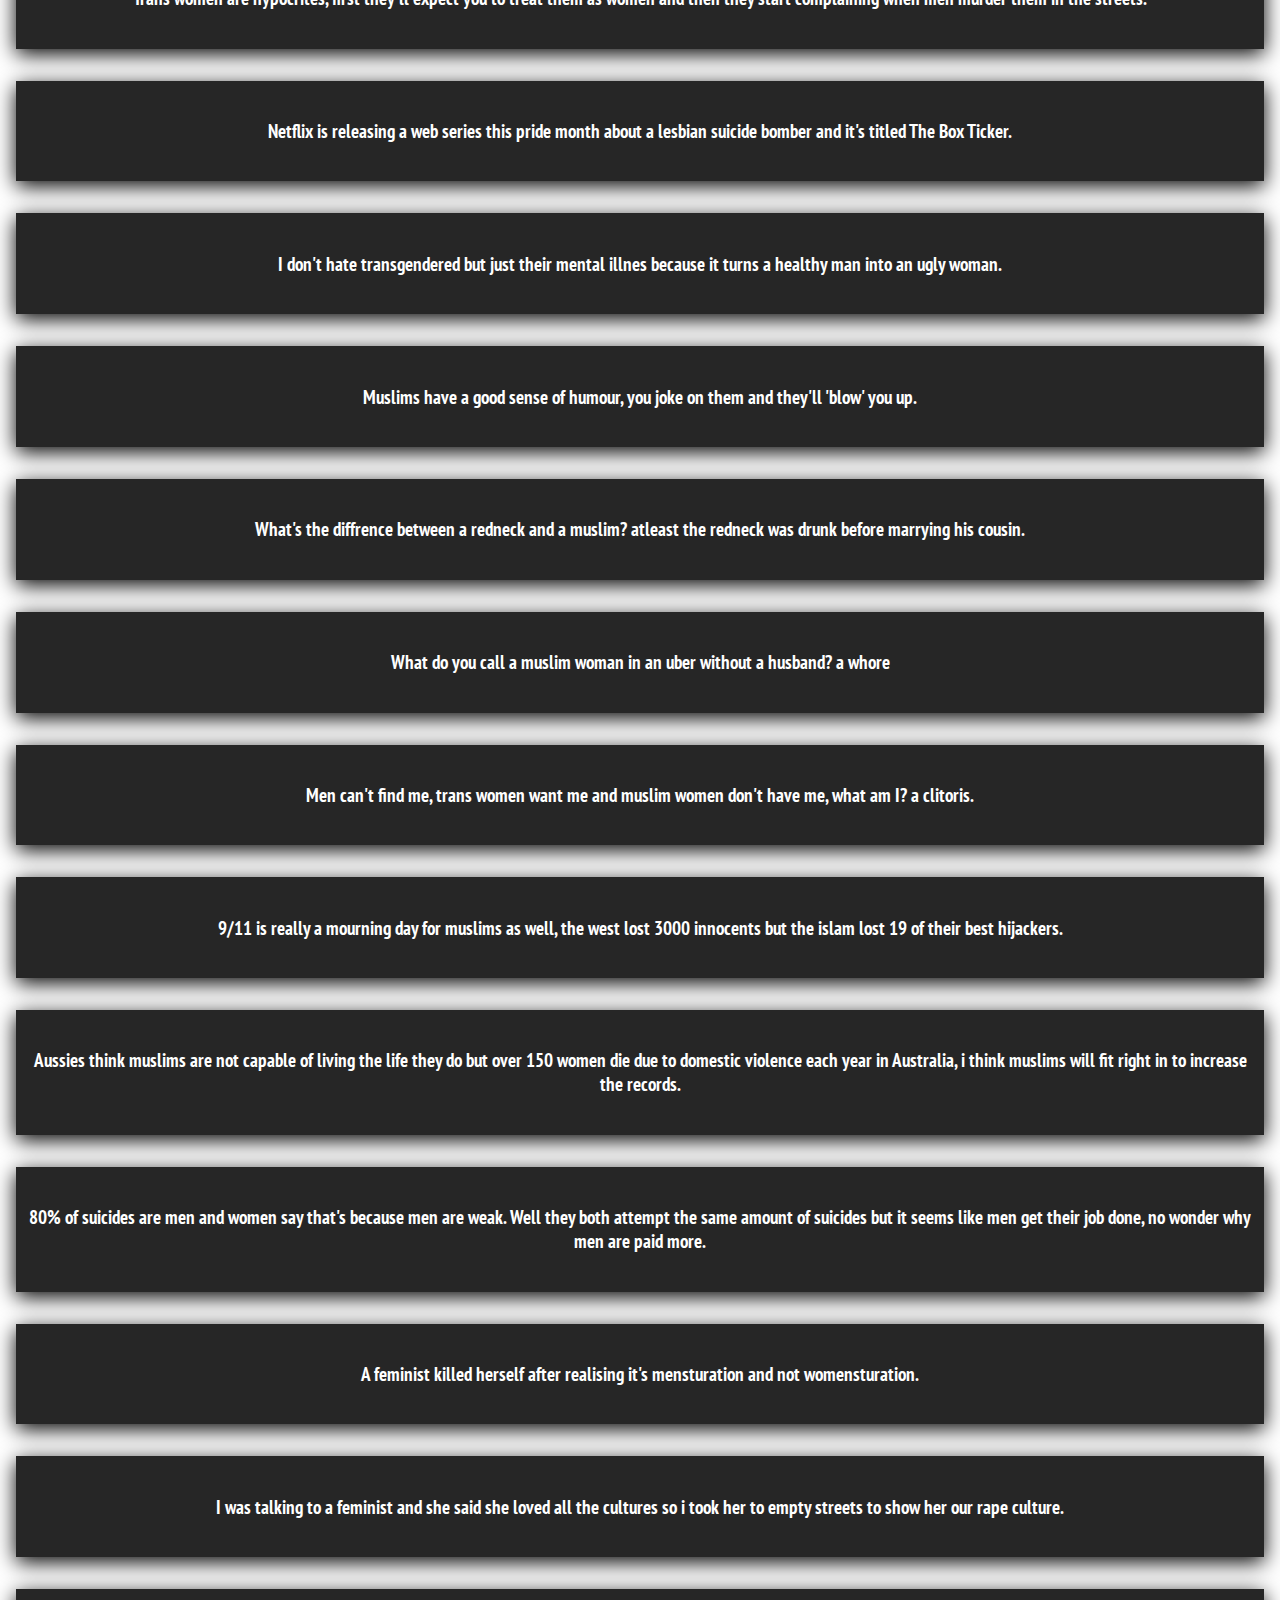
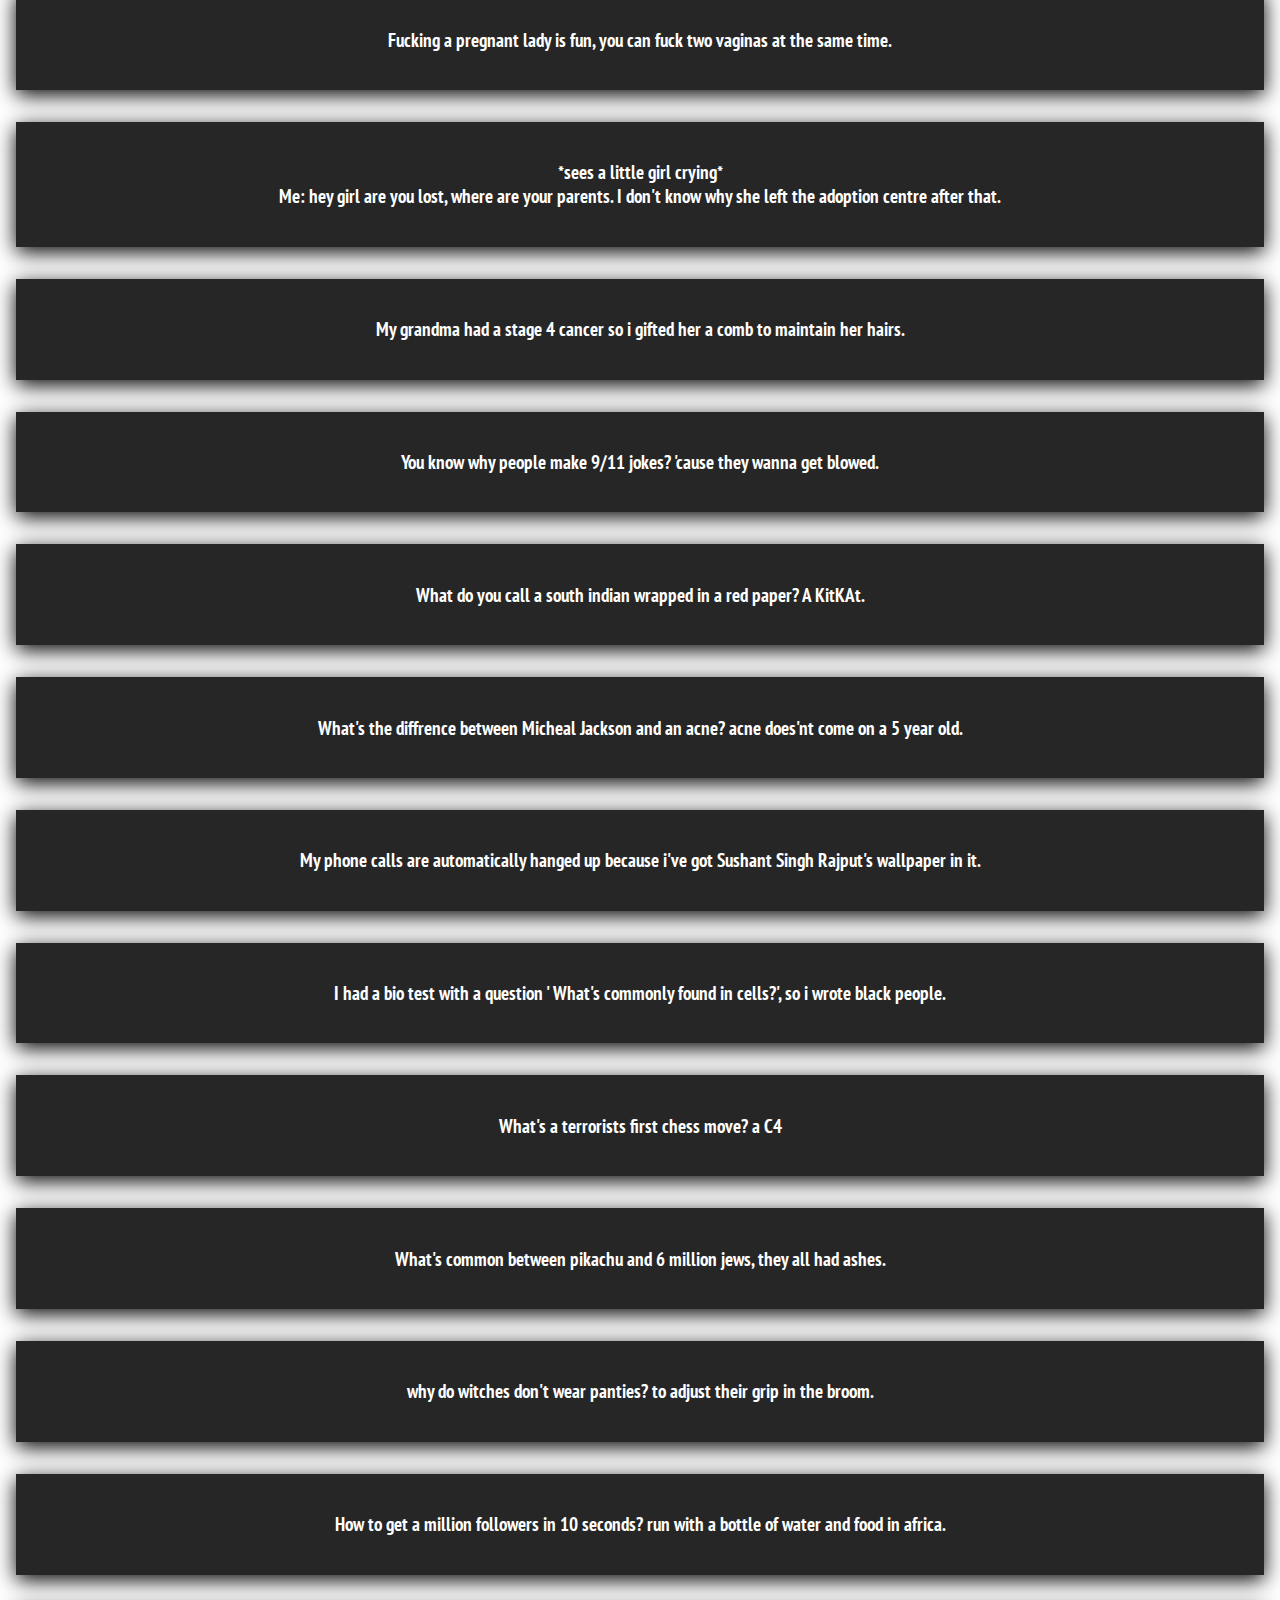
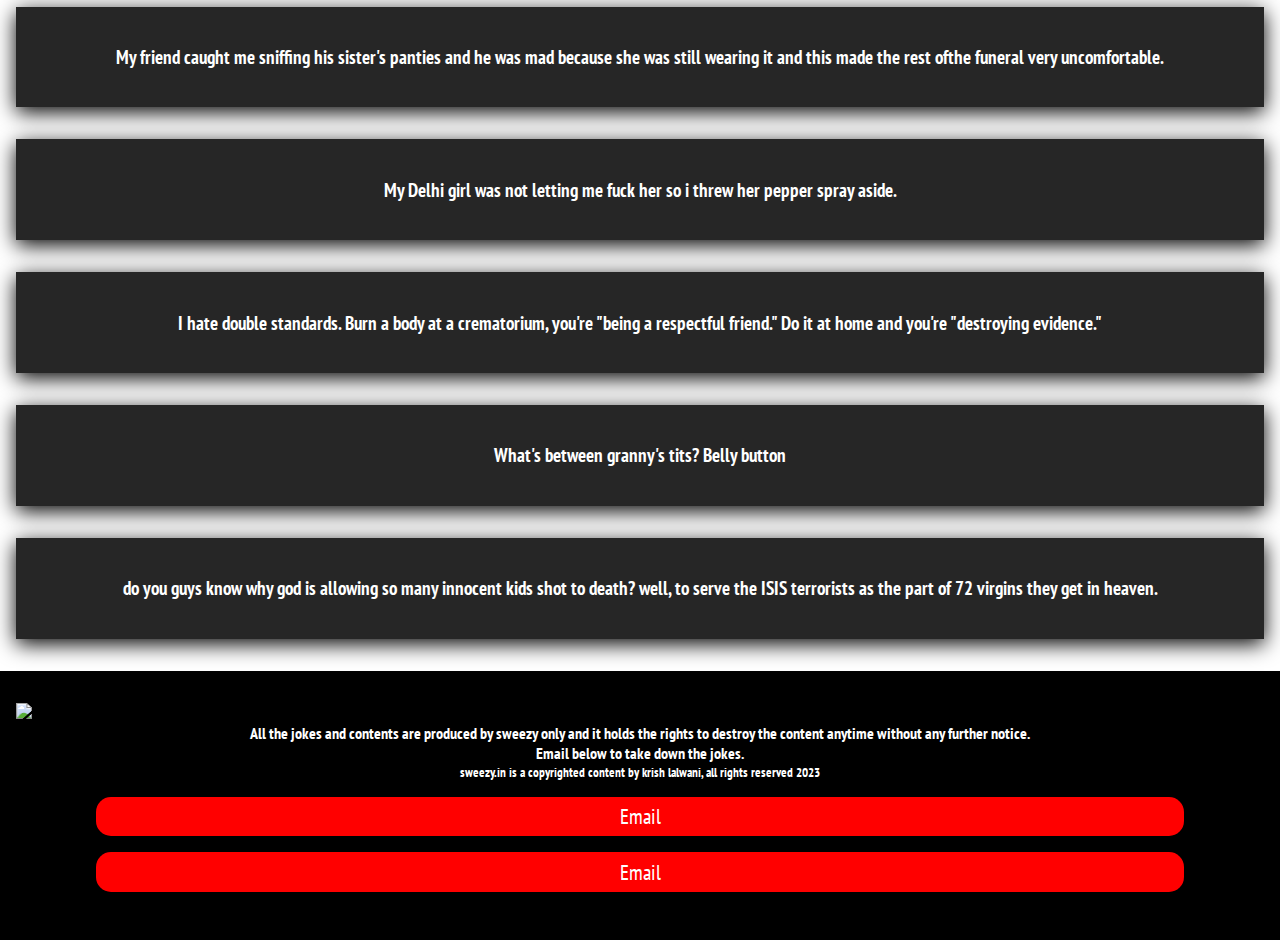
==== commit 8975d212: "Update jokes.html" ====
--- a/pages/jokes/jokes.html
+++ b/pages/jokes/jokes.html
@@ -156,7 +156,7 @@
     <h3>What's between granny's tits? Belly button</h3>
   </div>
   <div class="container">
-    <h3></h3>
+    <h3>do you guys know why god is allowing so many innocent kids shot to death? well, to serve the ISIS terrorists as the part of 72 virgins they get in heaven.</h3>
   </div>
   <footer>
     <img src="https://yip.su/11866.html">
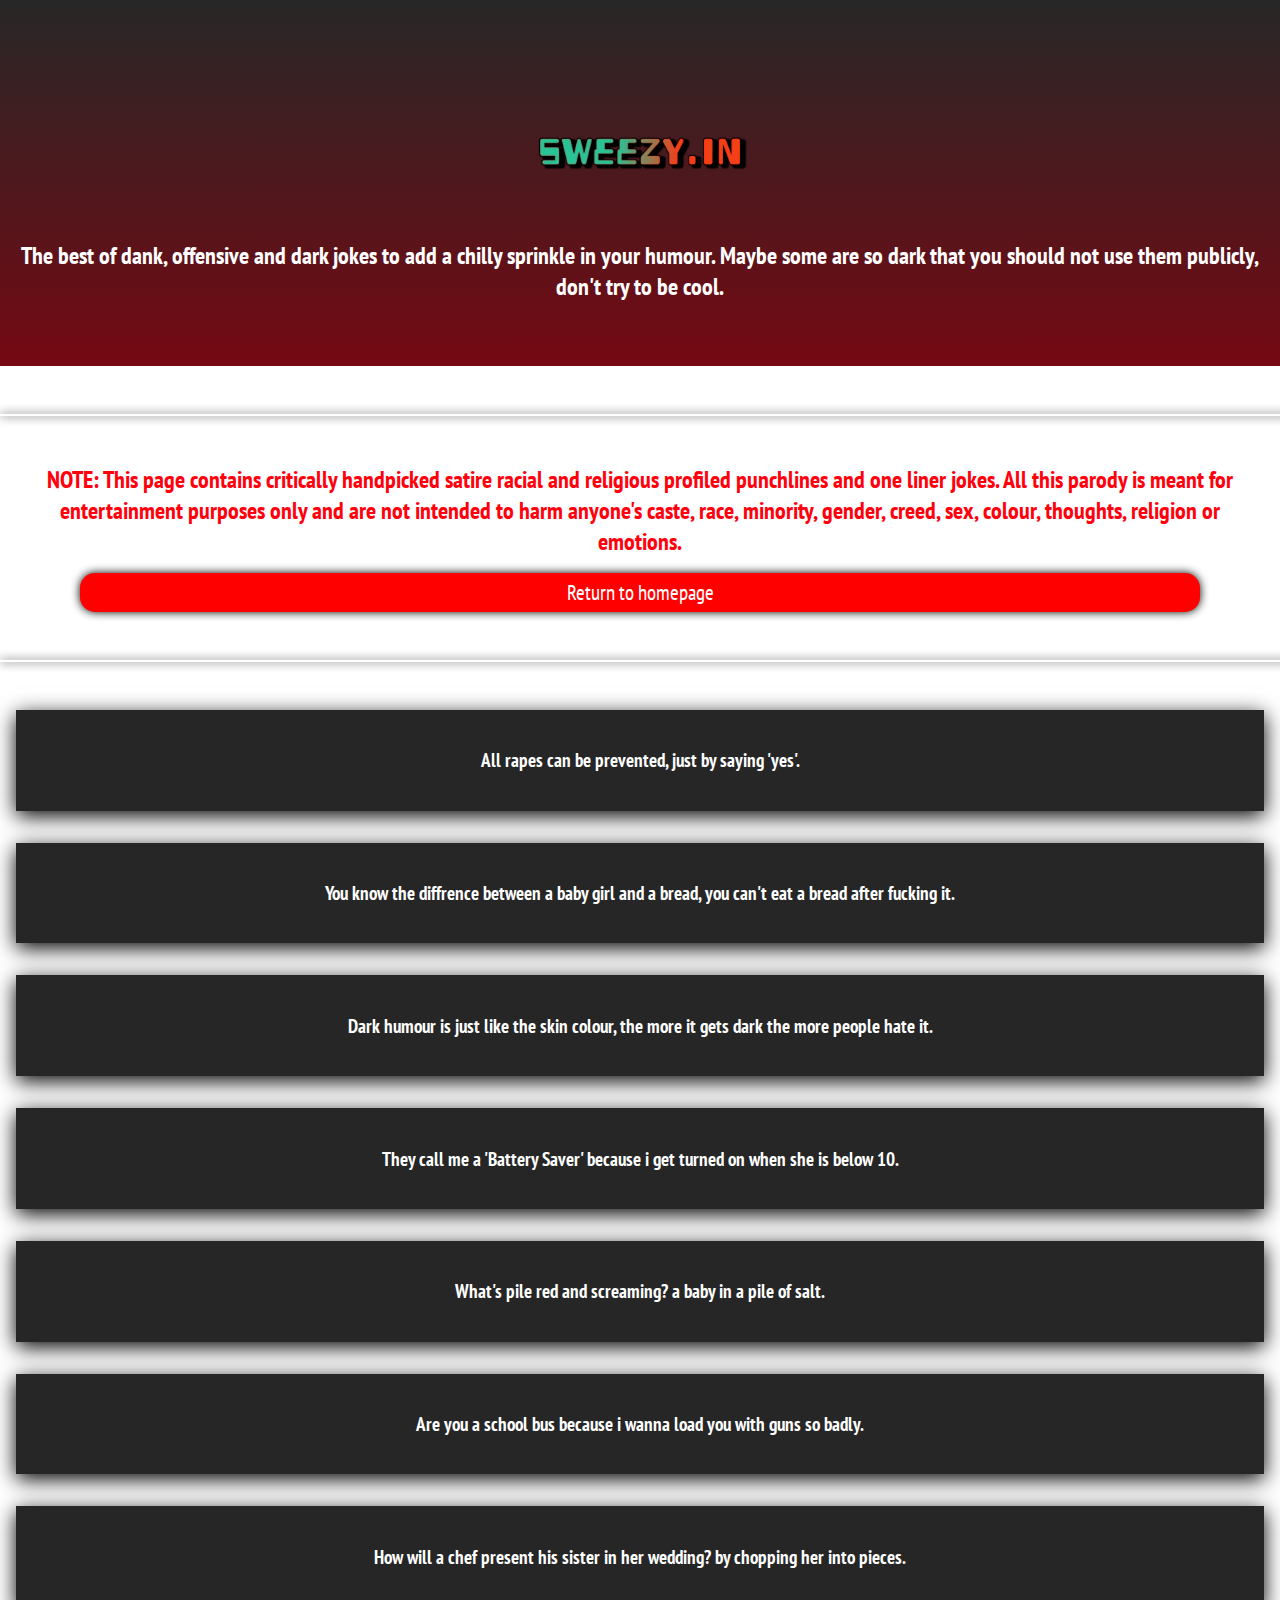
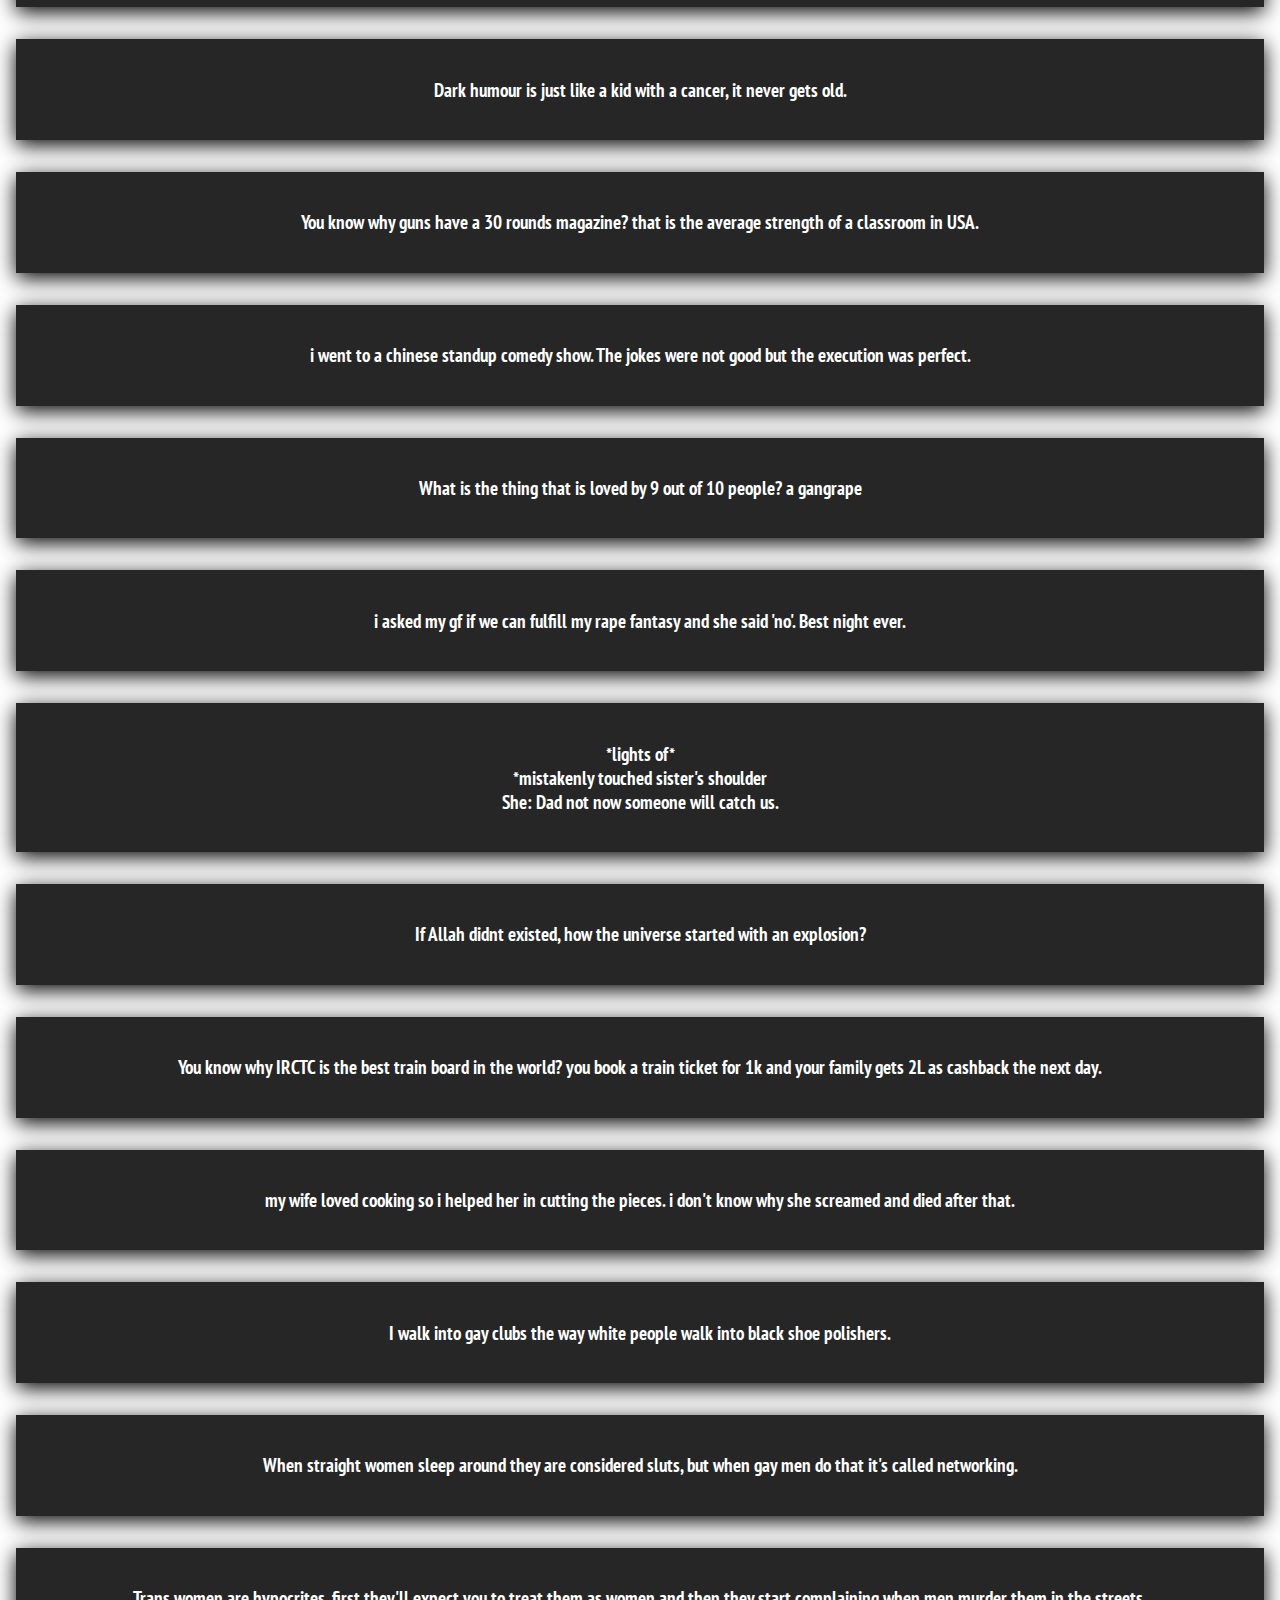
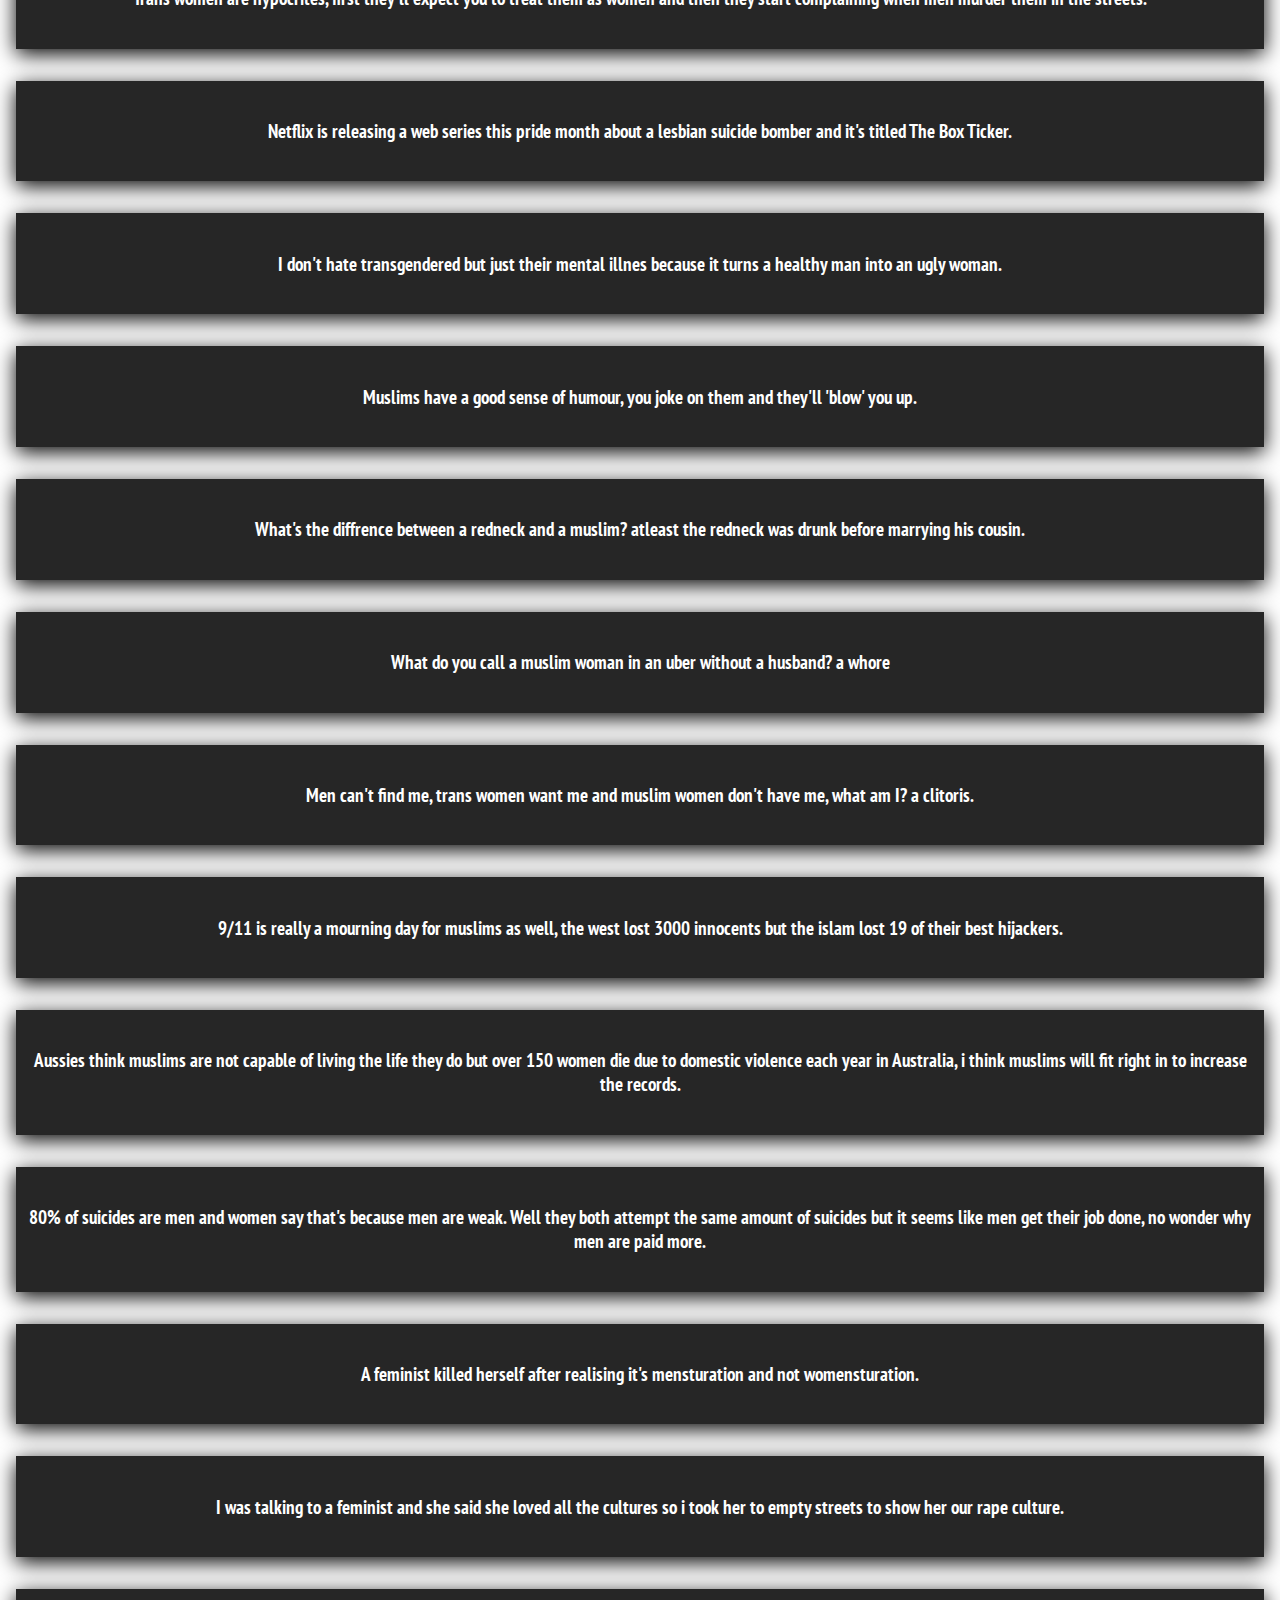
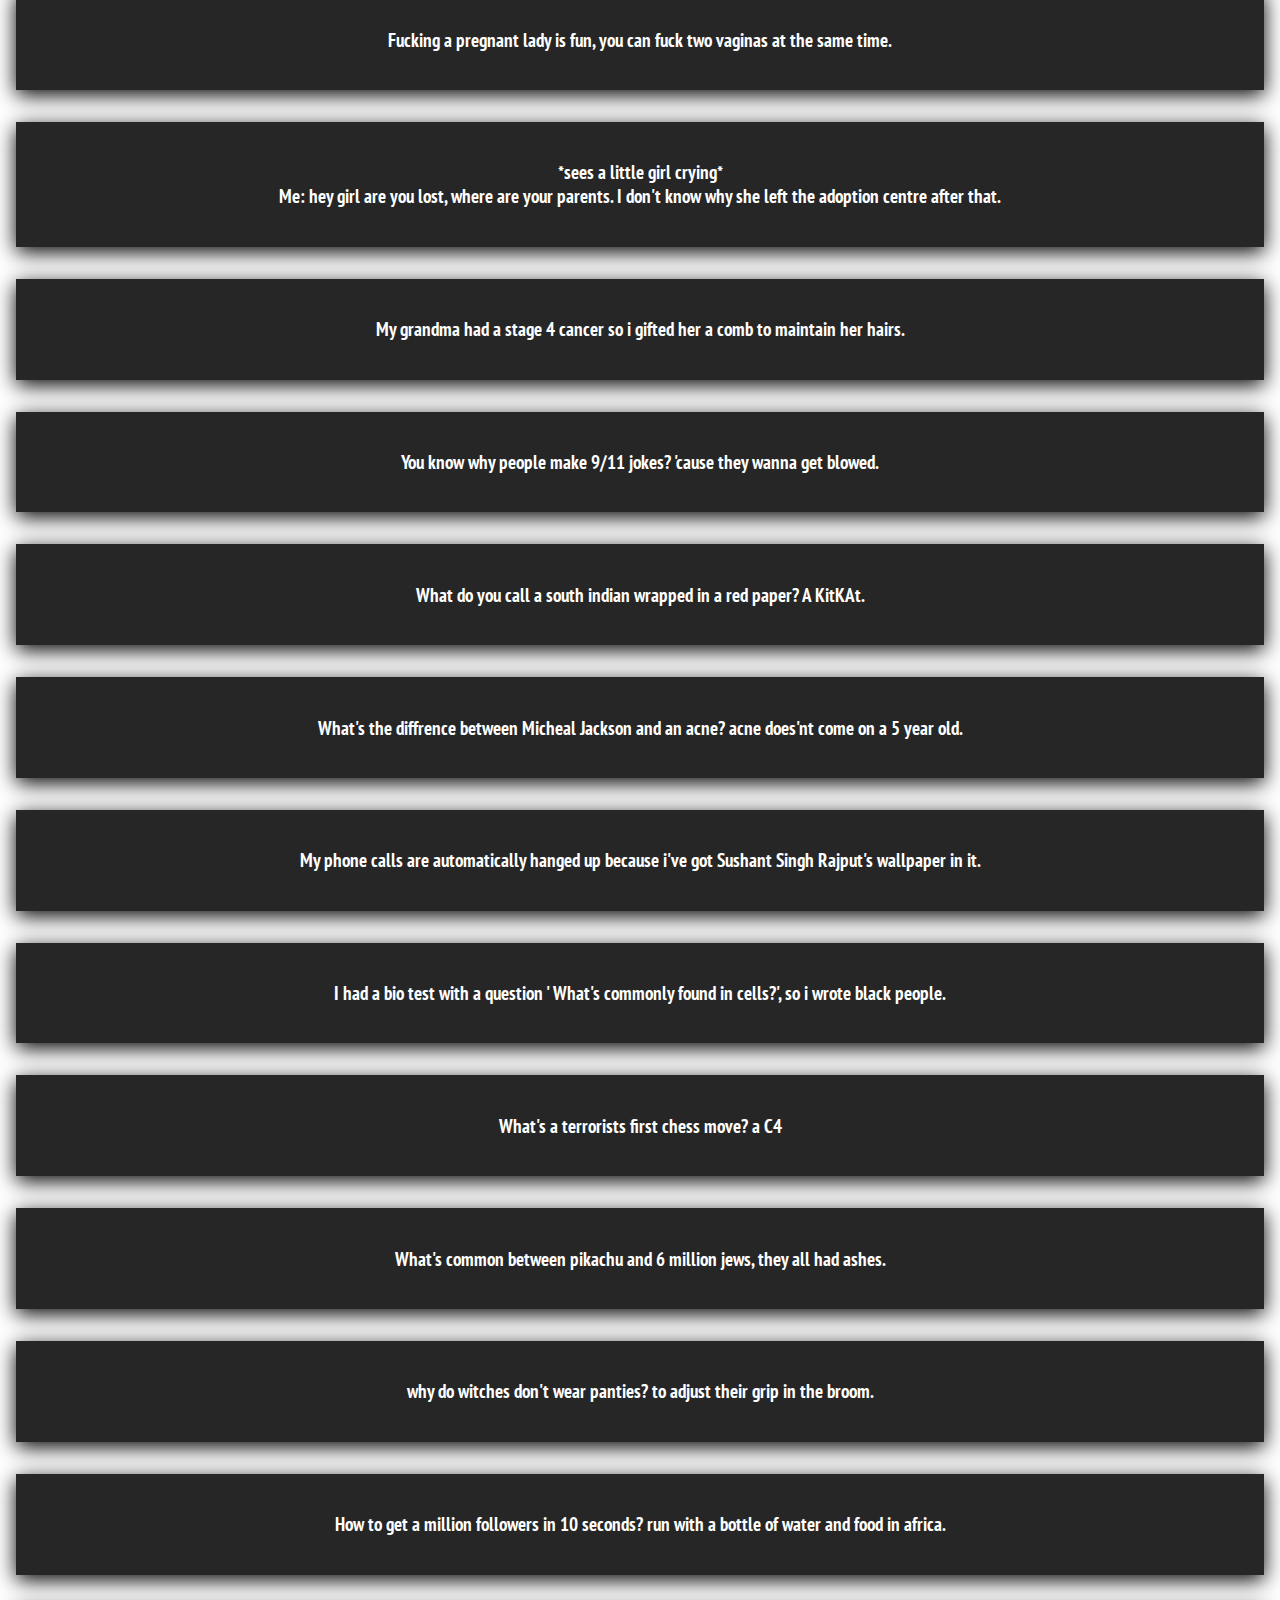
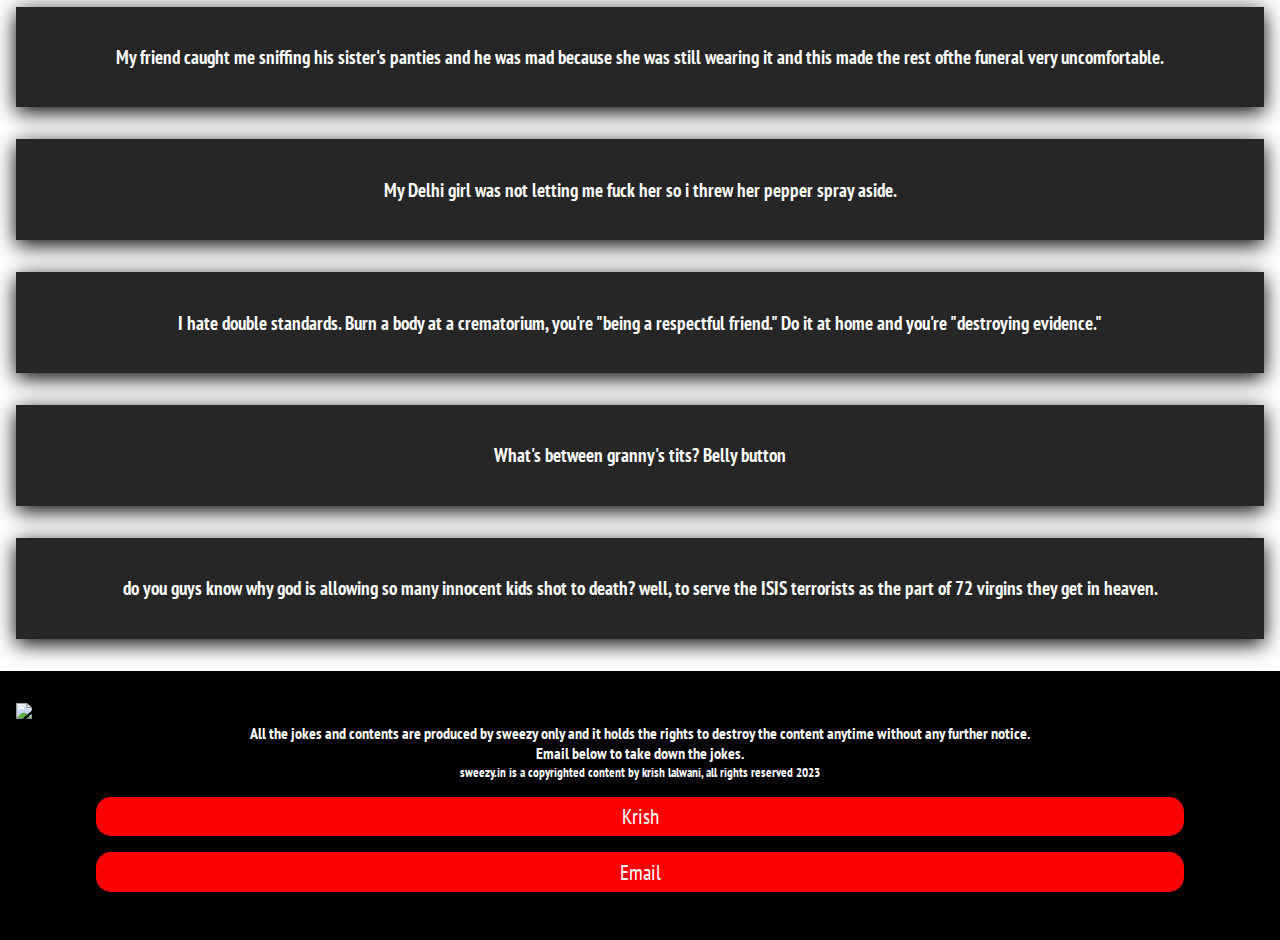
==== commit 3d16e126: "Update jokes.html" ====
--- a/pages/jokes/jokes.html
+++ b/pages/jokes/jokes.html
@@ -162,7 +162,7 @@
     <img src="https://yip.su/11866.html">
     <h4>All the jokes and contents are produced by sweezy only and it holds the rights to destroy the content anytime without any further notice.<br>Email below to take down the jokes.</h4>
     <h5>sweezy.in is a copyrighted content by krish lalwani, all rights reserved 2023</h5>
-    <a href="https.krishlalwani.ml" class="button">Email</a>
+    <a href="https://krishlalwani.ml" class="button">Krish</a>
 
 
     <a href="mailto: krishlalwani846@gmail.com" class="button">Email</a>
